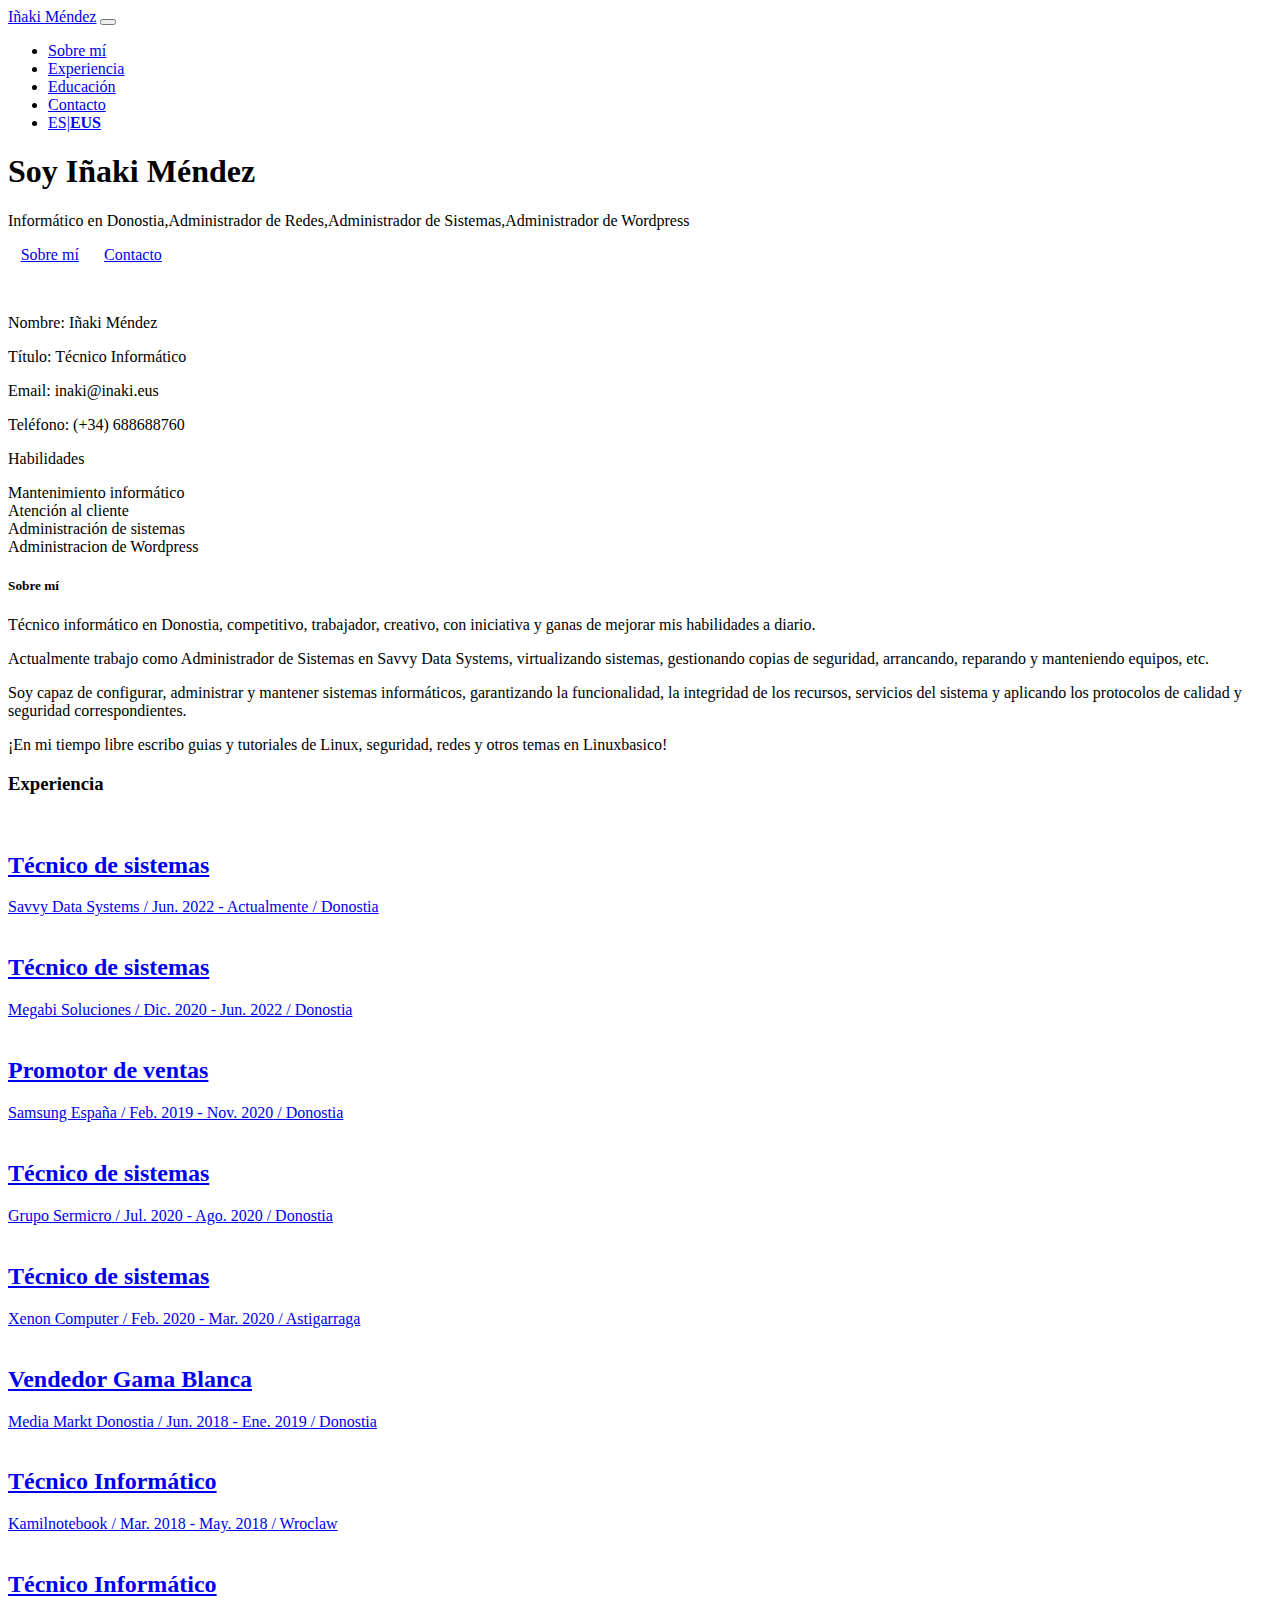
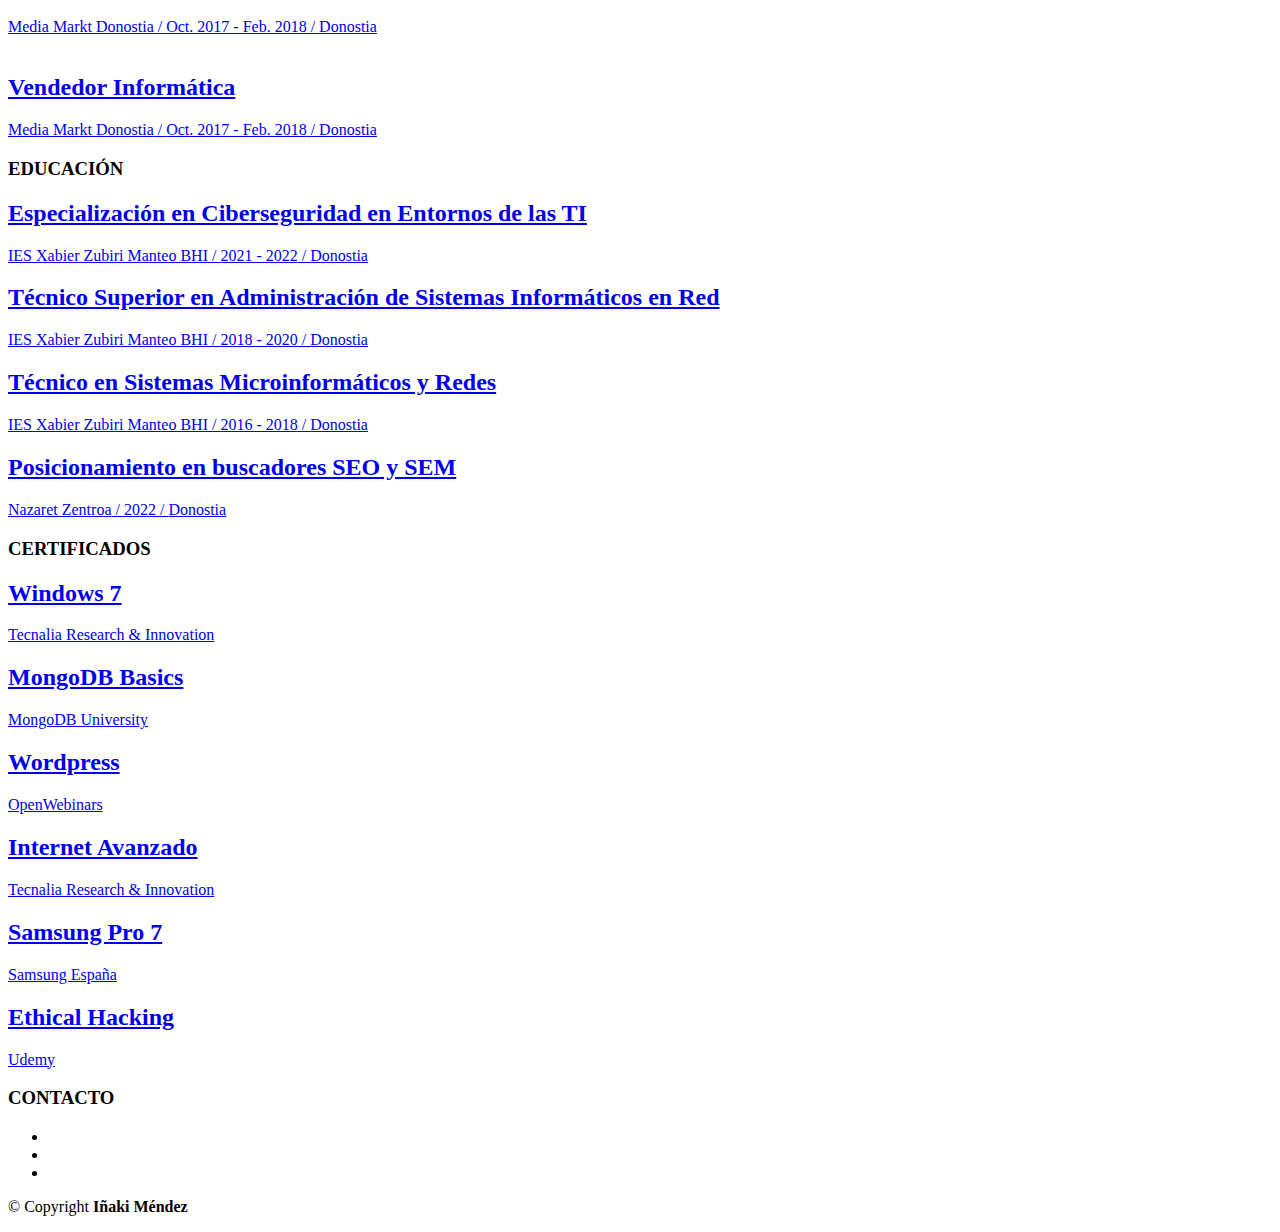
==== eus/index.html @ 1852ed79 "selector de idiomas mejorado" ====
<!DOCTYPE html>
<html lang="es">

<head>
  <meta charset="utf-8">
  <meta content="width=device-width, initial-scale=1.0" name="viewport">

  <title>Iñaki Méndez | Informatika teknikaria Donostian</title>
  <meta name="description" content="Soy Iñaki Méndez técnico informático de Donostia, Administrador de Redes, Administrador de Sistemas, Administrador de Wordpress, etc."/>
  <meta name="keywords" content="iñaki mendez, tecnico informatico donostia, iñaki, mendez">

  <!-- Favicons -->
  <link rel="icon" href="assets/img/favicon.ico"/>
  <link rel="apple-touch-icon" href="assets/img/apple-touch-icon.png"/>

  <!-- Vendor CSS Files -->
  <link href="assets/vendor/bootstrap/css/bootstrap.min.css" rel="stylesheet">
  <link href="assets/vendor/font-awesome/css/font-awesome.min.css" rel="stylesheet">
  <link href="assets/vendor/ionicons/css/ionicons.min.css" rel="stylesheet">
  <link href="assets/vendor/owl.carousel/assets/owl.carousel.min.css" rel="stylesheet">
  <link href="assets/vendor/animate.css/animate.min.css" rel="stylesheet">
  <link href="assets/vendor/venobox/venobox.css" rel="stylesheet">

  <!-- Template Main CSS File -->
  <link href="assets/css/style.css" rel="stylesheet">

  <meta property="og:title" content="Iñaki Méndez | Técnico Informático	">
  <meta property="og:description" content="Página web personal.">
  <meta property="og:image" content="https://inakimendez.com/assets/img/link.jpg">
  <meta property="og:url" content="https://inakimendez.com">
  <meta name="twitter:card" content="summary_large_image">
  
</head>

<body id="page-top">

  <!-- ======= Header/ Navbar ======= -->
  <nav class="navbar navbar-b navbar-trans navbar-expand-md fixed-top" id="mainNav">
    <div class="container">
      <a class="navbar-brand js-scroll" href="#page-top">Iñaki Méndez</a>
      <button class="navbar-toggler collapsed" type="button" data-toggle="collapse" data-target="#navbarDefault" aria-controls="navbarDefault" aria-expanded="false" aria-label="Toggle navigation">
        <span></span>
        <span></span>
        <span></span>
      </button>
      <div class="navbar-collapse collapse justify-content-end" id="navbarDefault">
        <ul class="navbar-nav">
          <li class="nav-item">
            <a class="nav-link js-scroll" href="#about">Sobre mí</a>
          </li>
          <li class="nav-item">
            <a class="nav-link js-scroll" href="#work">Experiencia</a>
          </li>
          <li class="nav-item">
            <a class="nav-link js-scroll" href="#education">Educación</a>
          </li>
          <li class="nav-item">
            <a class="nav-link js-scroll" href="#contact">Contacto</a>
          </li>
          <li class="nav-item">
            <a class="nav-link js-scroll active" href="https://inakimendez.com">ES|<b>EUS</b></a>
          </li>
        </ul>
      </div>
    </div>
  </nav>

  <!-- ======= Intro Section ======= -->
  <div id="home" class="intro route bg-image" style="background-image: url(assets/img/intro-bg.jpg)">
    <div class="overlay-itro"></div>
    <div class="intro-content display-table">
      <div class="table-cell">
        <div class="container">
          <!--<p class="display-6 color-d">Hello, world!</p>-->
          <h1 class="intro-title mb-4">Soy Iñaki Méndez</h1>
          <p class="intro-subtitle"><span class="text-slider-items">Informático en Donostia,Administrador de Redes,Administrador de Sistemas,Administrador de Wordpress</span><strong class="text-slider"></strong></p>
          <p class="pt-3"><a class="btn btn-primary btn js-scroll px-4" style="margin: 1%" href="#about" role="button">Sobre mí</a><a class="btn btn-primary btn js-scroll px-4" style="margin: 1%" href="#contact" role="button">Contacto</a></p>
        </div>
      </div>
    </div>
  </div><!-- End Intro Section -->

  <main id="main">

    <!-- ======= About Section ======= -->
    <section id="about" class="about-mf sect-pt4 route">
      <div class="container">
        <div class="row">
          <div class="col-sm-12">
            <div class="box-shadow-full">
              <div class="row">
                <div class="col-md-6">
                  <div class="row">
                    <div class="col-sm-6 col-md-5">
                      <div class="about-img">
                        <img src="assets/img/inaki.jpg" class="img-fluid rounded b-shadow-a" alt="">
                      </div>
                    </div>
                    <div class="col-sm-6 col-md-7">
                      <div class="about-info">
                        <p><span class="title-s">Nombre: </span> <span>Iñaki Méndez</span></p>
                        <p><span class="title-s">Título: </span> <span>Técnico Informático</span></p>
                        <p><span class="title-s">Email: </span> <span>inaki@inaki.eus</span></p>
                        <p><span class="title-s">Teléfono: </span> <span>(+34) 688688760</span></p>
                      </div>
                    </div>
                  </div>
                  <div class="skill-mf">
                    <p class="title-s">Habilidades</p>
                    <span>Mantenimiento informático</span> <span class="pull-right"></span>
                    <div class="progress">
                      <div class="progress-bar" role="progressbar" style="width: 95%;" aria-valuenow="95" aria-valuemin="0" aria-valuemax="100"></div>
                    </div>
                    <span>Atención al cliente</span> <span class="pull-right"></span>
                    <div class="progress">
                      <div class="progress-bar" role="progressbar" style="width: 85%" aria-valuenow="85" aria-valuemin="0" aria-valuemax="100"></div>
                    </div>
                    <span>Administración de sistemas</span> <span class="pull-right"></span>
                    <div class="progress">
                      <div class="progress-bar" role="progressbar" style="width: 80%" aria-valuenow="80" aria-valuemin="0" aria-valuemax="100"></div>
                    </div>
                    <span>Administracion de Wordpress</span> <span class="pull-right"></span>
                    <div class="progress">
                      <div class="progress-bar" role="progressbar" style="width: 70%" aria-valuenow="70" aria-valuemin="0" aria-valuemax="100"></div>
                    </div>
                  </div>
                </div>
                <div class="col-md-6">
                  <div class="about-me pt-4 pt-md-0">
                    <div class="title-box-2">
                      <h5 class="title-left">
                        Sobre mí
                      </h5>
                    </div>
                    <p class="lead">
                      Técnico informático en Donostia, competitivo, trabajador, creativo, con iniciativa y ganas de mejorar mis habilidades a diario.
                    </p>
                    <p class="lead">
                      Actualmente trabajo como Administrador de Sistemas en Savvy Data Systems, virtualizando sistemas, gestionando copias de seguridad, arrancando, reparando y manteniendo equipos, etc.
                    </p>
                    <p class="lead">
                      Soy capaz de configurar, administrar y mantener sistemas informáticos, garantizando la funcionalidad, la integridad de los recursos, servicios del sistema y aplicando los protocolos 
                      de calidad y seguridad correspondientes.  
					  <p class="lead">
                      ¡En mi tiempo libre escribo guias y tutoriales de Linux, seguridad, redes y otros temas en Linuxbasico!
                    </p>
                    </p>
                  </div>
                </div>
              </div>
            </div>
          </div>
        </div>
      </div>
    </section>
    <!-- End About Section -->

    <!-- ======= Portfolio Section ======= -->
    <section id="work" class="portfolio-mf sect-pt4 route">
      <div class="container">
        <div class="row">
          <div class="col-sm-12">
            <div class="title-box text-center">
              <h3 class="title-a">
                Experiencia 
              </h3>
              
              <div class="line-mf"></div>
            </div>
          </div>
        </div>
		  
        <div class="row">
            <div class="col-md-4">
              <div class="work-box">
                <a href="https://es.linkedin.com/in/inakimendez" target="_blank">
                  <div class="work-img">
                    <img src="assets/img/work-09.jpg" alt="" class="img-fluid">
                  </div>
                  <div class="work-content">
                    <div class="row">
                      <div class="col-sm-8">
                        <h2 class="w-title">Técnico de sistemas</h2>
                        <div class="w-more">
                          <span class="w-ctegory">Savvy Data Systems</span> / <span class="w-date">Jun. 2022 - Actualmente</span> / <span class="w-location">Donostia</span>
                        </div>
                      </div>
                      <div class="col-sm-4">
                        <div class="w-like">
                          <span class="ion-ios-plus-outline"></span>
                        </div>
                      </div>
                    </div>
                  </div>
                </a>
              </div>
            </div>
          <div class="col-md-4">
            <div class="work-box">
              <a href="https://es.linkedin.com/in/inakimendez" target="_blank">
                <div class="work-img">
                  <img src="assets/img/work-08.jpg" alt="" class="img-fluid">
                </div>
                <div class="work-content">
                  <div class="row">
                    <div class="col-sm-8">
                      <h2 class="w-title">Técnico de sistemas</h2>
                      <div class="w-more">
                        <span class="w-ctegory">Megabi Soluciones</span> / <span class="w-date">Dic. 2020 - Jun. 2022</span> / <span class="w-location">Donostia</span>
                      </div>
                    </div>
                    <div class="col-sm-4">
                      <div class="w-like">
                        <span class="ion-ios-plus-outline"></span>
                      </div>
                    </div>
                  </div>
                </div>
              </a>
            </div>
          </div>
          <div class="col-md-4">
            <div class="work-box">
              <a href="https://es.linkedin.com/in/inakimendez" target="_blank">
                <div class="work-img">
                  <img src="assets/img/work-06.jpg" alt="" class="img-fluid">
                </div>
                <div class="work-content">
                  <div class="row">
                    <div class="col-sm-8">
                      <h2 class="w-title">Promotor de ventas</h2>
                      <div class="w-more">
                        <span class="w-ctegory">Samsung España</span> / <span class="w-date">Feb. 2019 - Nov. 2020</span> / <span class="w-location">Donostia</span>
                      </div>
                    </div>
                    <div class="col-sm-4">
                      <div class="w-like">
                        <span class="ion-ios-plus-outline"></span>
                      </div>
                    </div>
                  </div>
                </div>
              </a>
            </div>
          </div>
          <div class="col-md-4">
            <div class="work-box">
              <a href="https://es.linkedin.com/in/inakimendez" target="_blank">
                <div class="work-img">
                  <img src="assets/img/work-07.jpg" alt="" class="img-fluid">
                </div>
                <div class="work-content">
                  <div class="row">
                    <div class="col-sm-8">
                      <h2 class="w-title">Técnico de sistemas</h2>
                      <div class="w-more">
                        <span class="w-ctegory">Grupo Sermicro</span> / <span class="w-date">Jul. 2020 - Ago. 2020</span> / <span class="w-location">Donostia</span>
                      </div>
                    </div>
                    <div class="col-sm-4">
                      <div class="w-like">
                        <span class="ion-ios-plus-outline"></span>
                      </div>
                    </div>
                  </div>
                </div>
              </a>
            </div>
          </div>
          <div class="col-md-4">
            <div class="work-box">
              <a href="https://es.linkedin.com/in/inakimendez" target="_blank">
                <div class="work-img">
                  <img src="assets/img/work-05.jpg" alt="" class="img-fluid">
                </div>
                <div class="work-content">
                  <div class="row">
                    <div class="col-sm-8">
                      <h2 class="w-title">Técnico de sistemas</h2>
                      <div class="w-more">
                        <span class="w-ctegory">Xenon Computer</span> / <span class="w-date">Feb. 2020 - Mar. 2020</span> / <span class="w-location">Astigarraga</span>
                      </div>
                    </div>
                    <div class="col-sm-4">
                      <div class="w-like">
                        <span class="ion-ios-plus-outline"></span>
                      </div>
                    </div>
                  </div>
                </div>
              </a>
            </div>
          </div>
          <div class="col-md-4">
            <div class="work-box">
              <a href="https://es.linkedin.com/in/inakimendez" target="_blank">
                <div class="work-img">
                  <img src="assets/img/work-04.jpg" alt="" class="img-fluid">
                </div>
                <div class="work-content">
                  <div class="row">
                    <div class="col-sm-8">
                      <h2 class="w-title">Vendedor Gama Blanca</h2>
                      <div class="w-more">
                        <span class="w-ctegory">Media Markt Donostia</span> / <span class="w-date">Jun. 2018 - Ene. 2019 </span> / <span class="w-location">Donostia</span>
                      </div>
                    </div>
                    <div class="col-sm-4">
                      <div class="w-like">
                        <span class="ion-ios-plus-outline"></span>
                      </div>
                    </div>
                  </div>
                </div>
              </a>
            </div>
          </div>
          <div class="col-md-4">
            <div class="work-box">
              <a href="https://es.linkedin.com/in/inakimendez" target="_blank">
                <div class="work-img">
                  <img src="assets/img/work-03.jpg" alt="" class="img-fluid">
                </div>
                <div class="work-content">
                  <div class="row">
                    <div class="col-sm-8">
                      <h2 class="w-title">Técnico Informático</h2>
                      <div class="w-more">
                        <span class="w-ctegory">Kamilnotebook</span> / <span class="w-date">Mar. 2018 - May. 2018</span> / <span class="w-location">Wroclaw</span>
                      </div>
                    </div>
                    <div class="col-sm-4">
                      <div class="w-like">
                        <span class="ion-ios-plus-outline"></span>
                      </div>
                    </div>
                  </div>
                </div>
              </a>
            </div>
          </div>
          <div class="col-md-4">
            <div class="work-box">
              <a href="https://es.linkedin.com/in/inakimendez" target="_blank">
                <div class="work-img">
                  <img src="assets/img/work-02.jpg" alt="" class="img-fluid">
                </div>
                <div class="work-content">
                  <div class="row">
                    <div class="col-sm-8">
                      <h2 class="w-title">Técnico Informático</h2>
                      <div class="w-more">
                        <span class="w-ctegory">Media Markt Donostia</span> / <span class="w-date">Oct. 2017 - Feb. 2018</span> / <span class="w-location">Donostia</span>
                      </div>
                    </div>
                    <div class="col-sm-4">
                      <div class="w-like">
                        <span class="ion-ios-plus-outline"></span>
                      </div>
                    </div>
                  </div>
                </div>
              </a>
            </div>
          </div>
          <div class="col-md-4">
            <div class="work-box">
              <a href="https://es.linkedin.com/in/inakimendez" target="_blank">
                <div class="work-img">
                  <img src="assets/img/work-01.jpg" alt="" class="img-fluid">
                </div>
                <div class="work-content">
                  <div class="row">
                    <div class="col-sm-8">
                      <h2 class="w-title">Vendedor Informática</h2>
                      <div class="w-more">
                        <span class="w-ctegory">Media Markt Donostia</span> / <span class="w-date">Oct. 2017 - Feb. 2018</span> / <span class="w-location">Donostia</span>
                      </div>
                    </div>
                    <div class="col-sm-4">
                      <div class="w-like">
                        <span class="ion-ios-plus-outline"></span>
                      </div>
                    </div>
                  </div>
                </div>
              </a>
            </div>
          </div>
        </div>
      </div>
    </section>
    <!-- End Portfolio Section -->

     <!-- ======= Portfolio Section ======= -->
     <section id="education" class="portfolio-mf sect-pt4 route">
      <div class="container">
        <div class="row">
          <div class="col-sm-12">
            <div class="title-box text-center">
              <h3 class="title-a">
                 EDUCACIÓN
              </h3>
              
              <div class="line-mf"></div>
            </div>
          </div>
        </div>

        <div class="row">
          <div class="col-md-6">
            <div class="work-box">
              <a href="https://es.linkedin.com/in/inakimendez" target="_blank">
                
                <div class="work-content">
                  <div class="row">
                    <div class="col-sm-8">
                      <h2 class="w-title">Especialización en Ciberseguridad en Entornos de las TI</h2>
                      <div class="w-more">
                        <span class="w-ctegory">IES Xabier Zubiri Manteo BHI</span> / <span class="w-date">2021 - 2022</span> / <span class="w-location">Donostia</span>
                      </div>
                    </div>
                    <div class="col-sm-4">
                      <div class="w-like">
                        <span class="ion-ios-plus-outline"></span>
                      </div>
                    </div>
                  </div>
                </div>
              </a>
            </div>
          </div>

          <div class="col-md-6">
            <div class="work-box">
              <a href="https://es.linkedin.com/in/inakimendez" target="_blank">
                
                <div class="work-content">
                  <div class="row">
                    <div class="col-sm-8">
                      <h2 class="w-title">Técnico Superior en Administración de Sistemas Informáticos en Red</h2>
                      <div class="w-more">
                        <span class="w-ctegory">IES Xabier Zubiri Manteo BHI</span> / <span class="w-date">2018 - 2020</span> / <span class="w-location">Donostia</span>
                      </div>
                    </div>
                    <div class="col-sm-4">
                      <div class="w-like">
                        <span class="ion-ios-plus-outline"></span>
                      </div>
                    </div>
                  </div>
                </div>
              </a>
            </div>
          </div>
          
          <div class="col-md-6">
            <div class="work-box">
              <a href="https://es.linkedin.com/in/inakimendez" target="_blank">
                
                <div class="work-content">
                  <div class="row">
                    <div class="col-sm-8">
                      <h2 class="w-title">Técnico en Sistemas Microinformáticos y Redes</h2>
                      <div class="w-more">
                        <span class="w-ctegory">IES Xabier Zubiri Manteo BHI</span> / <span class="w-date">2016 - 2018</span> / <span class="w-location">Donostia</span>
                      </div>
                    </div>
                    <div class="col-sm-4">
                      <div class="w-like">
                        <span class="ion-ios-plus-outline"></span>
                      </div>
                    </div>
                  </div>
                </div>
              </a>
            </div>
          </div>

            <div class="col-md-6">
              <div class="work-box">
                <a href="https://es.linkedin.com/in/inakimendez" target="_blank">
          
          <div class="work-content">
            <div class="row">
              <div class="col-sm-8">
                <h2 class="w-title">Posicionamiento en buscadores SEO y SEM</h2>
                <div class="w-more">
                  <span class="w-ctegory">Nazaret Zentroa</span> / <span class="w-date">2022</span> / <span class="w-location">Donostia</span>
                </div>
              </div>
              <div class="col-sm-4">
                <div class="w-like">
                  <span class="ion-ios-plus-outline"></span>
                </div>
              </div>
            </div>
          </div>
        </a>
      </div>
    </div>
          

        </div>
      </div>
    </section>
    <!-- End Portfolio Section -->

    
      <!-- ======= Services Section ======= -->
      
      <section id="service" class="portfolio-mf sect-pt4 route">
        <div class="container">
          <div class="row">
            <div class="col-sm-12">
              <div class="title-box text-center">
                <h3 class="title-a">
                  CERTIFICADOS
                </h3>
              
                <div class="line-mf"></div>
              </div>
            </div>
          </div>
          <div class="row">
            <div class="col-md-4">
              <div class="service-box">
                <a href="https://www.it-txartela.net/KZ/usuario/Estaticos.do?req=mod_SistemasOperativosWindows7" target="_blank">
                <div class="service-ico">
                  <span class="ico-circle"><i class="ion-social-windows"></i></span>
                </div>
                <div class="service-content">
                  <h2 class="s-title">Windows 7</h2>
                  <p class="s-description text-center">
                   Tecnalia Research & Innovation
                  </p>
                </div>
              </a>
              </div>
            </div>
            <div class="col-md-4">
              <div class="service-box">
                <a href="https://university.mongodb.com/courses/M001/about" target="_blank">
                <div class="service-ico">
                  <span class="ico-circle"><i class="ion-leaf"></i></span>
                </div>
                <div class="service-content">
                  <h2 class="s-title">MongoDB Basics</h2>
                  <p class="s-description text-center">
                    MongoDB University
                  </p>
                </div>
              </a>
              </div>
            </div>
            <div class="col-md-4">
              <div class="service-box">
                <a href="https://openwebinars.net/cursos/administracion-wordpress-profesional/" target="_blank">
                <div class="service-ico">
                  <span class="ico-circle" ><i class="ion-social-wordpress"></i></span>
                </div>
                <div class="service-content">
                  <h2 class="s-title">Wordpress</h2>
                  <p class="s-description text-center">
                    OpenWebinars
                  </p>
                </div>
              </a>
              </div>
            </div>
            <div class="col-md-4">
              <div class="service-box">
                <a href="https://www.it-txartela.net/KZ/usuario/Estaticos.do?req=mod_InternetAvanzado" target="_blank">
                <div class="service-ico">
                  <span class="ico-circle"><i class="ion-earth"></i></span>
                </div>
                <div class="service-content">
                  <h2 class="s-title">Internet Avanzado</h2>
                  <p class="s-description text-center">
                    Tecnalia Research & Innovation
                  </p>
                </div>
              </a>
              </div>
            </div>
            <div class="col-md-4">
              <div class="service-box">
                <a href="https://es.linkedin.com/in/inakimendez" target="_blank">
                <div class="service-ico">
                  <span class="ico-circle"><i class="ion-android-phone-portrait"></i></span>
                </div>
                <div class="service-content">
                  <h2 class="s-title">Samsung Pro 7</h2>
                  <p class="s-description text-center">
                    Samsung España
                  </p>
                </div>
              </a>
              </div>
            </div>
            <div class="col-md-4">
              <div class="service-box">
                <a href="https://www.udemy.com/course/hacking-complete/" target="_blank">
                <div class="service-ico">
                  <span class="ico-circle"><i class="ion-unlocked"></i></span>
                </div>
                <div class="service-content">
                  <h2 class="s-title">Ethical Hacking</h2>
                  <p class="s-description text-center">
                    Udemy
                  </p>
                </div>
              </a>
              </div>
            </div>
          </div>
        </div>
      </section><!-- End Services Section -->

    <!-- ======= Contact Section ======= -->
    <section class="paralax-mf footer-paralax bg-image sect-mt4 route" style="background-image: url(assets/img/overlay-bg.jpg)">
      <div class="overlay-mf"></div>
      <div class="container">
        <div class="row">
          <div class="col-sm-12">
            <div class="contact-mf">
              <div id="contact" class="box-shadow-full">
                <div class="row">
             
                 
                  <div class="container">
                    <div class="row">
                      <div class="col-sm-12 ">
                        <div class="title-box text-center">
                          <h3 class="title-a">
                            CONTACTO
                          </h3>
                          <div class="line-mf"></div>
                          
                        </div>
                      </div>
                    </div>
                    <div class="socials">
                      <ul>
                        <li><a href="tel:688688760" target="_blank"><span class="ico-circle"><i class="ion-android-call"></i></span></a></li>
                        <li><a href="mailto:inaki@inaki.eus" target="_blank"><span class="ico-circle"><i class="ion-email"></i></span></a></li>
                        <li><a href="https://www.linkedin.com/in/inakimendez/" target="_blank"><span class="ico-circle"><i class="ion-social-linkedin"></i></span></a></li>
                      </ul>
                    </div>
                  </div>
                    
                </div>
                     
                  </div>
                </div>
              </div>
            </div>
          </div>
        </div>
      </div>
    </section><!-- End Contact Section -->

  </main><!-- End #main -->

  <!-- ======= Footer ======= -->
  <footer>
    <div class="container">
      <div class="row">
        <div class="col-sm-12">
          <div class="copyright-box">
            <p class="copyright">&copy; Copyright <strong>Iñaki Méndez</strong></p>
            <div class="credits">
            </div>
          </div>
        </div>
      </div>
    </div>
  </footer><!-- End  Footer -->

  <a href="#" class="back-to-top"><i class="fa fa-chevron-up"></i></a>
  <div id="preloader"></div>

  <!-- Vendor JS Files -->
  <script src="assets/vendor/jquery/jquery.min.js"></script>
  <script src="assets/vendor/bootstrap/js/bootstrap.bundle.min.js"></script>
  <script src="assets/vendor/jquery.easing/jquery.easing.min.js"></script>
  <script src="assets/vendor/php-email-form/validate.js"></script>
  <script src="assets/vendor/waypoints/jquery.waypoints.min.js"></script>
  <script src="assets/vendor/counterup/jquery.counterup.min.js"></script>
  <script src="assets/vendor/owl.carousel/owl.carousel.min.js"></script>
  <script src="assets/vendor/typed.js/typed.min.js"></script>
  <script src="assets/vendor/venobox/venobox.min.js"></script>

  <!-- Template Main JS File -->
  <script src="assets/js/main.js"></script>

</body>

</html>
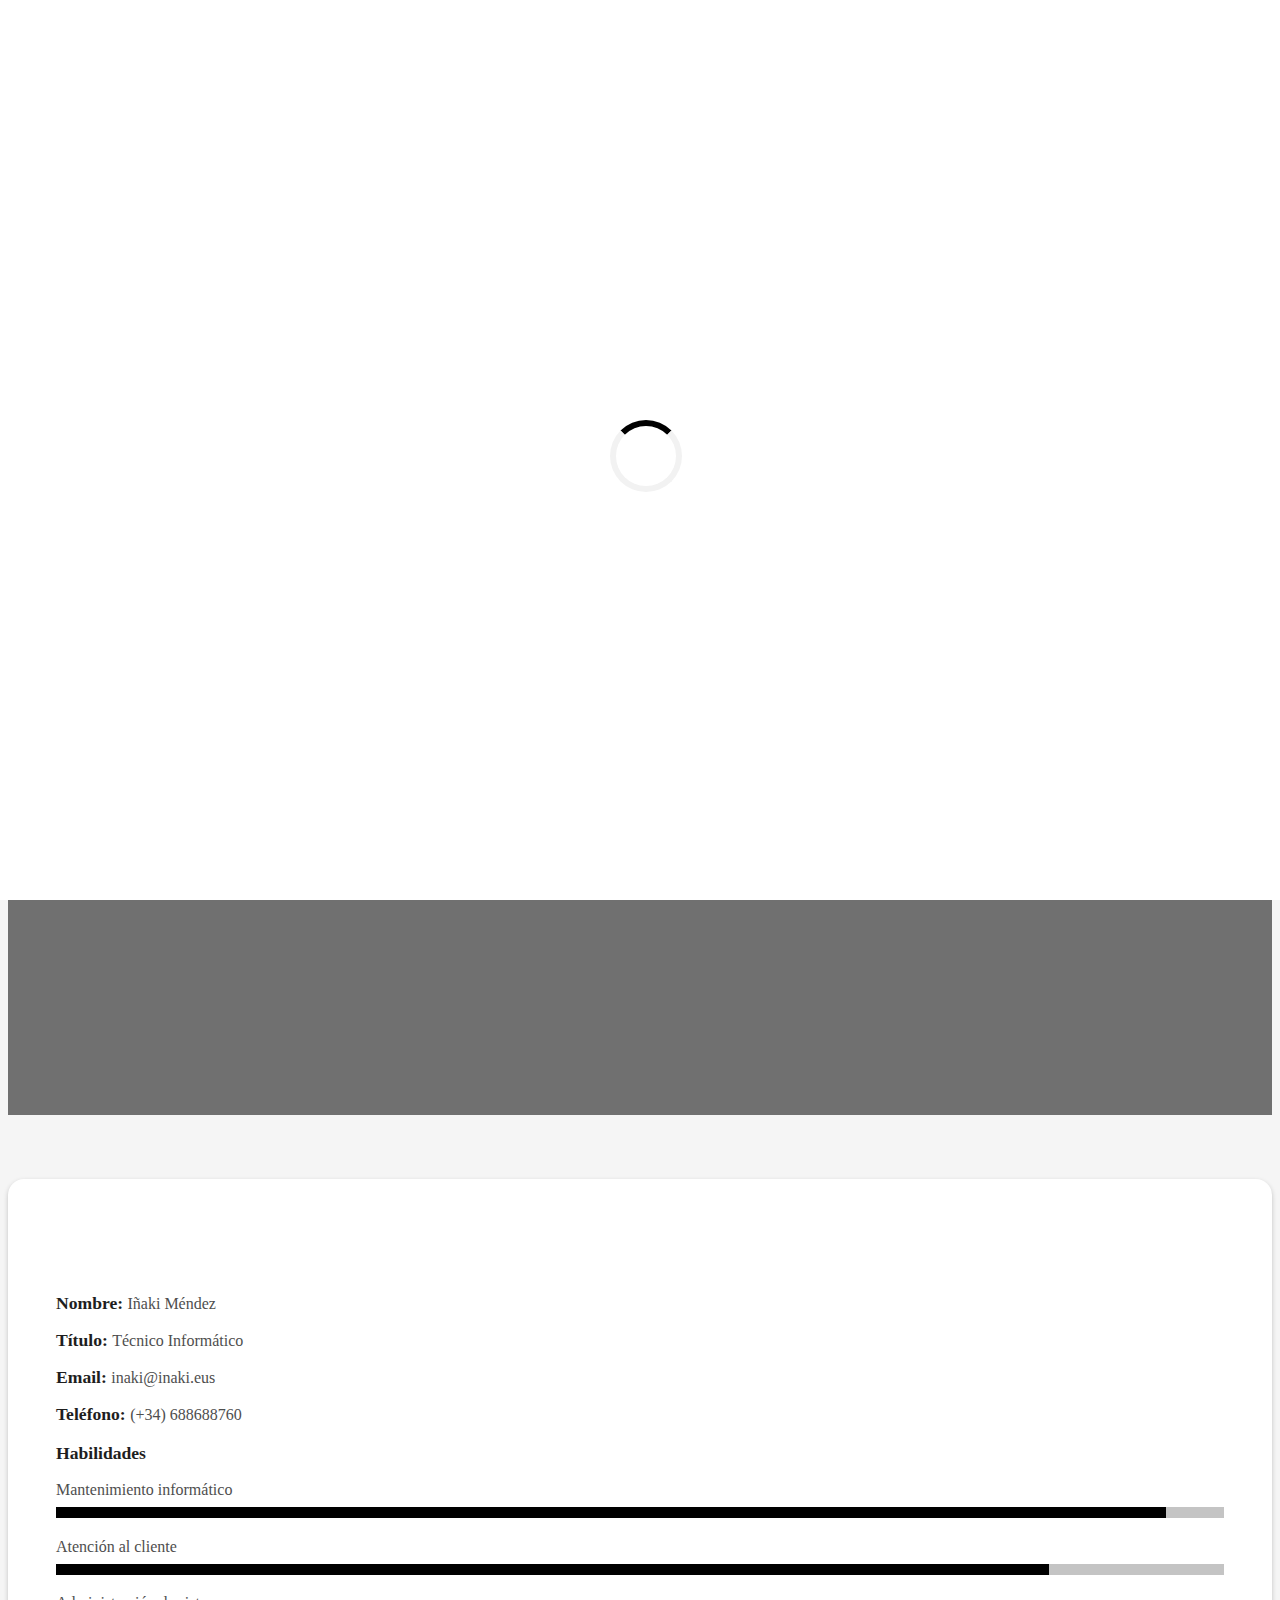
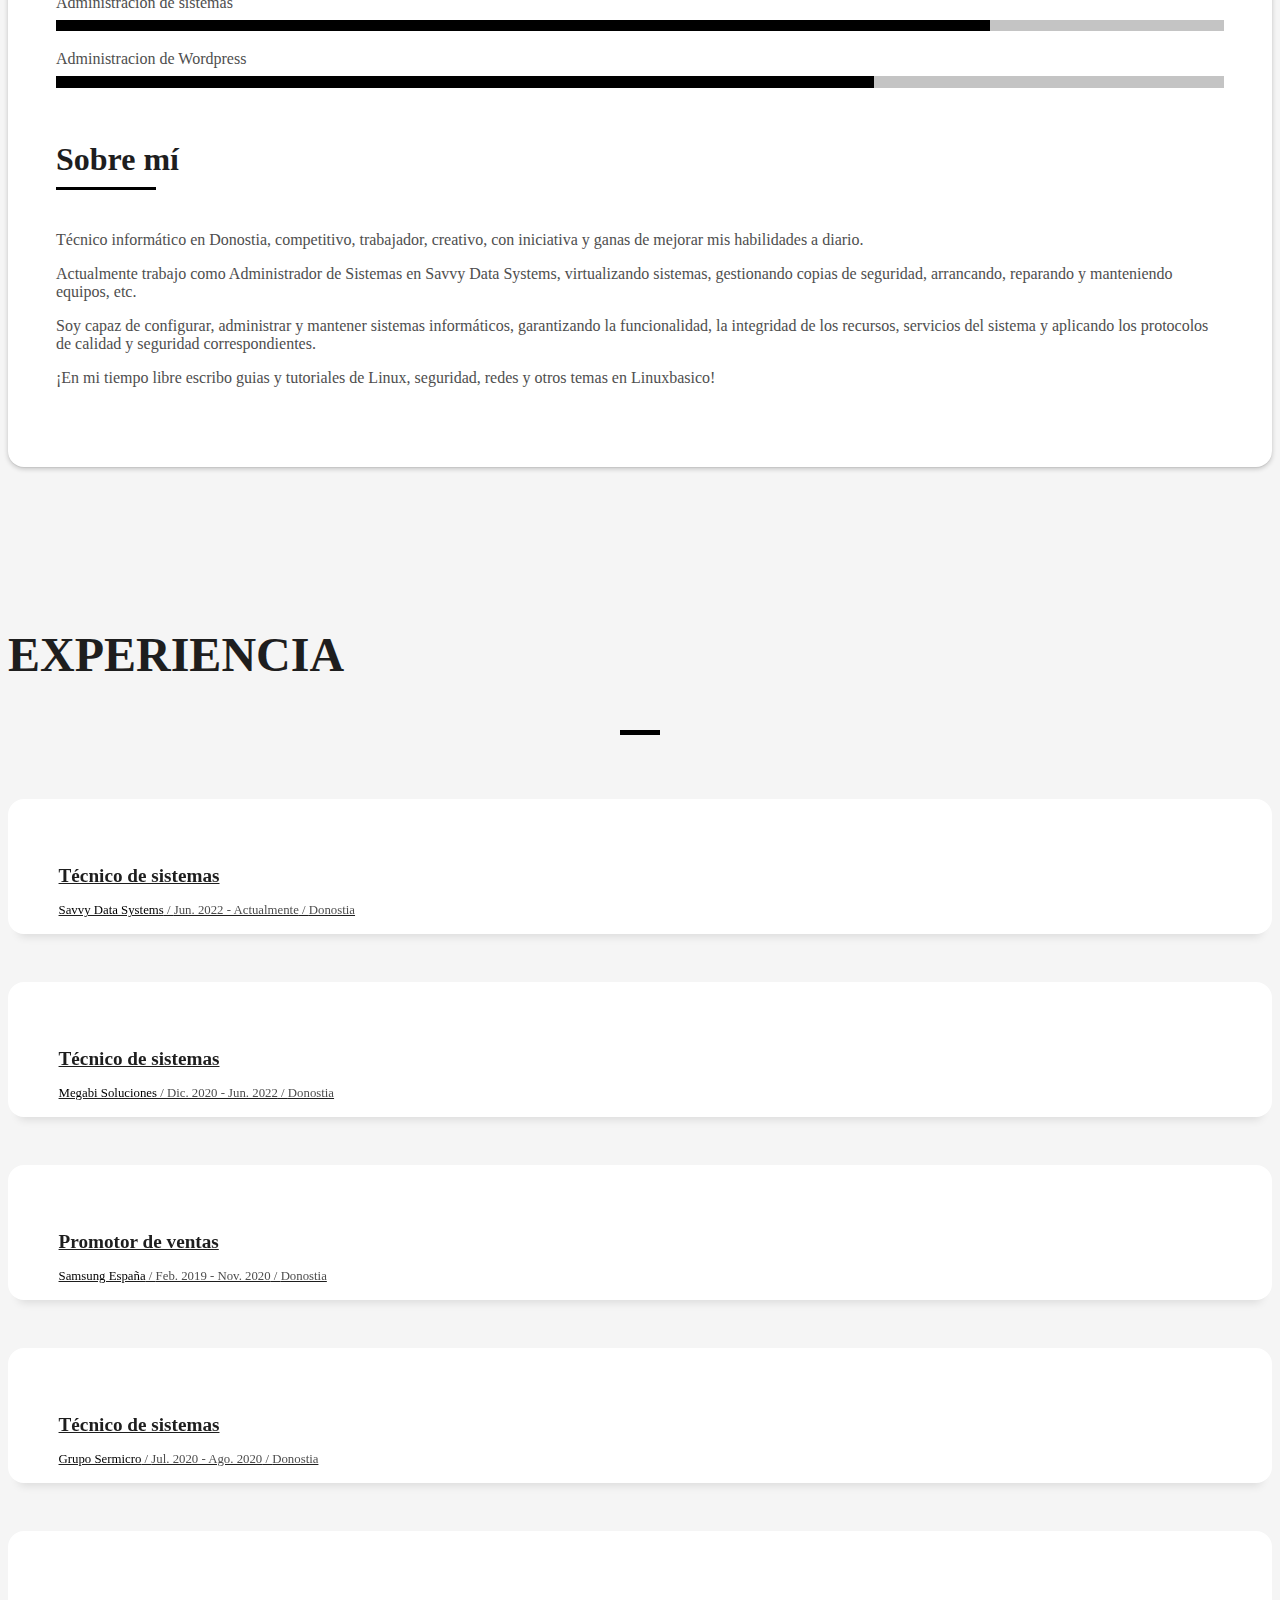
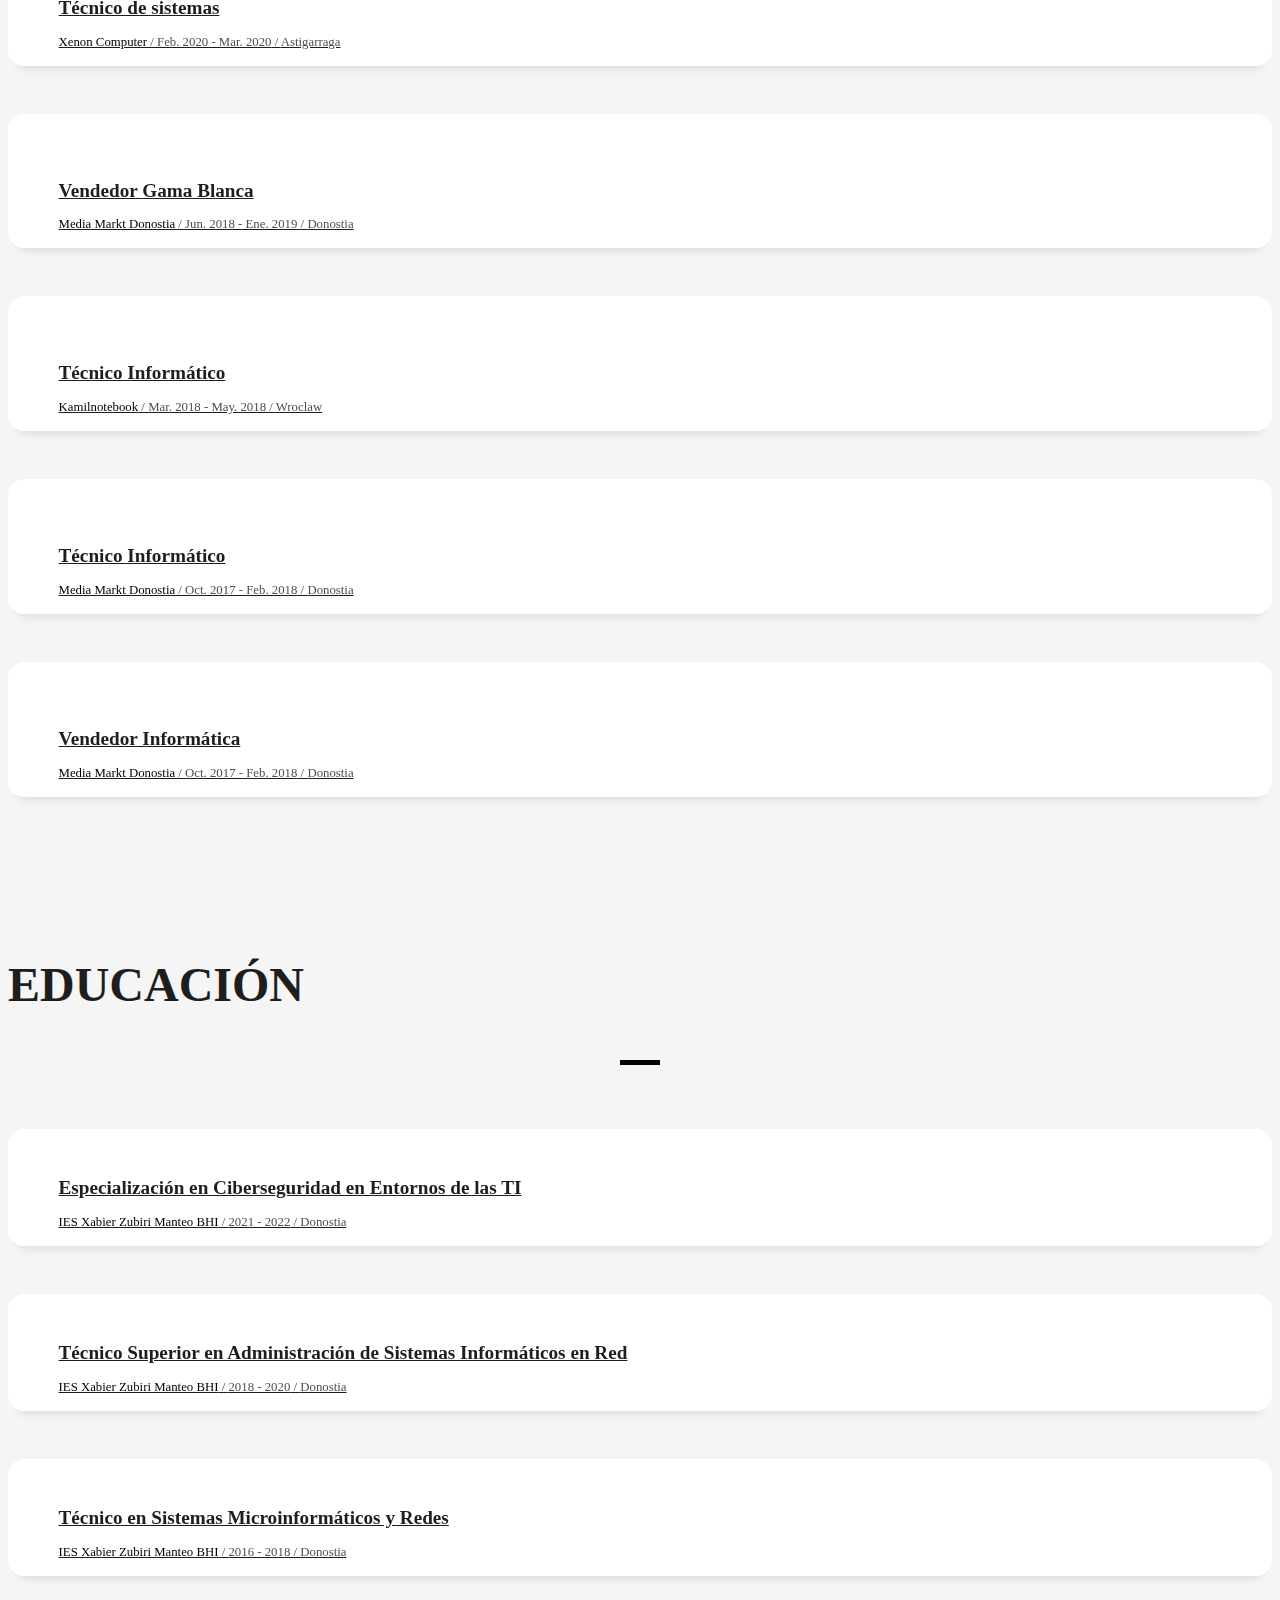
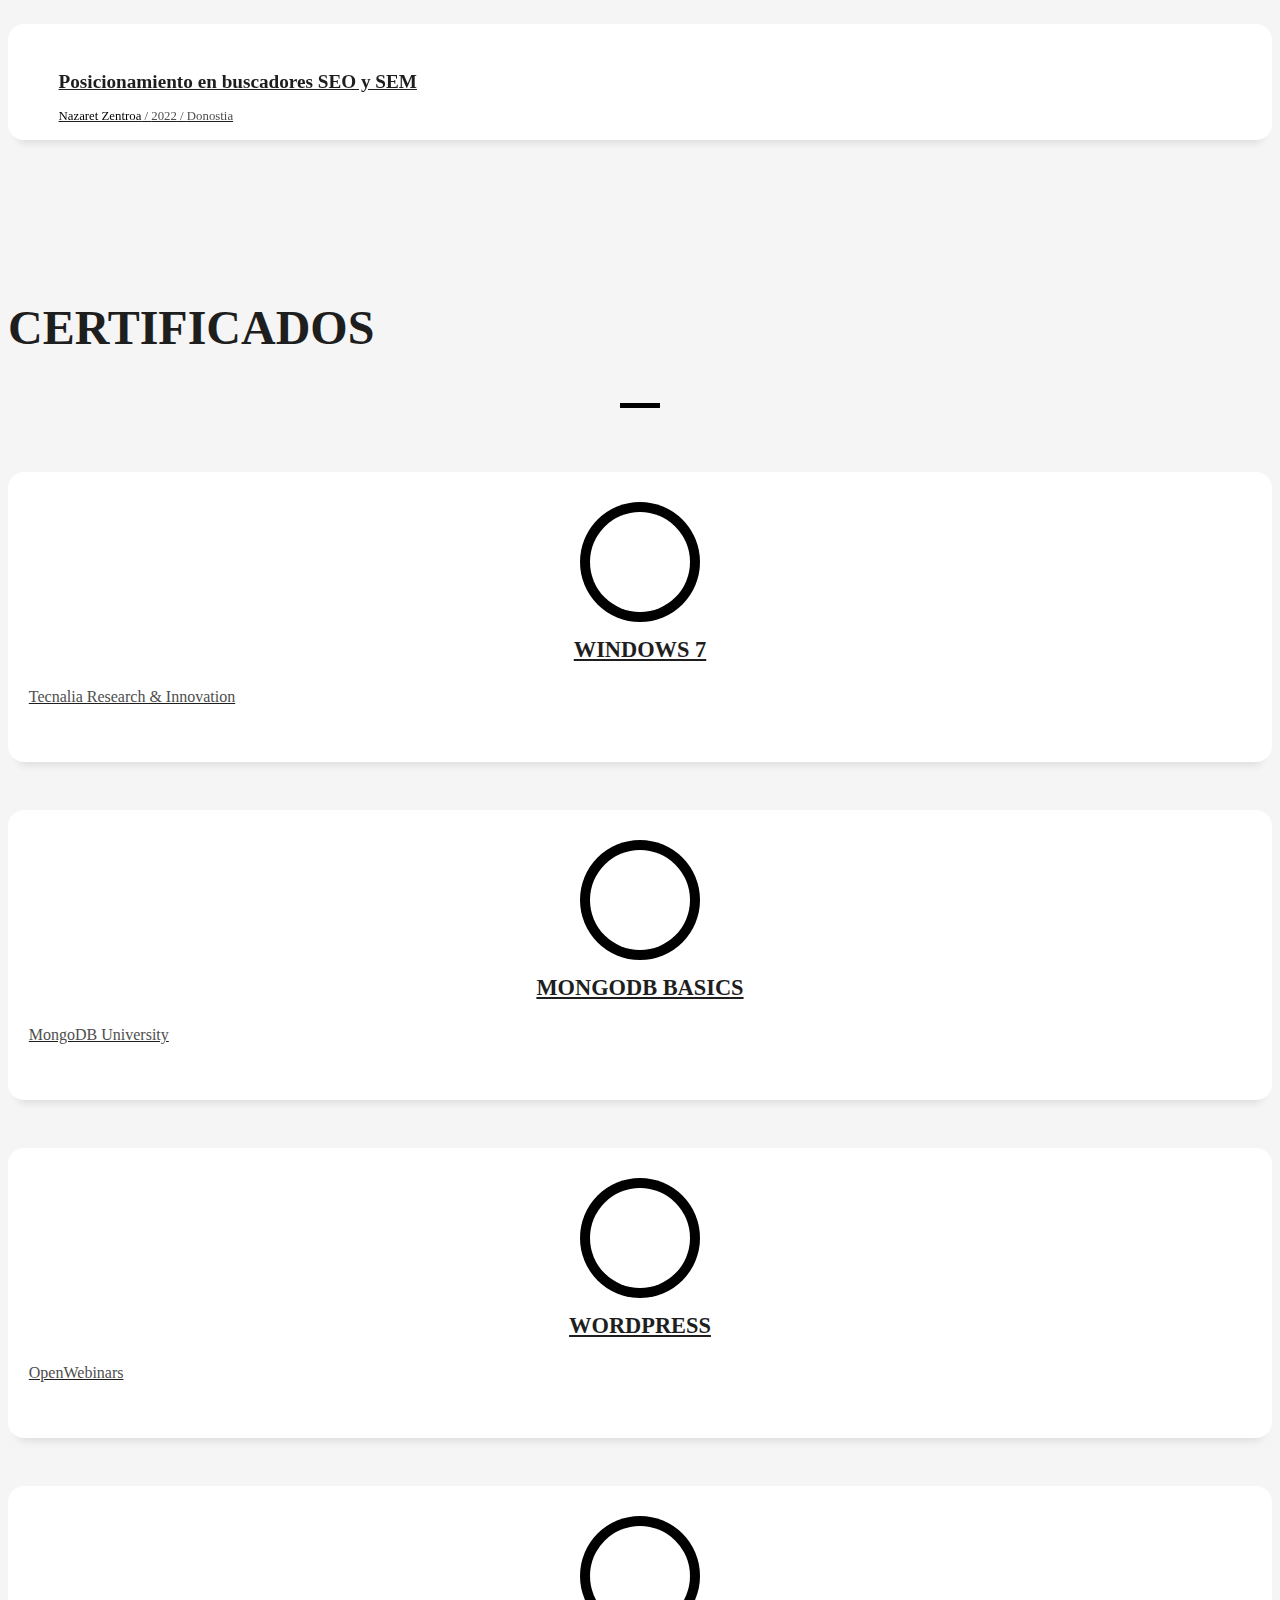
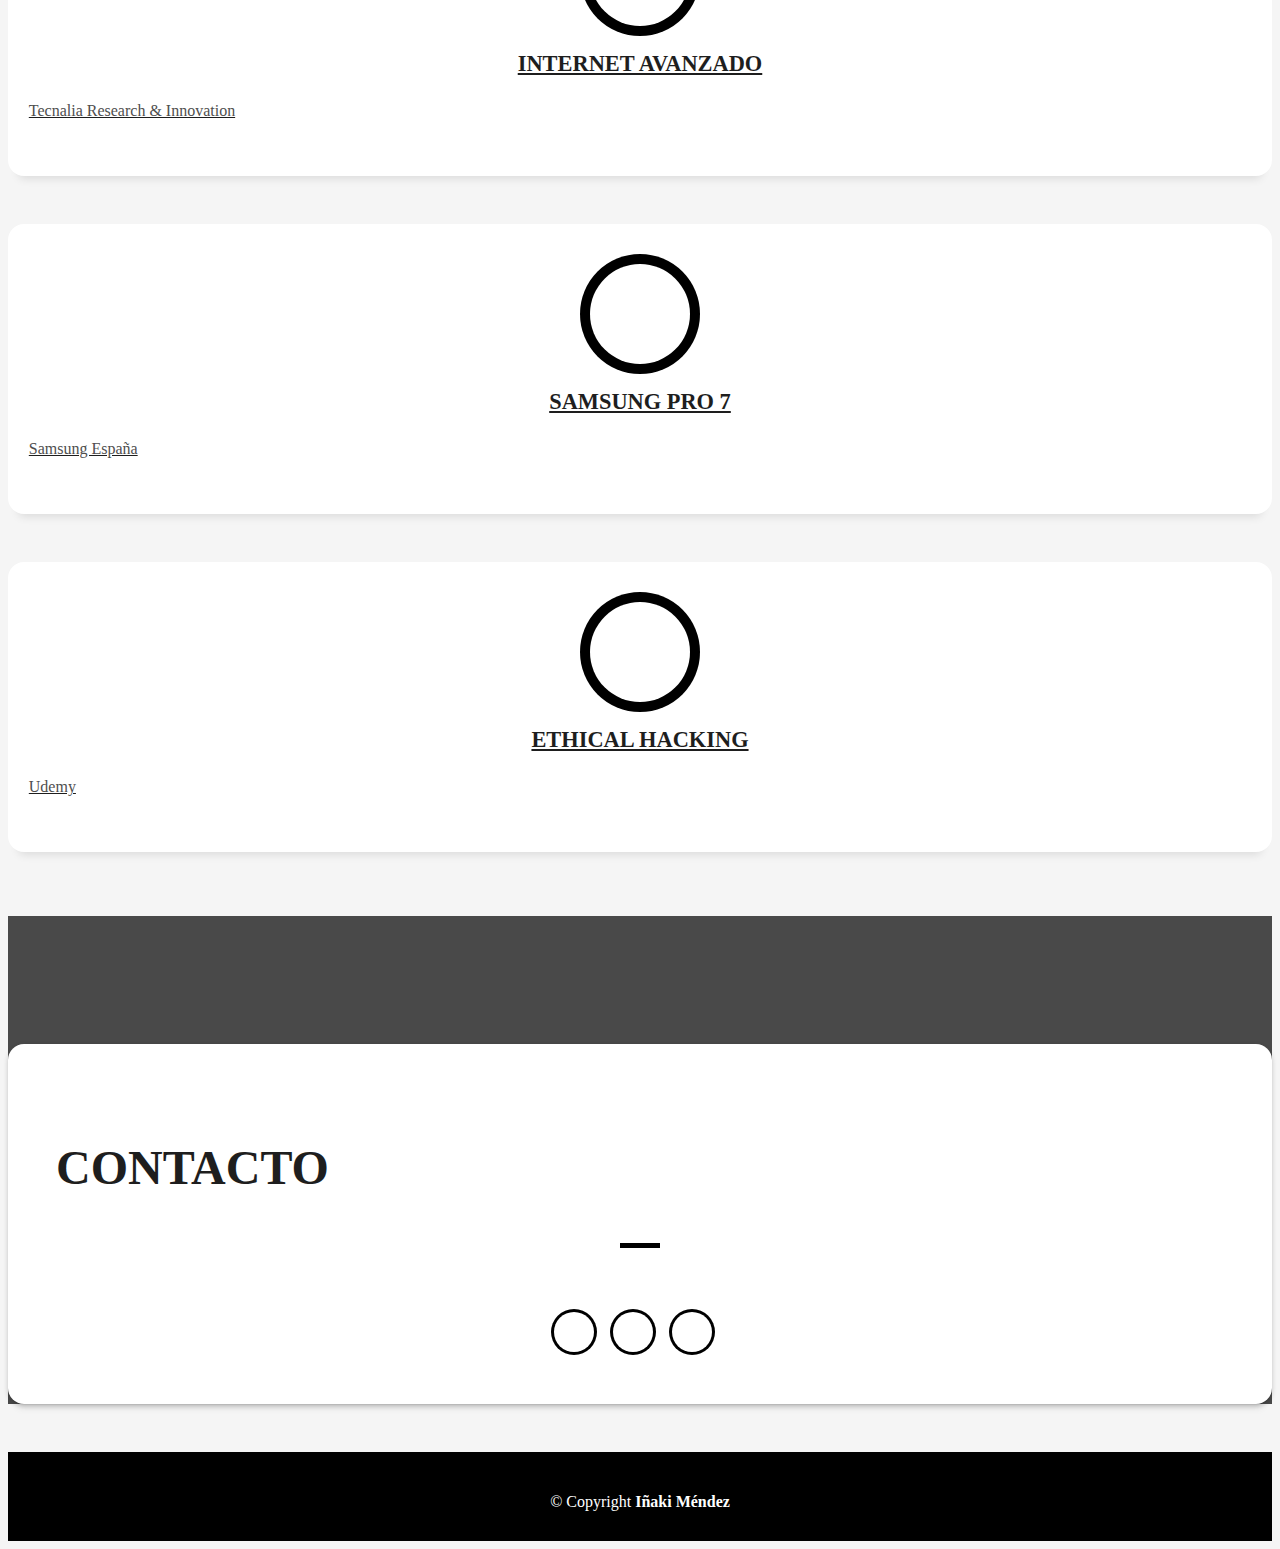
==== commit d0ffea68: "css change" ====
--- a/eus/index.html
+++ b/eus/index.html
@@ -58,7 +58,7 @@
             <a class="nav-link js-scroll" href="#contact">Contacto</a>
           </li>
           <li class="nav-item">
-            <a class="nav-link js-scroll active" href="https://inakimendez.com">ES|<b>EUS</b></a>
+            <a class="nav-link js-scroll active" href="https://inakimendez.com">ES | <b>EUS</b></a>
           </li>
         </ul>
       </div>
--- a/eus/assets/css/style.css
+++ b/eus/assets/css/style.css
@@ -0,0 +1,1209 @@
+/**
+* Template Name: DevFolio - v2.0.0
+* Template URL: https://bootstrapmade.com/devfolio-bootstrap-portfolio-html-template/
+* Author: BootstrapMade.com
+* License: https://bootstrapmade.com/license/
+*/
+
+/*--------------------------------------------------------------
+# General
+--------------------------------------------------------------*/
+body {
+    background-color: #f5f5f5;
+    color: #4e4e4e;
+  }
+  
+  h1,
+  h2,
+  h3,
+  h4,
+  h5,
+  h6 {
+    color: #1e1e1e;
+  }
+  
+  a {
+    color: #1e1e1e;
+    transition: all 0.5s ease-in-out;
+  }
+  
+  a:hover {
+    color: #000000;
+    text-decoration: none;
+    transition: all 0.5s ease-in-out;
+  }
+  
+  .p-r {
+    position: relative;
+  }
+  
+  .color-a {
+    color: #000000;
+  }
+  
+  .color-d {
+    color: #f5f5f5;
+  }
+  
+  .color-text-a {
+    color: #4e4e4e;
+  }
+  
+  .box-shadow, .paralax-mf, .service-box, .work-box, .card-blog {
+    box-shadow: 0 13px 8px -10px rgba(0, 0, 0, 0.1);
+    
+  }
+  
+  .box-shadow-a, .button:hover {
+    box-shadow: 0 0 0 4px #c4c4c4;
+  }
+  
+  .display-5 {
+    font-size: 2.5rem;
+    font-weight: 300;
+    line-height: 1.1;
+  }
+  
+  .display-6 {
+    font-size: 2rem;
+    font-weight: 300;
+    line-height: 1.1;
+  }
+  
+  .avatar {
+    width: 32px;
+    height: 32px;
+    margin-right: 4px;
+    overflow: hidden;
+  }
+  
+  .bg-image {
+    background-repeat: no-repeat;
+    background-attachment: fixed;
+    background-size: cover;
+    background-position: center center;
+  }
+  
+  @media (max-width: 1024px) {
+    .bg-image {
+      background-attachment: scroll;
+    }
+  }
+  
+  .overlay-mf {
+    background-color: #000000;
+  }
+  
+  .overlay-mf {
+    position: absolute;
+    top: 0;
+    left: 0px;
+    padding: 0;
+    height: 100%;
+    width: 100%;
+    opacity: .7;
+  }
+  
+  .paralax-mf {
+    position: relative;
+    padding: 8rem 0;
+  }
+  
+  .display-table {
+    width: 100%;
+    height: 100%;
+    display: table;
+  }
+  
+  .table-cell {
+    display: table-cell;
+    vertical-align: middle;
+  }
+  
+  /*--/ Sections /--*/
+  .sect-4 {
+    padding: 4rem 0;
+  }
+  
+  .sect-pt4 {
+    padding-top: 4rem;
+    
+  }
+  
+  .sect-mt4 {
+    margin-top: 4rem;
+  }
+  
+  /*--/ Title s /--*/
+  .title-s {
+    font-weight: 600;
+    color: #1e1e1e;
+    font-size: 1.1rem;
+  }
+  
+  /*--/ Title A /--*/
+  .title-box {
+    margin-bottom: 4rem;
+    
+  }
+  
+  .title-a {
+    font-size: 3rem;
+    font-weight: bold;
+    text-transform: uppercase;
+  }
+  
+  .subtitle-a {
+    color: #4e4e4e;
+  }
+  
+  .line-mf {
+    width: 40px;
+    height: 5px;
+    background-color: #000000;
+    margin: 0 auto;
+  }
+  
+  /*--/ Title Left /--*/
+  .title-box-2 {
+    margin-bottom: 3rem;
+  }
+  
+  .title-left {
+    font-size: 2rem;
+    position: relative;
+  }
+  
+  .title-left:before {
+    content: '';
+    position: absolute;
+    height: 3px;
+    background-color: #000000;
+    width: 100px;
+    bottom: -12px;
+  }
+  
+  /*------/ Box /------*/
+  .box-pl2 {
+    padding-left: 2rem;
+  }
+  
+  .box-shadow-full {
+    padding: 3rem 1.25rem;
+    position: relative;
+    background-color: #fff;
+    margin-bottom: 3rem;
+    z-index: 2;
+    box-shadow: 0 1px 1px 0 rgba(0, 0, 0, 0.06), 0 2px 5px 0 rgba(0, 0, 0, 0.2);
+    border-radius: 1rem;
+  }
+  
+  @media (min-width: 768px) {
+    .box-shadow-full {
+      padding: 3rem;
+    }
+  }
+  
+  /*------/ Socials /------*/
+  .socials {
+    text-align: center;
+  }
+  
+  .socials ul li {
+    display: inline-block;
+  
+  }
+  
+  .socials .ico-circle {
+    height: 40px;
+    width: 40px;
+    font-size: 1.7rem;
+    border-radius: 50%;
+    line-height: 1.4;
+    margin: 0 15px 0 0;
+    box-shadow: 0 0 0 3px #000000;
+    transition: all 500ms ease;
+  }
+  
+  .socials .ico-circle:hover {
+    background-color: #000000;
+    color: #fff;
+    box-shadow: 0 0 0 3px #c4c4c4;
+    transition: all 500ms ease;
+  }
+  
+  /*------/ Ul resect /------*/
+  .ul-resect, .socials ul, .list-ico, .blog-wrapper .post-meta ul, .box-comments .list-comments, .widget-sidebar .list-sidebar, .widget-tags ul {
+    list-style: none;
+    padding-left: 0;
+    margin-bottom: 0;
+  }
+  
+  .list-ico {
+    line-height: 2;
+  }
+  
+  .list-ico span {
+    color: #000000;
+    margin-right: 10px;
+  }
+  
+  /*------/ Ico Circle /------*/
+  .ico-circle {
+    height: 100px;
+    width: 100px;
+    font-size: 2rem;
+    border-radius: 50%;
+    line-height: 1.55;
+    margin: 0 auto;
+    text-align: center;
+    box-shadow: 0 0 0 10px #000000;
+    display: block;
+  }
+  
+  /*------/ Owl Carousel /------*/
+  .owl-theme .owl-dots {
+    text-align: center;
+    margin-top: 18px;
+  }
+  
+  .owl-theme .owl-dots .owl-dot {
+    display: inline-block;
+  }
+  
+  .owl-theme .owl-dots .owl-dot span {
+    width: 18px;
+    height: 7px;
+    margin: 5px 5px;
+    background: #c4c4c4;
+    border: 0px solid #c4c4c4;
+    display: block;
+    transition: all 0.6s ease-in-out;
+    cursor: pointer;
+  }
+  
+  .owl-theme .owl-dots .owl-dot:hover span {
+    background-color: #c4c4c4;
+  }
+  
+  .owl-theme .owl-dots .owl-dot.active span {
+    background-color: #1B1B1B;
+    width: 25px;
+  }
+  
+  /*--/ Scrolltop s /--*/
+  .scrolltop-mf {
+    position: relative;
+    display: none;
+  }
+  
+  .scrolltop-mf span {
+    z-index: 999;
+    position: fixed;
+    width: 42px;
+    height: 42px;
+    background-color: #000000;
+    opacity: .7;
+    font-size: 1.6rem;
+    line-height: 1.5;
+    text-align: center;
+    color: #fff;
+    top: auto;
+    left: auto;
+    right: 30px;
+    bottom: 50px;
+    cursor: pointer;
+    border-radius: 50%;
+  }
+  
+  /*------/ Back to top button /------*/
+  .back-to-top {
+    position: fixed;
+    display: none;
+    background: #000000;
+    color: #fff;
+    width: 44px;
+    height: 44px;
+    text-align: center;
+    line-height: 1;
+    font-size: 16px;
+    border-radius: 50%;
+    right: 15px;
+    bottom: 15px;
+    transition: background 0.5s;
+    z-index: 11;
+  }
+  
+  .back-to-top i {
+    padding-top: 12px;
+    color: #fff;
+  }
+  
+  @media (max-width: 768px) {
+    .back-to-top {
+      bottom: 15px;
+    }
+  }
+  
+  /*------/ Prelaoder /------*/
+  #preloader {
+    position: fixed;
+    top: 0;
+    left: 0;
+    right: 0;
+    bottom: 0;
+    z-index: 9999;
+    overflow: hidden;
+    background: #fff;
+  }
+  
+  #preloader:before {
+    content: "";
+    position: fixed;
+    top: calc(50% - 30px);
+    left: calc(50% - 30px);
+    border: 6px solid #f2f2f2;
+    border-top: 6px solid #000000;
+    border-radius: 50%;
+    width: 60px;
+    height: 60px;
+    -webkit-animation: animate-preloader 1s linear infinite;
+    animation: animate-preloader 1s linear infinite;
+  }
+  
+  @-webkit-keyframes animate-preloader {
+    0% {
+      transform: rotate(0deg);
+    }
+    100% {
+      transform: rotate(360deg);
+    }
+  }
+  
+  @keyframes animate-preloader {
+    0% {
+      transform: rotate(0deg);
+    }
+    100% {
+      transform: rotate(360deg);
+    }
+  }
+  
+  /*------/ Button /------*/
+  .button {
+    display: inline-block;
+    padding: .3rem .6rem;
+    text-align: center;
+    vertical-align: middle;
+    -webkit-user-select: none;
+    -moz-user-select: none;
+    -ms-user-select: none;
+    user-select: none;
+    font-size: 1rem;
+    border-radius: .3rem;
+    border: 1px solid transparent;
+    transition: all 500ms ease;
+    cursor: pointer;
+  }
+  
+  .button:focus {
+    outline: 0;
+  }
+  
+  .button:hover {
+    background-color: #000000;
+    color: #fff;
+    transition: all 500ms ease;
+  }
+  
+  .button-a {
+    background-color: #000000;
+    color: #fff;
+    border-color: #c4c4c4;
+  }
+  
+  .button-big {
+    padding: .9rem 2.3rem;
+    font-size: 1.2rem;
+  }
+  
+  .button-rouded {
+    border-radius: 5rem;
+  }
+  
+  .btn-lg {
+    padding: .5rem 1rem;
+    font-size: 1.25rem;
+    line-height: 1.5;
+    border-radius: .3rem;
+  }
+  
+  /*--------------------------------------------------------------
+  # Nav Bar
+  --------------------------------------------------------------*/
+  .navbar-b {
+    transition: all .5s ease-in-out;
+    background-color: transparent;
+    padding-top: 1.563rem;
+    padding-bottom: 1.563rem;
+  }
+  
+  .navbar-b.navbar-reduce {
+    box-shadow: 0px 6px 9px 0px rgba(0, 0, 0, 0.06);
+  }
+  
+  .navbar-b.navbar-trans .nav-item, .navbar-b.navbar-reduce .nav-item {
+    position: relative;
+    padding-right: 10px;
+    padding-left: 0;
+  }
+  
+  @media (min-width: 768px) {
+    .navbar-b.navbar-trans .nav-item, .navbar-b.navbar-reduce .nav-item {
+      padding-left: 10px;
+    }
+  }
+  
+  .navbar-b.navbar-trans .nav-link, .navbar-b.navbar-reduce .nav-link {
+    color: #fff;
+    text-transform: uppercase;
+    font-weight: 600;
+  }
+  
+  
+  @media (min-width: 768px) {
+    .navbar-b.navbar-trans .nav-link:before, .navbar-b.navbar-reduce .nav-link:before {
+      margin-left: 18px;
+    }
+  }
+  
+  .navbar-b.navbar-trans .nav-link:hover, .navbar-b.navbar-reduce .nav-link:hover {
+    color: #1B1B1B;
+  }
+  
+  .navbar-b.navbar-trans .nav-link:hover:before, .navbar-b.navbar-reduce .nav-link:hover:before {
+    width: 35px;
+  }
+  
+  .navbar-b.navbar-trans .show > .nav-link:before,
+  .navbar-b.navbar-trans .active > .nav-link:before,
+  .navbar-b.navbar-trans .nav-link.show:before,
+  .navbar-b.navbar-trans .nav-link.active:before, .navbar-b.navbar-reduce .show > .nav-link:before,
+  .navbar-b.navbar-reduce .active > .nav-link:before,
+  .navbar-b.navbar-reduce .nav-link.show:before,
+  .navbar-b.navbar-reduce .nav-link.active:before {
+    width: 35px;
+  }
+  
+  .navbar-b.navbar-trans .nav-link:before {
+    background-color: #fff;
+  }
+  
+  .navbar-b.navbar-trans .nav-link:hover {
+    color: #fff;
+  }
+  
+  .navbar-b.navbar-trans .show > .nav-link,
+  .navbar-b.navbar-trans .active > .nav-link,
+  .navbar-b.navbar-trans .nav-link.show,
+  .navbar-b.navbar-trans .nav-link.active {
+    color: #fff;
+  }
+  
+  .navbar-b.navbar-reduce {
+    transition: all .5s ease-in-out;
+    background-color: #fff;
+    padding-top: 15px;
+    padding-bottom: 15px;
+  }
+  
+  .navbar-b.navbar-reduce .nav-link {
+    color: #000000;
+  }
+  
+  .navbar-b.navbar-reduce .nav-link:before {
+    background-color: #000000;
+  }
+  
+  .navbar-b.navbar-reduce .nav-link:hover {
+    color: #000000;
+  }
+  
+  .navbar-b.navbar-reduce .show > .nav-link,
+  .navbar-b.navbar-reduce .active > .nav-link,
+  .navbar-b.navbar-reduce .nav-link.show,
+  .navbar-b.navbar-reduce .nav-link.active {
+    color: #000000;
+  }
+  
+  .navbar-b.navbar-reduce .navbar-brand {
+    color: #000000;
+  }
+  
+  .navbar-b.navbar-reduce .navbar-toggler span {
+    background-color: #1B1B1B;
+  }
+  
+  .navbar-b .navbar-brand {
+    color: #fff;
+    font-size: 1.6rem;
+    font-weight: 600;
+  }
+  
+  .navbar-b .navbar-nav .dropdown-item.show .dropdown-menu,
+  .navbar-b .dropdown.show .dropdown-menu,
+  .navbar-b .dropdown-btn.show .dropdown-menu {
+    transform: translate3d(0px, 0px, 0px);
+    visibility: visible !important;
+  }
+  
+  .navbar-b .dropdown-menu {
+    margin: 1.12rem 0 0;
+    border-radius: 0;
+  }
+  
+  .navbar-b .dropdown-menu .dropdown-item {
+    padding: .7rem 1.7rem;
+    transition: all 500ms ease;
+  }
+  
+  .navbar-b .dropdown-menu .dropdown-item:hover {
+    background-color: #000000;
+    color: #fff;
+    transition: all 500ms ease;
+  }
+  
+  .navbar-b .dropdown-menu .dropdown-item.active {
+    background-color: #000000;
+  }
+  
+  /*--/ Hamburger Navbar /--*/
+  .navbar-toggler {
+    position: relative;
+  }
+  
+  .navbar-toggler:focus,
+  .navbar-toggler:active {
+    outline: 0;
+  }
+  
+  .navbar-toggler span {
+    display: block;
+    background-color: #fff;
+    height: 3px;
+    width: 25px;
+    margin-top: 4px;
+    margin-bottom: 4px;
+    transform: rotate(0deg);
+    left: 0;
+    opacity: 1;
+  }
+  
+  .navbar-toggler span:nth-child(1),
+  .navbar-toggler span:nth-child(3) {
+    transition: transform .35s ease-in-out;
+  }
+  
+  .navbar-toggler:not(.collapsed) span:nth-child(1) {
+    position: absolute;
+    left: 12px;
+    top: 10px;
+    transform: rotate(135deg);
+    opacity: 0.9;
+  }
+  
+  .navbar-toggler:not(.collapsed) span:nth-child(2) {
+    height: 12px;
+    visibility: hidden;
+    background-color: transparent;
+  }
+  
+  .navbar-toggler:not(.collapsed) span:nth-child(3) {
+    position: absolute;
+    left: 12px;
+    top: 10px;
+    transform: rotate(-135deg);
+    opacity: 0.9;
+  }
+
+  .idioma {
+    color: #fff;
+    text-transform: uppercase;
+    font-weight: 600;
+  }
+  
+  /*--------------------------------------------------------------
+  # Intro Section
+  --------------------------------------------------------------*/
+  .intro {
+    height: 100vh;
+    position: relative;
+    color: #fff;
+  }
+  
+  .intro .intro-content {
+    text-align: center;
+    position: absolute;
+  }
+  
+  .intro .overlay-itro {
+    background-color: rgba(0, 0, 0, 0.6);
+    position: absolute;
+    top: 0;
+    left: 0px;
+    padding: 0;
+    height: 100%;
+    width: 100%;
+    opacity: .9;
+  }
+  
+  .intro .intro-title {
+    color: #fff;
+    font-weight: 600;
+    font-size: 3rem;
+  }
+  
+  @media (min-width: 768px) {
+    .intro .intro-title {
+      font-size: 4.5rem;
+    }
+  }
+  
+  .intro .intro-subtitle {
+    font-size: 1.5rem;
+    font-weight: 300;
+  }
+  
+  @media (min-width: 768px) {
+    .intro .intro-subtitle {
+      font-size: 2.5rem;
+    }
+  }
+  
+  .intro .text-slider-items {
+    display: none;
+  }
+  
+  .intro-single {
+    height: 350px;
+  }
+  
+  .intro-single .intro-content {
+    margin-top: 30px;
+  }
+  
+  .intro-single .intro-title {
+    text-transform: uppercase;
+    font-size: 3rem;
+  }
+  
+  @media (min-width: 768px) {
+    .intro-single .intro-title {
+      font-size: 3.5rem;
+    }
+  }
+  
+  .intro-single .breadcrumb {
+    background-color: transparent;
+    color: #000000;
+  }
+  
+  .intro-single .breadcrumb .breadcrumb-item:before {
+    color: #c4c4c4;
+  }
+  
+  .intro-single .breadcrumb .breadcrumb-item.active {
+    color: #c4c4c4;
+  }
+  
+  .intro-single .breadcrumb a {
+    color: #fff;
+  }
+  
+  /*--------------------------------------------------------------
+  # About
+  --------------------------------------------------------------*/
+  .about-mf .box-shadow-full {
+    padding-top: 4rem;
+    padding-bottom: 4rem;
+    
+  }
+  
+  
+  .about-mf .about-img {
+    margin-bottom: 2rem;
+ 
+  }
+  
+  .about-mf .about-img img {
+    margin-left: 10px;
+   
+  }
+  
+  @media (min-width: 767px) {
+    .about-mf .box-pl2 {
+      margin-top: 3rem;
+      padding-left: 0rem;
+    }
+  }
+  
+  .skill-mf span {
+    color: #4e4e4e;
+  }
+  
+  .skill-mf .progress {
+    background-color: #c4c4c4;
+    margin: .5rem 0 1.2rem 0;
+    border-radius: 0;
+    height: .7rem;
+  }
+  
+  .skill-mf .progress .progress-bar {
+    height: .7rem;
+    background-color: #000000;
+  }
+  
+  /*--------------------------------------------------------------
+  # Services
+  --------------------------------------------------------------*/
+  .service-box {
+    background-color: #fff;
+    padding: 2.5rem 1.3rem;
+    border-radius: 1rem;
+    margin-bottom: 3rem;
+  }
+  
+  .service-box:hover .ico-circle {
+    transition: all 500ms ease;
+    color: #fff;
+    background-color: #000000;
+    box-shadow: 0 0 0 10px #c4c4c4;
+  }
+  
+  .service-box .service-ico {
+    margin-bottom: 1rem;
+    color: #1e1e1e;
+  }
+  
+  .service-box .ico-circle {
+    transition: all 500ms ease;
+    font-size: 4rem;
+  }
+  
+  .service-box .s-title {
+    font-size: 1.4rem;
+    text-transform: uppercase;
+    text-align: center;
+    padding: .4rem 0;
+  
+  }
+  
+  .service-box .s-description {
+    color: #4e4e4e;
+  }
+  
+  /*--------------------------------------------------------------
+  # Counter
+  --------------------------------------------------------------*/
+  .counter-box {
+    color: #fff;
+    text-align: center;
+  }
+  
+  @media (min-width: 577px) {
+    .counter-box {
+      margin-bottom: 1.8rem;
+    }
+  }
+  
+  .counter-ico {
+    margin-bottom: 1rem;
+  }
+  
+  .counter-ico .ico-circle {
+    height: 60px;
+    width: 60px;
+    line-height: 1.8;
+    box-shadow: 0 0 0 10px #c4c4c4;
+  }
+  
+  .counter-num .counter {
+    font-size: 2rem;
+    margin-bottom: 0;
+  }
+  
+  /*--------------------------------------------------------------
+  # Portfolio
+  --------------------------------------------------------------*/
+  .work-box {
+    margin-bottom: 3rem;
+    -webkit-backface-visibility: hidden;
+    backface-visibility: hidden;
+    background-color: #fff;
+    border-radius: 1rem;
+  }
+  
+  .work-box:hover img {
+    transform: scale(1.3);
+   
+  }
+  
+  .work-img {
+    display: block;
+    overflow: hidden;
+    border-radius: 1rem;
+  }
+  
+  .work-img img {
+    transition: all 1s;
+  }
+  
+  .work-content {
+    padding: 2rem 3% 1rem 4%;
+  }
+  
+  .work-content .w-more {
+    color: #4e4e4e;
+    font-size: .8rem;
+  }
+  
+  .work-content .w-more .w-ctegory {
+    color: #000000;
+  }
+  
+  .work-content .w-like {
+    font-size: 2.5rem;
+    color: #000000;
+    float: right;
+  }
+  
+  .work-content .w-like a {
+    color: #000000;
+  }
+  
+  .work-content .w-like .num-like {
+    font-size: .7rem;
+  }
+  
+  .w-title {
+    font-size: 1.2rem;
+  }
+  
+  /*--------------------------------------------------------------
+  # Testimonials
+  --------------------------------------------------------------*/
+  .testimonials .owl-carousel .owl-item img {
+    width: auto;
+  }
+  
+  .testimonial-box {
+    color: #fff;
+    text-align: center;
+  }
+  
+  .testimonial-box .author-test {
+    margin-top: 1rem;
+  }
+  
+  .testimonial-box .author-test img {
+    margin: 0 auto;
+  }
+  
+  .testimonial-box .author {
+    color: #fff;
+    text-transform: uppercase;
+    font-weight: 600;
+    margin: 1rem 0;
+    display: block;
+    font-size: 1.4rem;
+  }
+  
+  .testimonial-box .comit {
+    font-size: 2rem;
+    color: #000000;
+    background-color: #fff;
+    width: 52px;
+    height: 52px;
+    display: block;
+    margin: 0 auto;
+    border-radius: 50%;
+    line-height: 1.6;
+  }
+  
+  @media (min-width: 768px) {
+    .testimonial-box .description {
+      padding: 0 5rem;
+    }
+  }
+  
+  @media (min-width: 992px) {
+    .testimonial-box .description {
+      padding: 0 8rem;
+    }
+  }
+  
+  @media (min-width: 1200px) {
+    .testimonial-box .description {
+      padding: 0 13rem;
+    }
+  }
+  
+  /*--------------------------------------------------------------
+  # Contact
+  --------------------------------------------------------------*/
+  .footer-paralax {
+    padding: 4rem 0 0 0;
+  }
+  
+  .contact-mf {
+    margin-top: 4rem;
+  }
+  
+  @media (min-width: 767px) {
+    .contact-mf .box-pl2 {
+      margin-top: 3rem;
+      padding-left: 0rem;
+    }
+  }
+  
+  .php-email-form .validate {
+    display: none;
+    color: red;
+    margin: 0 0 15px 0;
+    font-weight: 400;
+    font-size: 13px;
+  }
+  
+  .php-email-form .error-message {
+    display: none;
+    color: #fff;
+    background: #ed3c0d;
+    text-align: center;
+    padding: 15px;
+    font-weight: 600;
+  }
+  
+  .php-email-form .sent-message {
+    display: none;
+    color: #fff;
+    background: #18d26e;
+    text-align: center;
+    padding: 15px;
+    font-weight: 600;
+  }
+  
+  .php-email-form .loading {
+    display: none;
+    background: #fff;
+    text-align: center;
+    padding: 15px;
+  }
+  
+  .php-email-form .loading:before {
+    content: "";
+    display: inline-block;
+    border-radius: 50%;
+    width: 24px;
+    height: 24px;
+    margin: 0 10px -6px 0;
+    border: 3px solid #18d26e;
+    border-top-color: #eee;
+    -webkit-animation: animate-loading 1s linear infinite;
+    animation: animate-loading 1s linear infinite;
+  }
+  
+  .php-email-form input, .php-email-form textarea {
+    border-radius: 0;
+    box-shadow: none;
+    font-size: 14px;
+  }
+  
+  .php-email-form input::focus, .php-email-form textarea::focus {
+    background-color: #000000;
+  }
+  
+  .php-email-form input {
+    padding: 20px 15px;
+  }
+  
+  .php-email-form textarea {
+    padding: 12px 15px;
+    margin-bottom: 0;
+  }
+  
+  .php-email-form button[type="submit"] {
+    background: #000000;
+    border: 0;
+    padding: 10px 24px;
+    color: #fff;
+    transition: 0.4s;
+  }
+  
+  .php-email-form button[type="submit"]:hover {
+    background: #ff8000;
+  }
+  
+  @-webkit-keyframes animate-loading {
+    0% {
+      transform: rotate(0deg);
+    }
+    100% {
+      transform: rotate(360deg);
+    }
+  }
+  
+  @keyframes animate-loading {
+    0% {
+      transform: rotate(0deg);
+    }
+    100% {
+      transform: rotate(360deg);
+    }
+  }
+  
+  /*--------------------------------------------------------------
+  # Blog
+  --------------------------------------------------------------*/
+  @media (min-width: 767px) {
+    .card-blog {
+      margin-bottom: 3rem;
+      border-radius: 1rem;
+    }
+  }
+  
+  .card-blog .card-body {
+    position: relative;
+    background-color: #fff;
+    border-radius: 1rem;
+    margin-bottom: 3em;
+  }
+  
+  .card-blog .card-category-box {
+    position: absolute;
+    text-align: center;
+    top: -16px;
+    left: 15px;
+    right: 15px;
+    line-height: 25px;
+    overflow: hidden;
+    border-radius: 1rem;
+  
+  }
+  
+  .card-blog .card-category {
+    display: inline-block;
+    color: #fff;
+    padding: 0 15px 5px;
+    overflow: hidden;
+    background-color: #000000;
+    border-radius: 1rem;
+  }
+  
+  .card-blog .card-category .category {
+    color: #fff;
+    display: inline-block;
+    text-transform: uppercase;
+    font-size: .7rem;
+    letter-spacing: .1px;
+    margin-bottom: 0;
+    border-radius: 1rem;
+  }
+  
+  .card-blog .card-title {
+    font-size: 1.3rem;
+    margin-top: .6rem;
+    border-radius: 1rem;
+  }
+  
+  .card-blog .card-description {
+    color: #4e4e4e;
+    border-radius: 1rem;
+  }
+  
+  .card-blog .post-author {
+    display: inline-block;
+    border-radius: 1rem;
+  }
+  
+  .card-blog .post-date {
+    color: #4e4e4e;
+    display: inline-block;
+    border-radius: 1rem;
+  }
+  
+  
+  
+  /*------/ Sidebar /------*/
+  .widget-sidebar .sidebar-title {
+    font-size: 1.6rem;
+    font-weight: 600;
+    border-left: 5px solid #000000;
+    padding-left: 15px;
+    text-transform: uppercase;
+    margin-bottom: 1.5rem;
+  }
+  
+  .widget-sidebar .list-sidebar li {
+    position: relative;
+    padding: 6px 0 6px 24px;
+  }
+  
+  .widget-sidebar .list-sidebar li:before {
+    position: absolute;
+    content: "";
+    width: 10px;
+    height: 1px;
+    left: 0;
+    background-color: #000000;
+    top: 20px;
+  }
+  
+  .sidebar-search input {
+    background-color: #fff;
+    border-radius: 0;
+    transition: all 0.5s ease-in-out;
+  }
+  
+  .sidebar-search .btn-search {
+    background-color: #000000;
+    border-color: #000000;
+    border-radius: 0;
+    padding-left: 20px;
+    padding-right: 20px;
+  }
+  
+  .widget-tags ul li {
+    display: inline-block;
+    background-color: #000000;
+    padding: .2rem .6rem;
+    margin-bottom: .5rem;
+  
+  }
+  
+  .widget-tags ul li a {
+    color: #fff;
+  }
+  
+  /*--------------------------------------------------------------
+  # Footer
+  --------------------------------------------------------------*/
+  footer {
+    text-align: center;
+    background-color: #000000;
+    padding: 25px 0;
+    color: #fff;
+    
+  }
+  
+  
+  footer .copyright {
+    margin-bottom: .3rem;
+  }
+  
+  footer .credits {
+    margin-bottom: 0;
+  }
+  
+  footer .credits a {
+    color: #fff;
+  }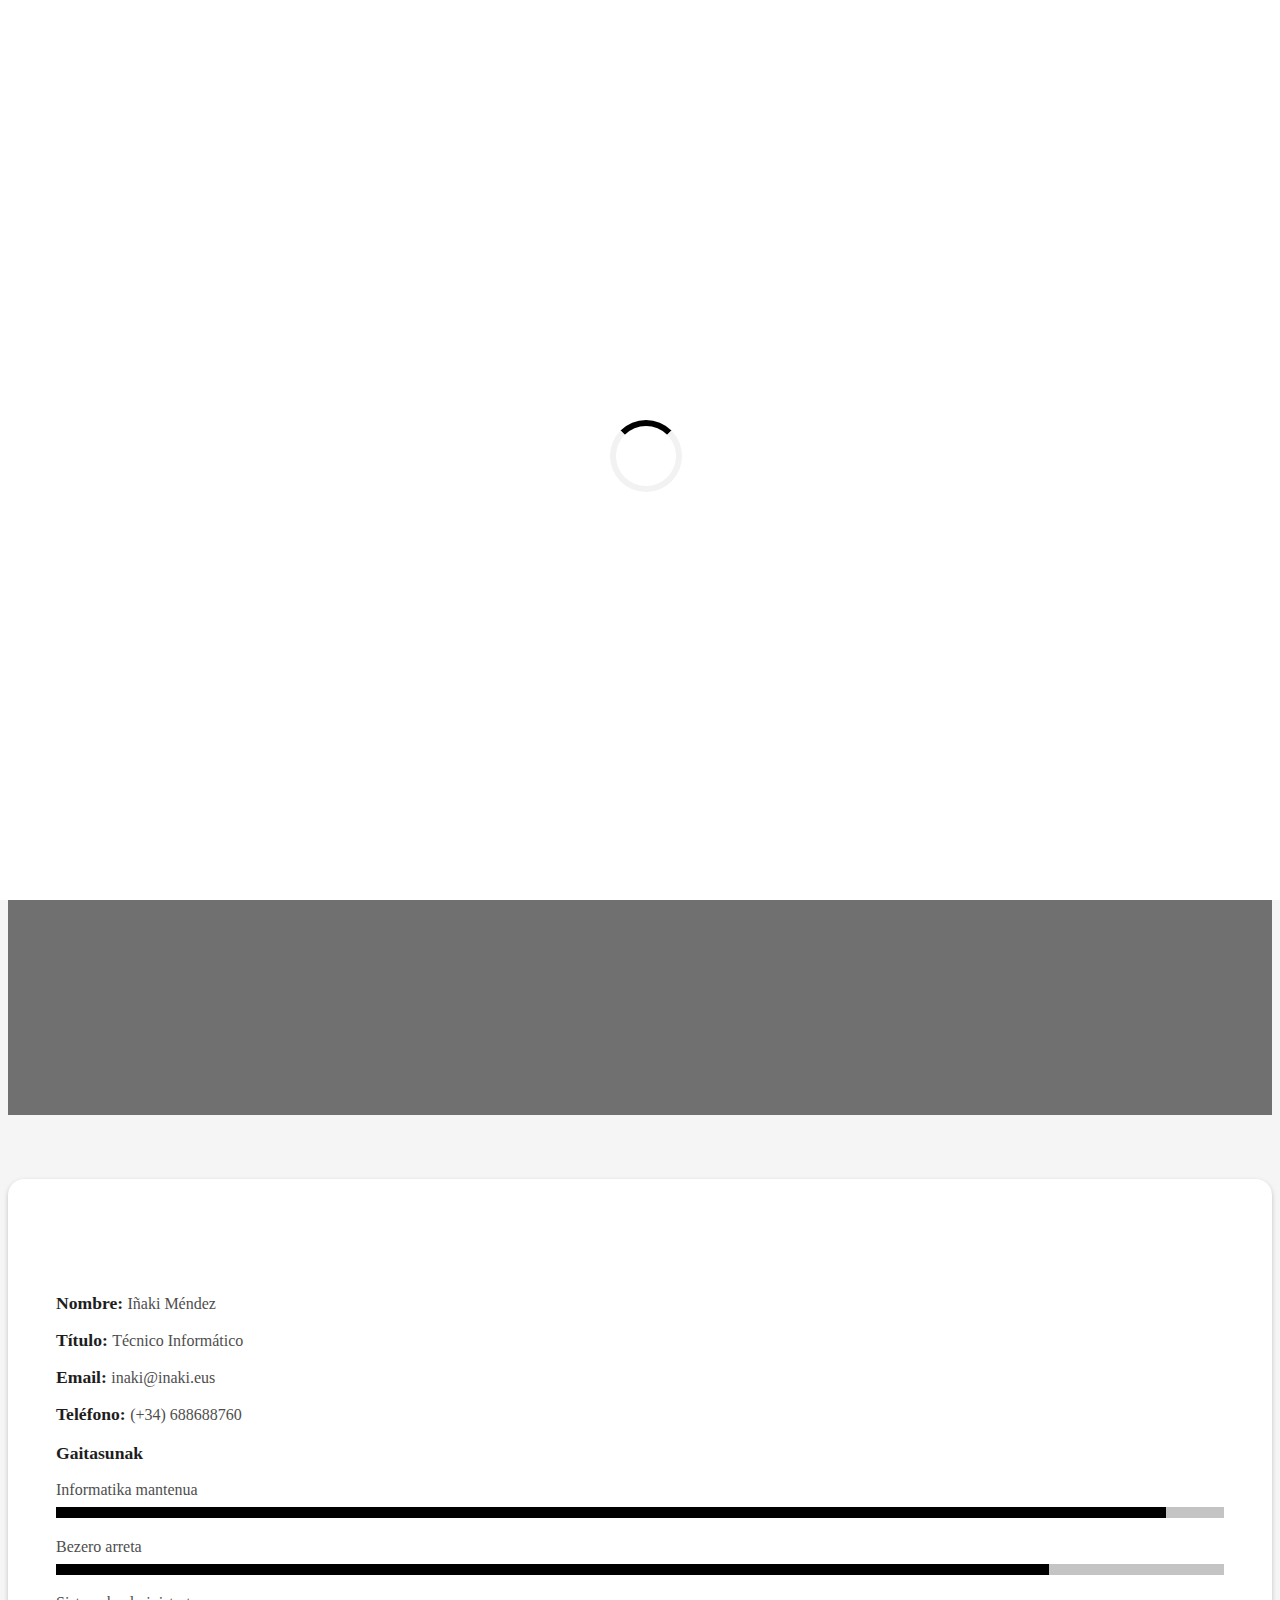
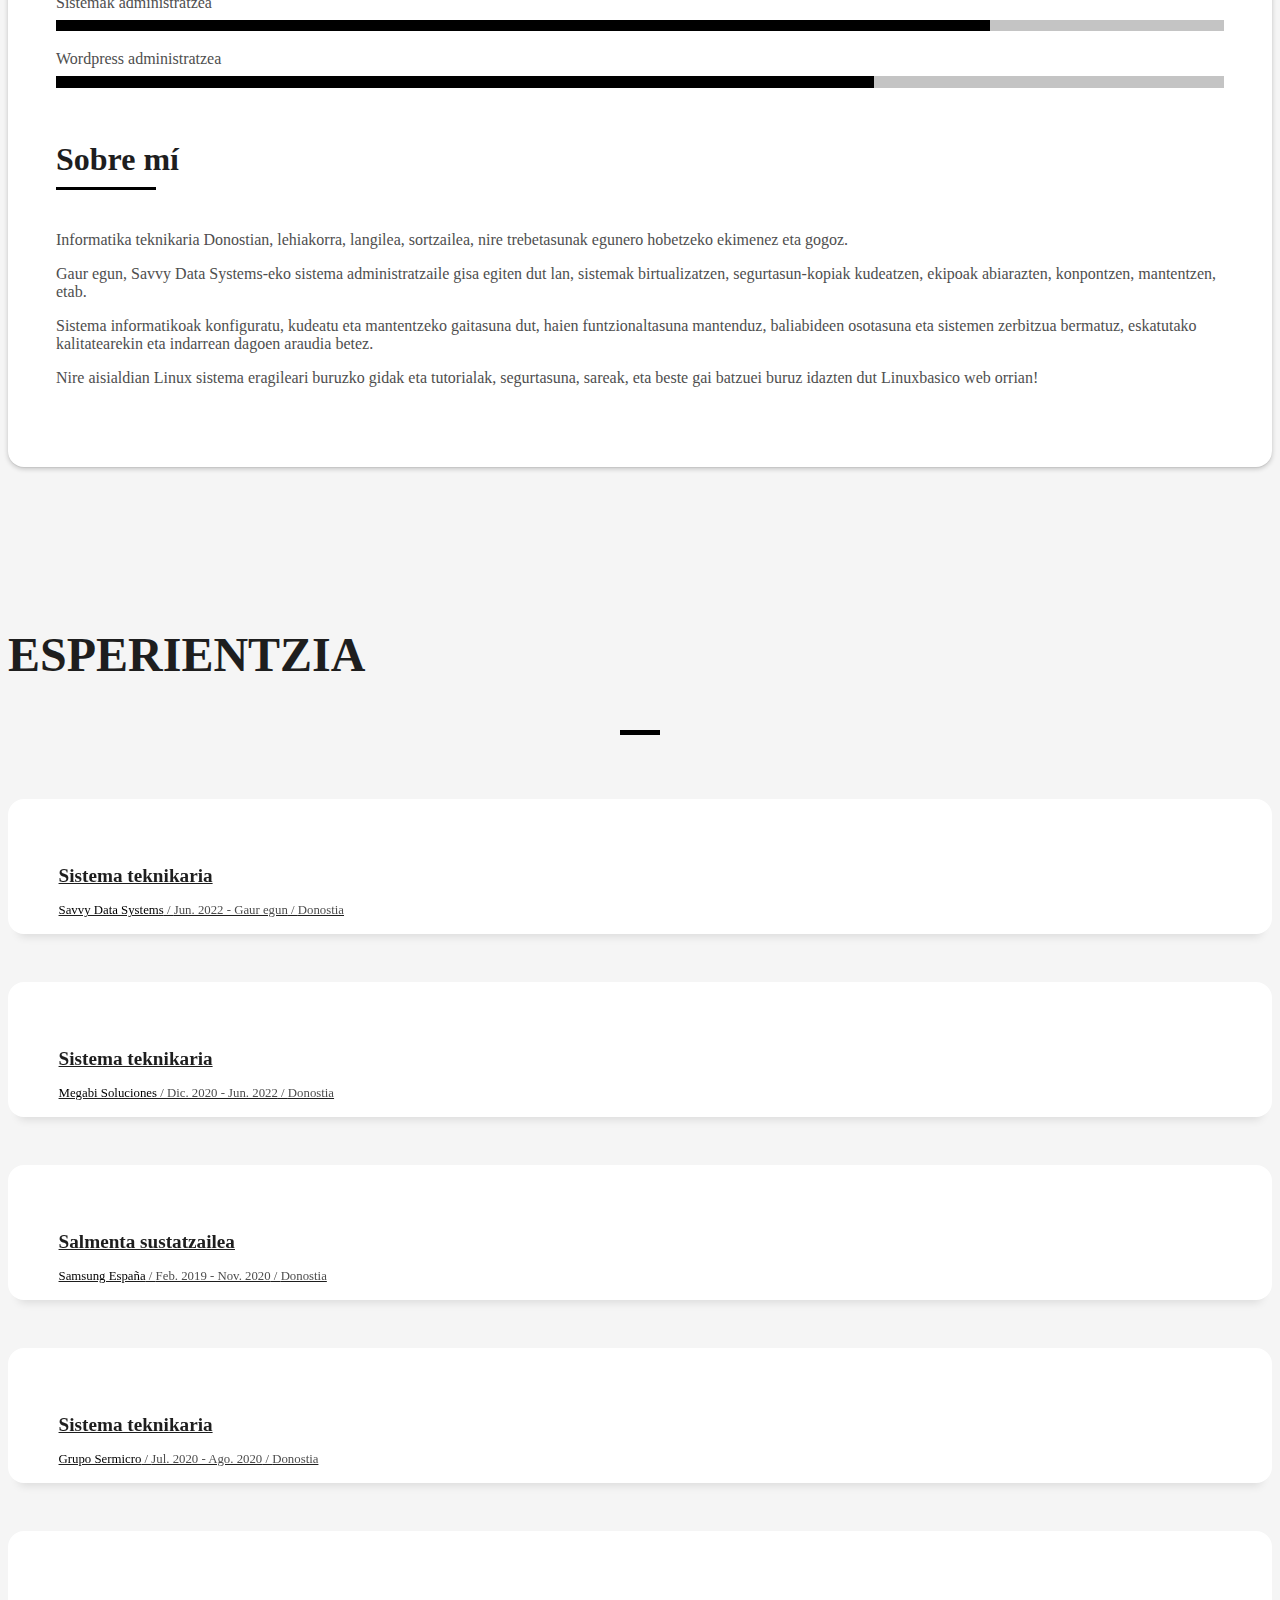
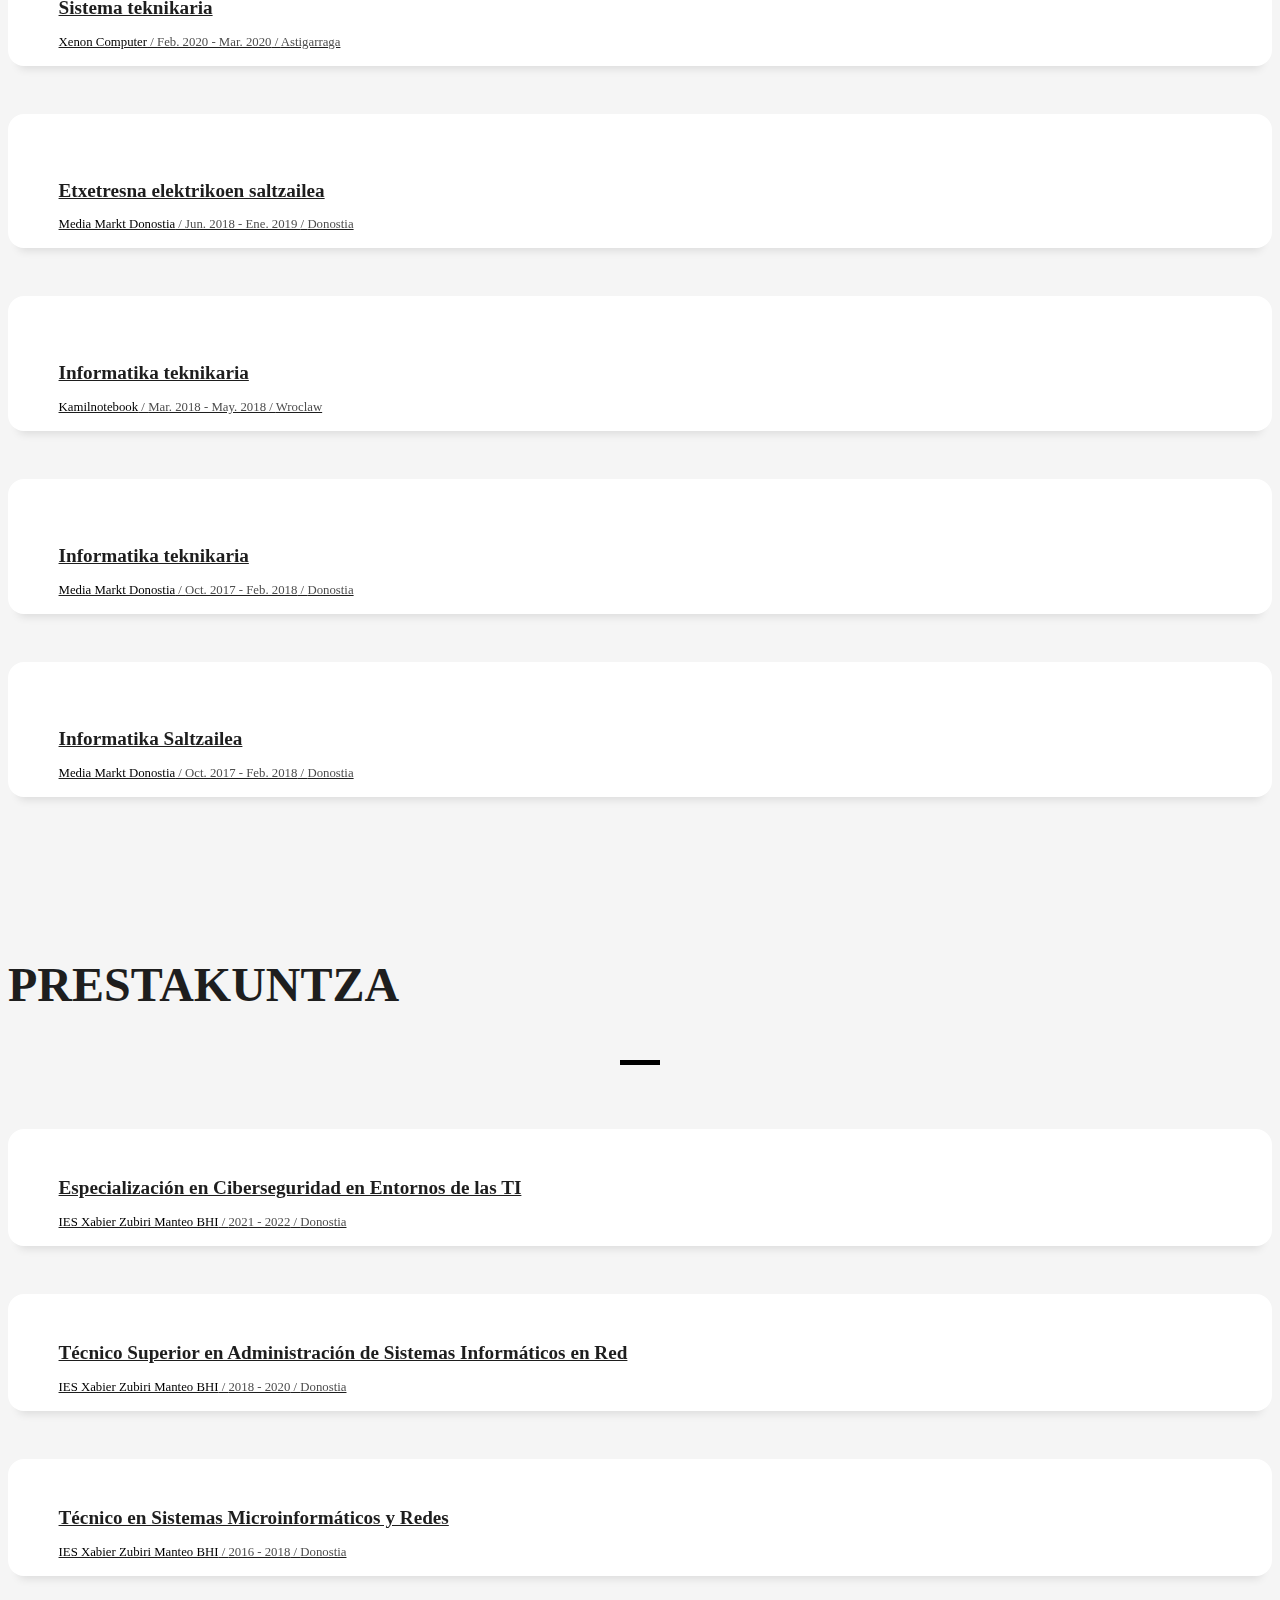
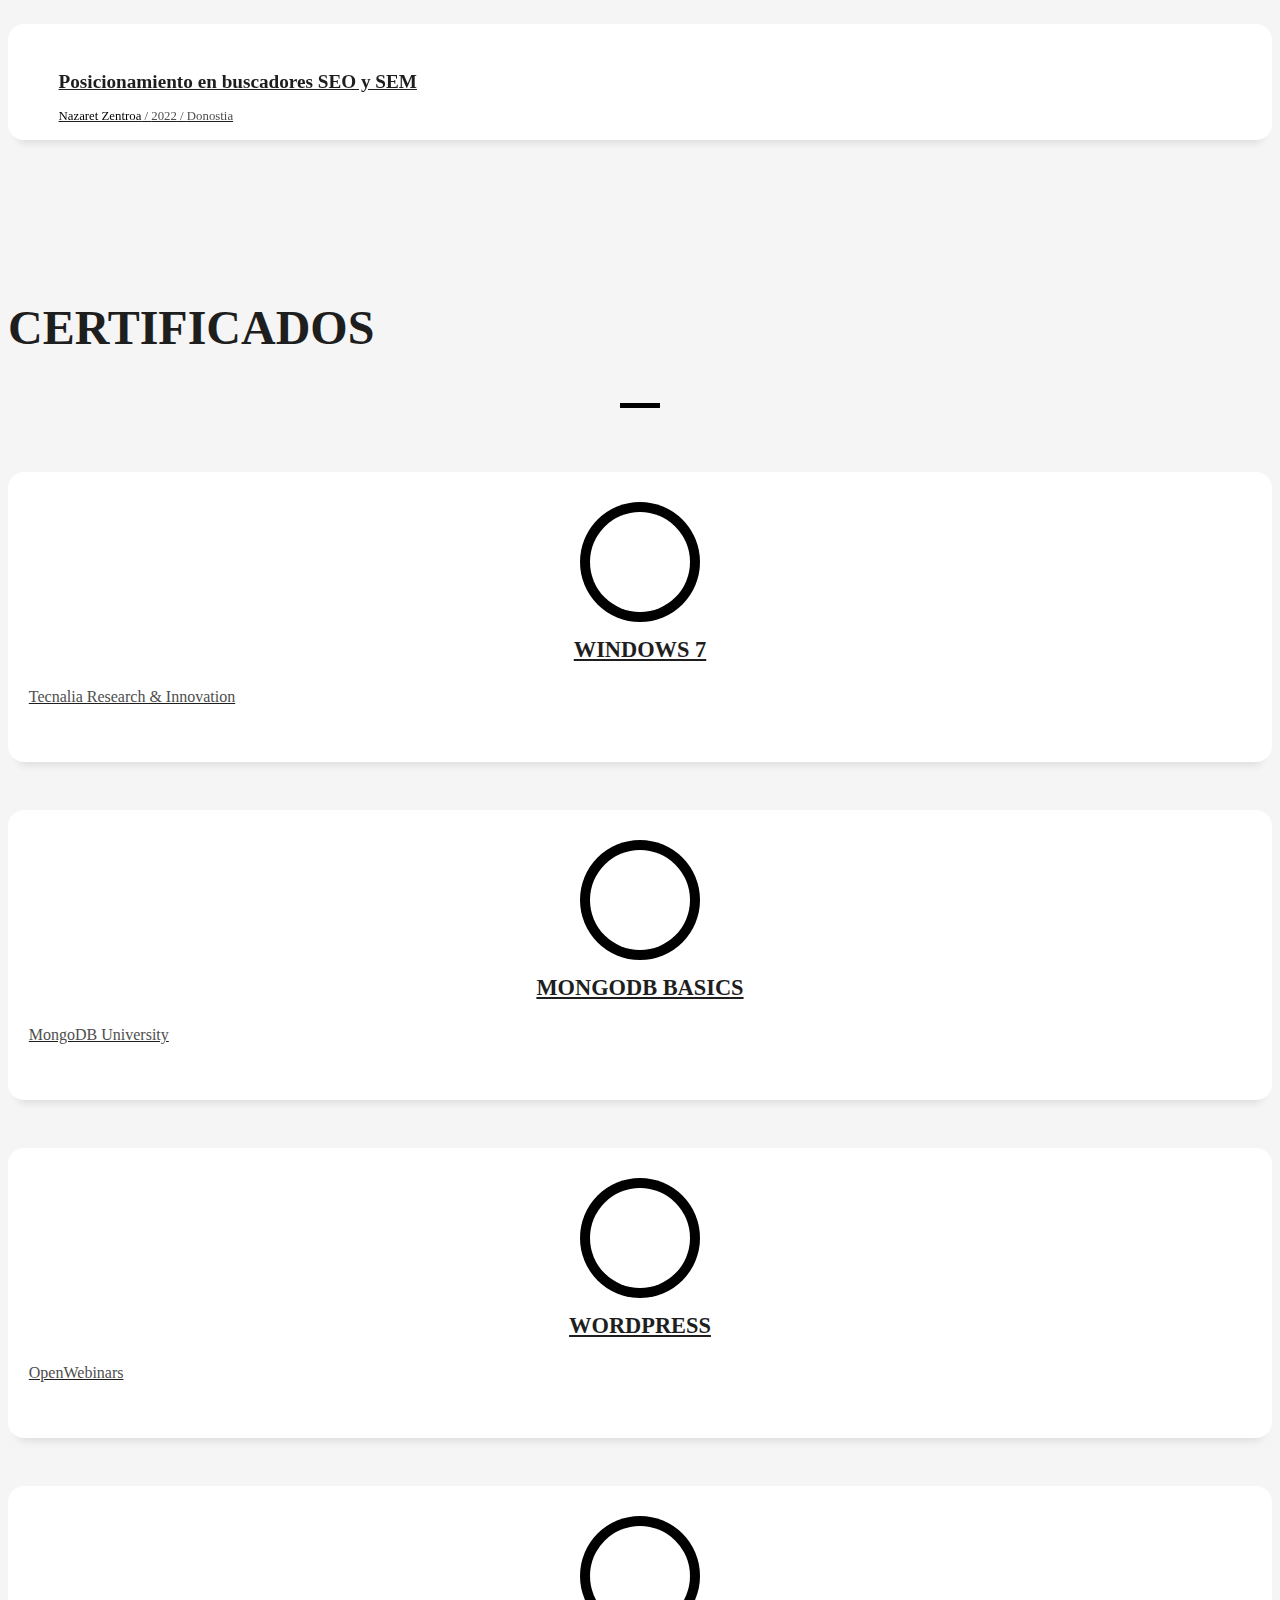
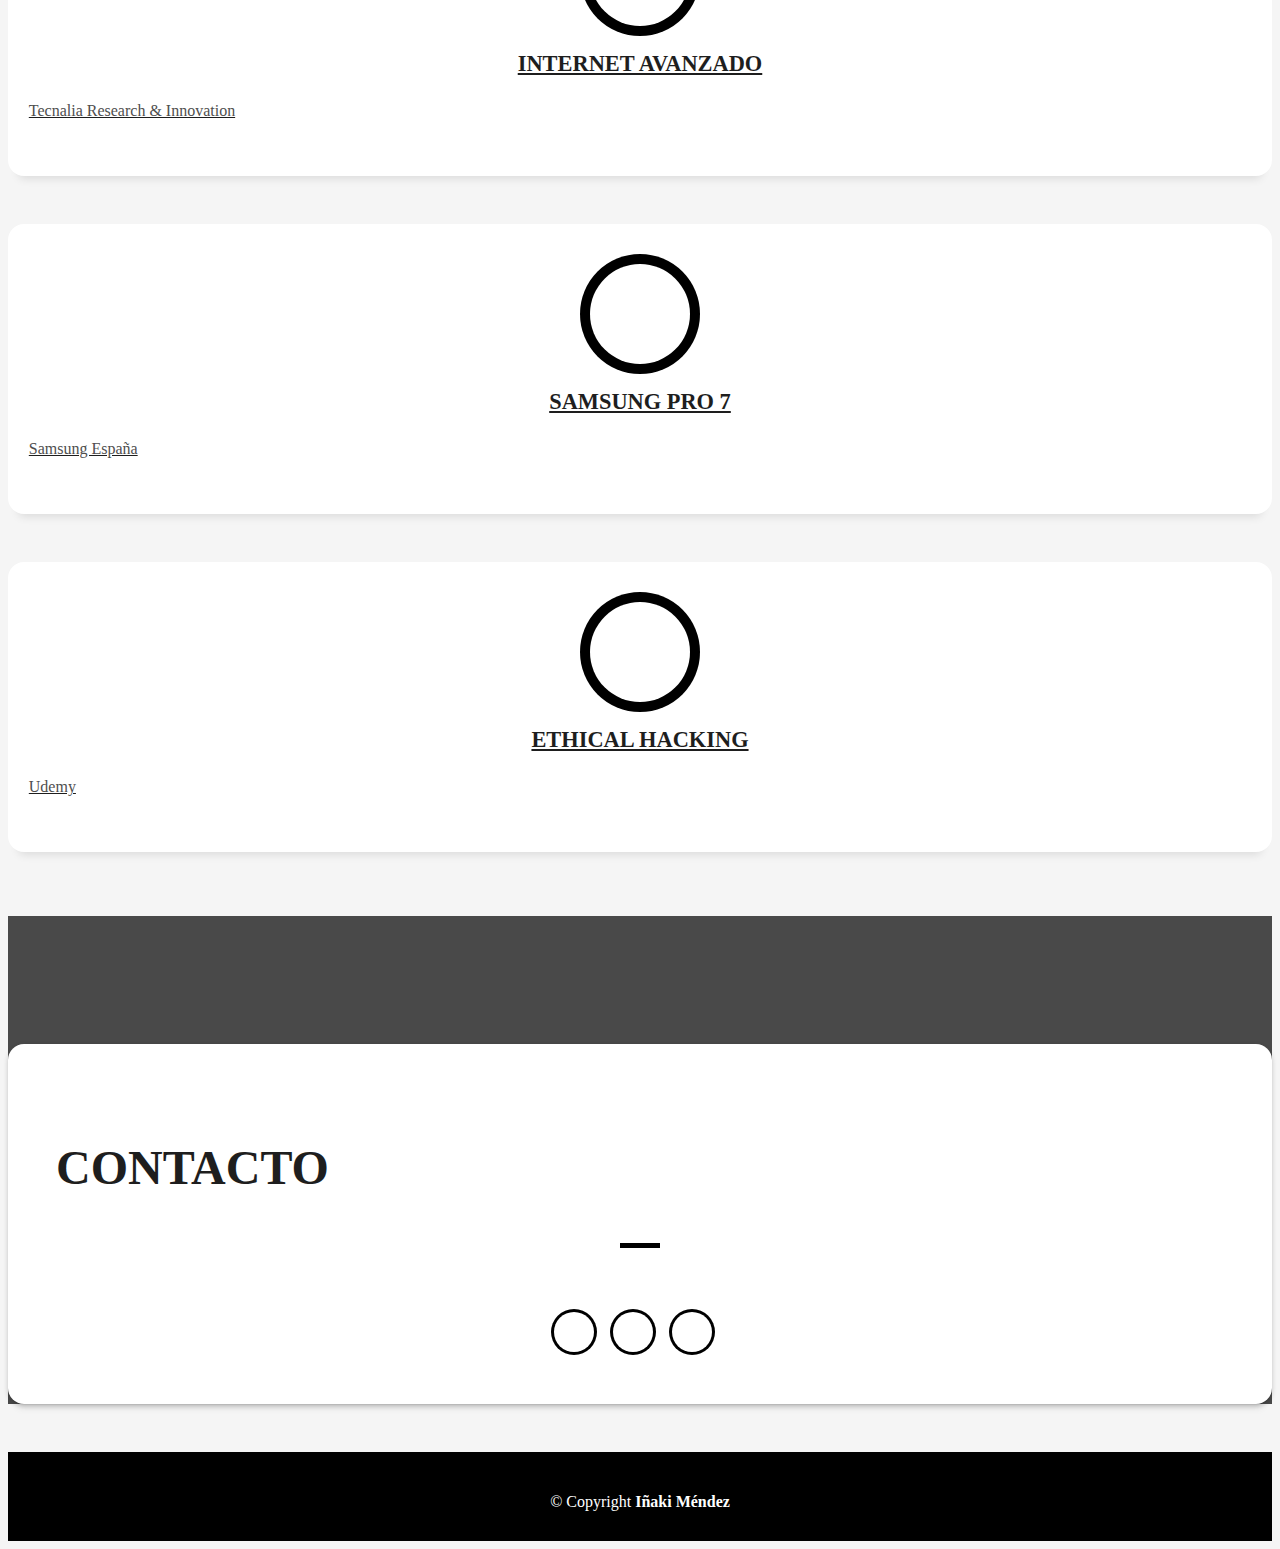
==== commit e1cdbb8a: "Traducción a euskera parte 1" ====
--- a/eus/index.html
+++ b/eus/index.html
@@ -46,19 +46,19 @@
       <div class="navbar-collapse collapse justify-content-end" id="navbarDefault">
         <ul class="navbar-nav">
           <li class="nav-item">
-            <a class="nav-link js-scroll" href="#about">Sobre mí</a>
+            <a class="nav-link js-scroll" href="#about">Niri buruz</a>
           </li>
           <li class="nav-item">
-            <a class="nav-link js-scroll" href="#work">Experiencia</a>
+            <a class="nav-link js-scroll" href="#work">Esperientzia</a>
           </li>
           <li class="nav-item">
-            <a class="nav-link js-scroll" href="#education">Educación</a>
+            <a class="nav-link js-scroll" href="#education">Prestakuntza</a>
           </li>
           <li class="nav-item">
-            <a class="nav-link js-scroll" href="#contact">Contacto</a>
+            <a class="nav-link js-scroll" href="#contact">Kontaktua</a>
           </li>
           <li class="nav-item">
-            <a class="nav-link js-scroll active" href="https://inakimendez.com">ES | <b>EUS</b></a>
+            <a class="nav-link js-scroll active" href="https://inakimendez.com">ES / <b>EUS</b></a>
           </li>
         </ul>
       </div>
@@ -73,8 +73,8 @@
         <div class="container">
           <!--<p class="display-6 color-d">Hello, world!</p>-->
           <h1 class="intro-title mb-4">Soy Iñaki Méndez</h1>
-          <p class="intro-subtitle"><span class="text-slider-items">Informático en Donostia,Administrador de Redes,Administrador de Sistemas,Administrador de Wordpress</span><strong class="text-slider"></strong></p>
-          <p class="pt-3"><a class="btn btn-primary btn js-scroll px-4" style="margin: 1%" href="#about" role="button">Sobre mí</a><a class="btn btn-primary btn js-scroll px-4" style="margin: 1%" href="#contact" role="button">Contacto</a></p>
+          <p class="intro-subtitle"><span class="text-slider-items">Informatikaria Donostian,Sare Administratzailea,Sistema Administratzailea,Wordpress Administratzailea</span><strong class="text-slider"></strong></p>
+          <p class="pt-3"><a class="btn btn-primary btn js-scroll px-4" style="margin: 1%" href="#about" role="button">Niri buruz</a><a class="btn btn-primary btn js-scroll px-4" style="margin: 1%" href="#contact" role="button">Contacto</a></p>
         </div>
       </div>
     </div>
@@ -106,20 +106,20 @@
                     </div>
                   </div>
                   <div class="skill-mf">
-                    <p class="title-s">Habilidades</p>
-                    <span>Mantenimiento informático</span> <span class="pull-right"></span>
+                    <p class="title-s">Gaitasunak</p>
+                    <span>Informatika mantenua</span> <span class="pull-right"></span>
                     <div class="progress">
                       <div class="progress-bar" role="progressbar" style="width: 95%;" aria-valuenow="95" aria-valuemin="0" aria-valuemax="100"></div>
                     </div>
-                    <span>Atención al cliente</span> <span class="pull-right"></span>
+                    <span>Bezero arreta</span> <span class="pull-right"></span>
                     <div class="progress">
                       <div class="progress-bar" role="progressbar" style="width: 85%" aria-valuenow="85" aria-valuemin="0" aria-valuemax="100"></div>
                     </div>
-                    <span>Administración de sistemas</span> <span class="pull-right"></span>
+                    <span>Sistemak administratzea</span> <span class="pull-right"></span>
                     <div class="progress">
                       <div class="progress-bar" role="progressbar" style="width: 80%" aria-valuenow="80" aria-valuemin="0" aria-valuemax="100"></div>
                     </div>
-                    <span>Administracion de Wordpress</span> <span class="pull-right"></span>
+                    <span>Wordpress administratzea</span> <span class="pull-right"></span>
                     <div class="progress">
                       <div class="progress-bar" role="progressbar" style="width: 70%" aria-valuenow="70" aria-valuemin="0" aria-valuemax="100"></div>
                     </div>
@@ -133,16 +133,15 @@
                       </h5>
                     </div>
                     <p class="lead">
-                      Técnico informático en Donostia, competitivo, trabajador, creativo, con iniciativa y ganas de mejorar mis habilidades a diario.
+                      Informatika teknikaria Donostian, lehiakorra, langilea, sortzailea, nire trebetasunak egunero hobetzeko ekimenez eta gogoz.
                     </p>
                     <p class="lead">
-                      Actualmente trabajo como Administrador de Sistemas en Savvy Data Systems, virtualizando sistemas, gestionando copias de seguridad, arrancando, reparando y manteniendo equipos, etc.
+                      Gaur egun, Savvy Data Systems-eko sistema administratzaile gisa egiten dut lan, sistemak birtualizatzen, segurtasun-kopiak kudeatzen, ekipoak abiarazten, konpontzen, mantentzen, etab.
                     </p>
                     <p class="lead">
-                      Soy capaz de configurar, administrar y mantener sistemas informáticos, garantizando la funcionalidad, la integridad de los recursos, servicios del sistema y aplicando los protocolos 
-                      de calidad y seguridad correspondientes.  
-					  <p class="lead">
-                      ¡En mi tiempo libre escribo guias y tutoriales de Linux, seguridad, redes y otros temas en Linuxbasico!
+                      Sistema informatikoak konfiguratu, kudeatu eta mantentzeko gaitasuna dut, haien funtzionaltasuna mantenduz, baliabideen osotasuna eta sistemen zerbitzua bermatuz, eskatutako kalitatearekin eta indarrean dagoen araudia betez. 
+					          <p class="lead">
+                      Nire aisialdian Linux sistema eragileari buruzko gidak eta tutorialak, segurtasuna, sareak, eta beste gai batzuei buruz idazten dut Linuxbasico web orrian!
                     </p>
                     </p>
                   </div>
@@ -162,7 +161,7 @@
           <div class="col-sm-12">
             <div class="title-box text-center">
               <h3 class="title-a">
-                Experiencia 
+                Esperientzia 
               </h3>
               
               <div class="line-mf"></div>
@@ -180,9 +179,9 @@
                   <div class="work-content">
                     <div class="row">
                       <div class="col-sm-8">
-                        <h2 class="w-title">Técnico de sistemas</h2>
+                        <h2 class="w-title">Sistema teknikaria</h2>
                         <div class="w-more">
-                          <span class="w-ctegory">Savvy Data Systems</span> / <span class="w-date">Jun. 2022 - Actualmente</span> / <span class="w-location">Donostia</span>
+                          <span class="w-ctegory">Savvy Data Systems</span> / <span class="w-date">Jun. 2022 - Gaur egun</span> / <span class="w-location">Donostia</span>
                         </div>
                       </div>
                       <div class="col-sm-4">
@@ -204,7 +203,7 @@
                 <div class="work-content">
                   <div class="row">
                     <div class="col-sm-8">
-                      <h2 class="w-title">Técnico de sistemas</h2>
+                      <h2 class="w-title">Sistema teknikaria</h2>
                       <div class="w-more">
                         <span class="w-ctegory">Megabi Soluciones</span> / <span class="w-date">Dic. 2020 - Jun. 2022</span> / <span class="w-location">Donostia</span>
                       </div>
@@ -228,7 +227,7 @@
                 <div class="work-content">
                   <div class="row">
                     <div class="col-sm-8">
-                      <h2 class="w-title">Promotor de ventas</h2>
+                      <h2 class="w-title">Salmenta sustatzailea</h2>
                       <div class="w-more">
                         <span class="w-ctegory">Samsung España</span> / <span class="w-date">Feb. 2019 - Nov. 2020</span> / <span class="w-location">Donostia</span>
                       </div>
@@ -252,7 +251,7 @@
                 <div class="work-content">
                   <div class="row">
                     <div class="col-sm-8">
-                      <h2 class="w-title">Técnico de sistemas</h2>
+                      <h2 class="w-title">Sistema teknikaria</h2>
                       <div class="w-more">
                         <span class="w-ctegory">Grupo Sermicro</span> / <span class="w-date">Jul. 2020 - Ago. 2020</span> / <span class="w-location">Donostia</span>
                       </div>
@@ -276,7 +275,7 @@
                 <div class="work-content">
                   <div class="row">
                     <div class="col-sm-8">
-                      <h2 class="w-title">Técnico de sistemas</h2>
+                      <h2 class="w-title">Sistema teknikaria</h2>
                       <div class="w-more">
                         <span class="w-ctegory">Xenon Computer</span> / <span class="w-date">Feb. 2020 - Mar. 2020</span> / <span class="w-location">Astigarraga</span>
                       </div>
@@ -300,7 +299,7 @@
                 <div class="work-content">
                   <div class="row">
                     <div class="col-sm-8">
-                      <h2 class="w-title">Vendedor Gama Blanca</h2>
+                      <h2 class="w-title">Etxetresna elektrikoen saltzailea</h2>
                       <div class="w-more">
                         <span class="w-ctegory">Media Markt Donostia</span> / <span class="w-date">Jun. 2018 - Ene. 2019 </span> / <span class="w-location">Donostia</span>
                       </div>
@@ -324,7 +323,7 @@
                 <div class="work-content">
                   <div class="row">
                     <div class="col-sm-8">
-                      <h2 class="w-title">Técnico Informático</h2>
+                      <h2 class="w-title">Informatika teknikaria</h2>
                       <div class="w-more">
                         <span class="w-ctegory">Kamilnotebook</span> / <span class="w-date">Mar. 2018 - May. 2018</span> / <span class="w-location">Wroclaw</span>
                       </div>
@@ -348,7 +347,7 @@
                 <div class="work-content">
                   <div class="row">
                     <div class="col-sm-8">
-                      <h2 class="w-title">Técnico Informático</h2>
+                      <h2 class="w-title">Informatika teknikaria</h2>
                       <div class="w-more">
                         <span class="w-ctegory">Media Markt Donostia</span> / <span class="w-date">Oct. 2017 - Feb. 2018</span> / <span class="w-location">Donostia</span>
                       </div>
@@ -372,7 +371,7 @@
                 <div class="work-content">
                   <div class="row">
                     <div class="col-sm-8">
-                      <h2 class="w-title">Vendedor Informática</h2>
+                      <h2 class="w-title">Informatika Saltzailea</h2>
                       <div class="w-more">
                         <span class="w-ctegory">Media Markt Donostia</span> / <span class="w-date">Oct. 2017 - Feb. 2018</span> / <span class="w-location">Donostia</span>
                       </div>
@@ -399,7 +398,7 @@
           <div class="col-sm-12">
             <div class="title-box text-center">
               <h3 class="title-a">
-                 EDUCACIÓN
+                Prestakuntza
               </h3>
               
               <div class="line-mf"></div>
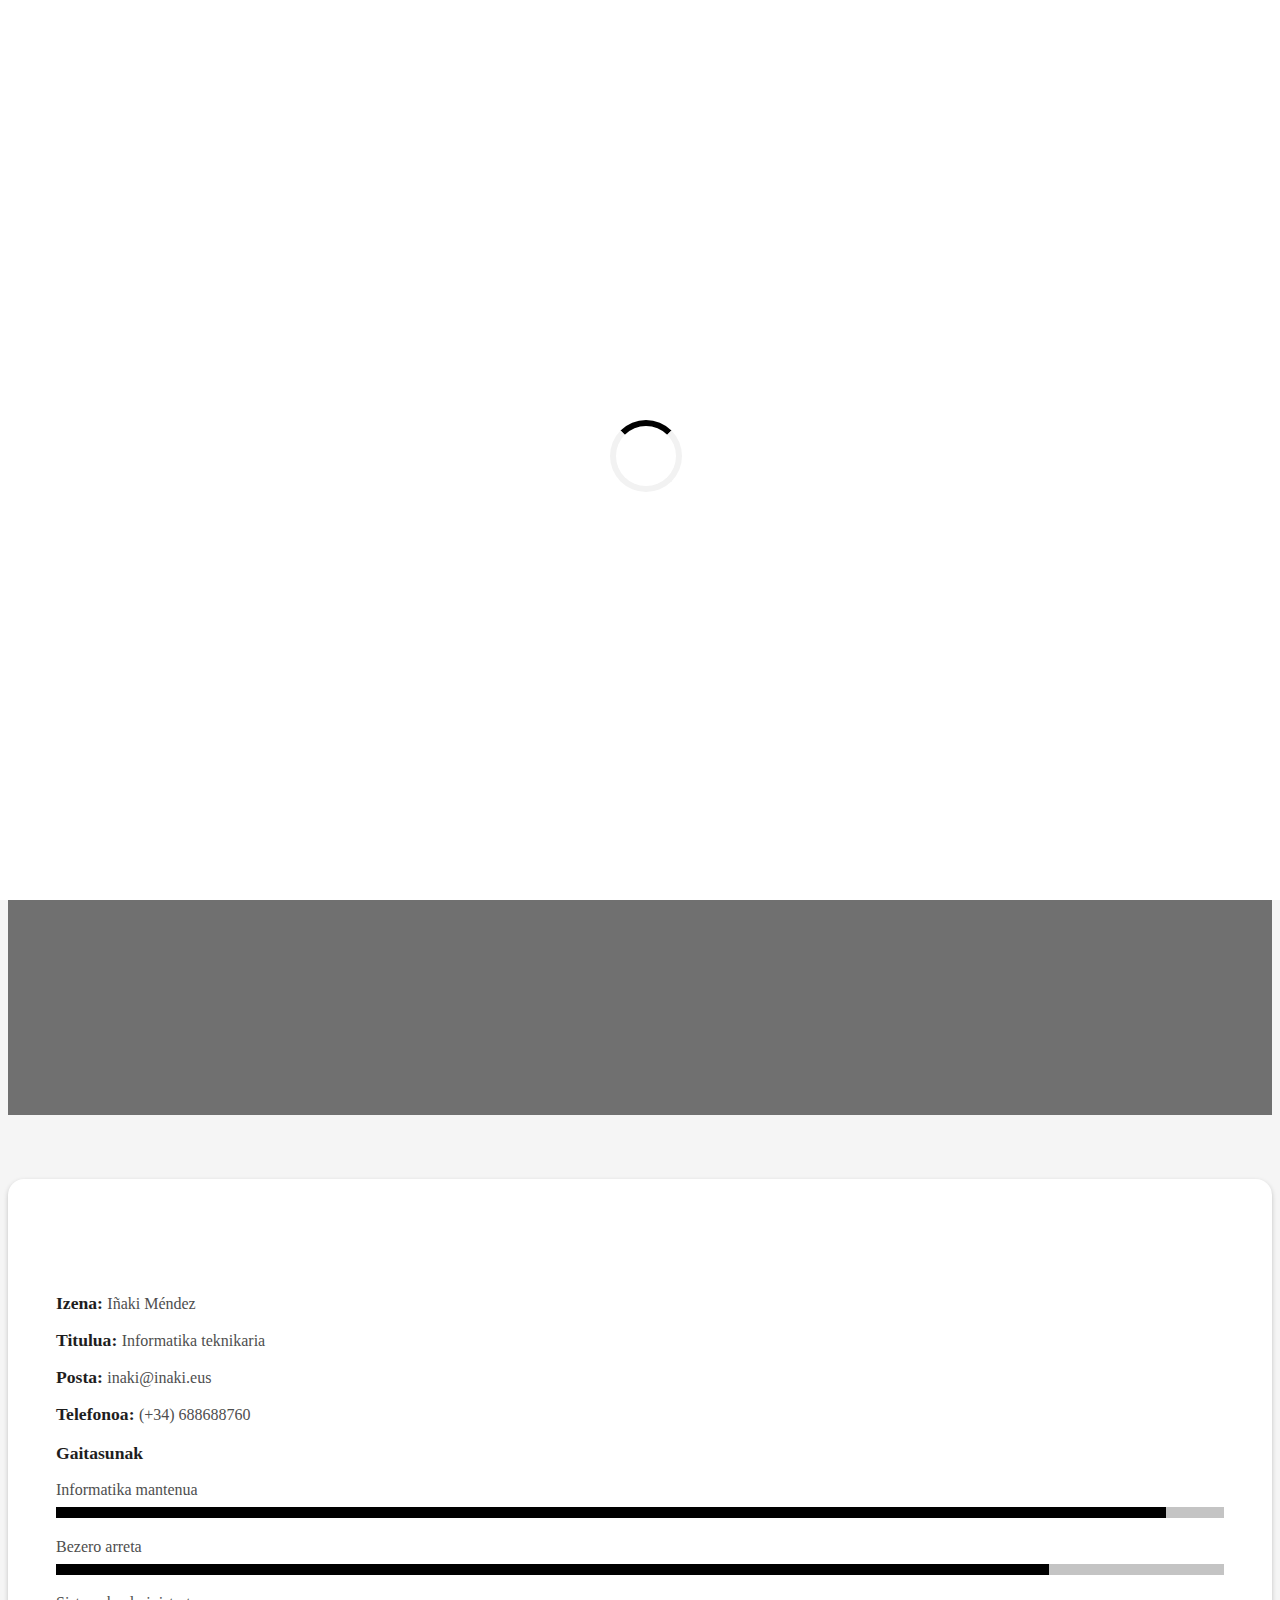
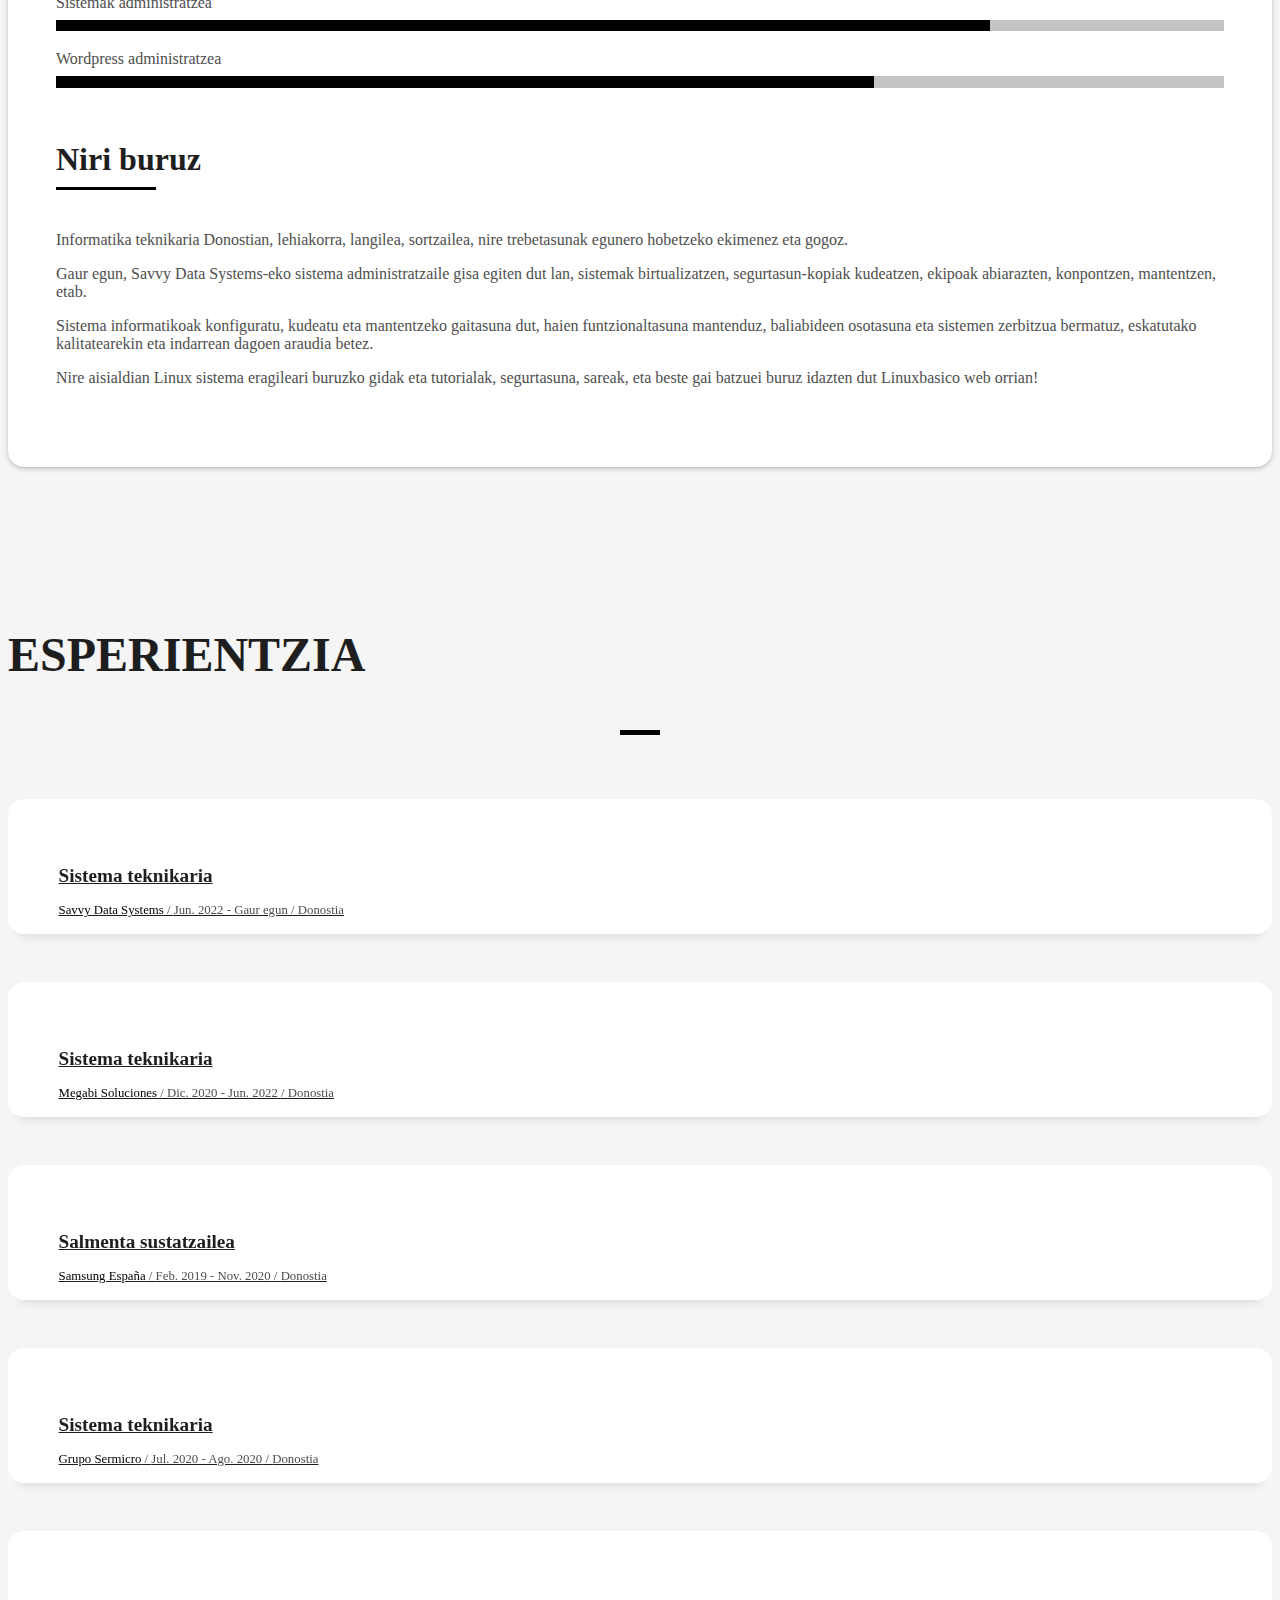
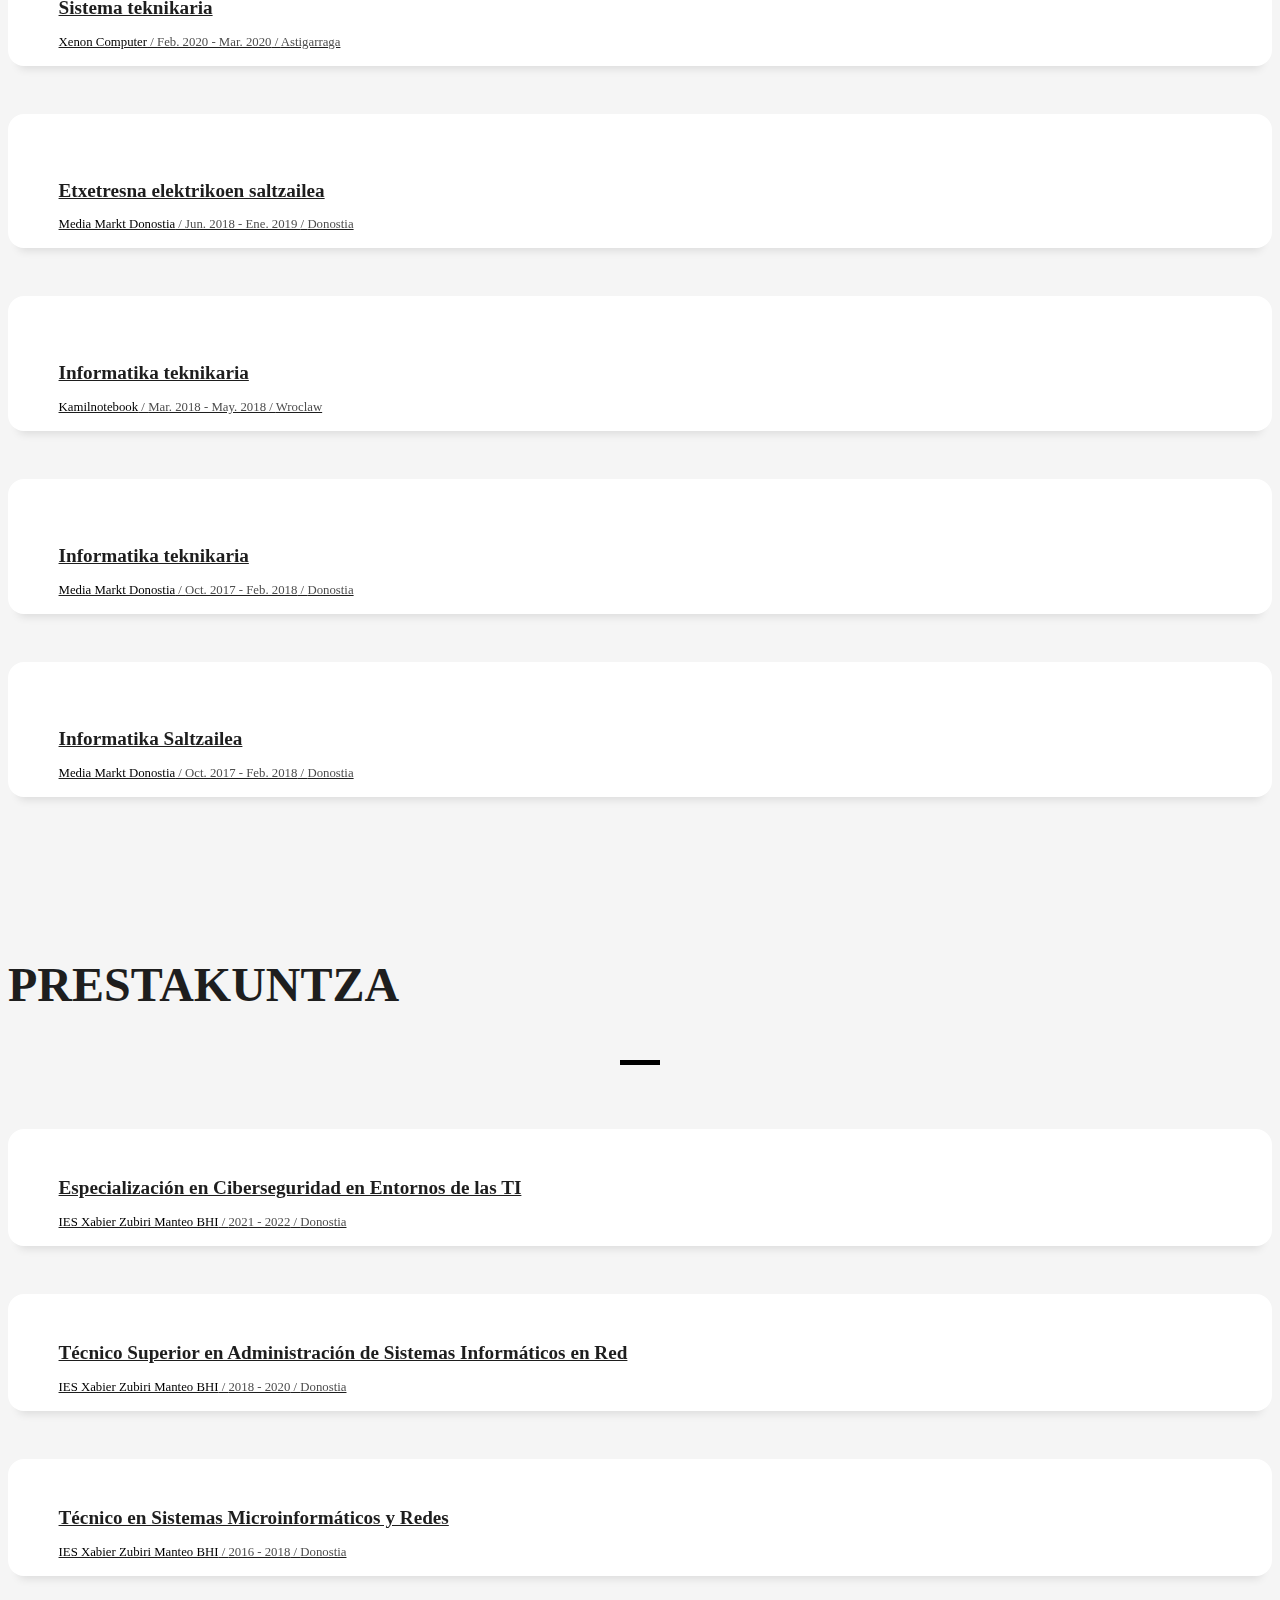
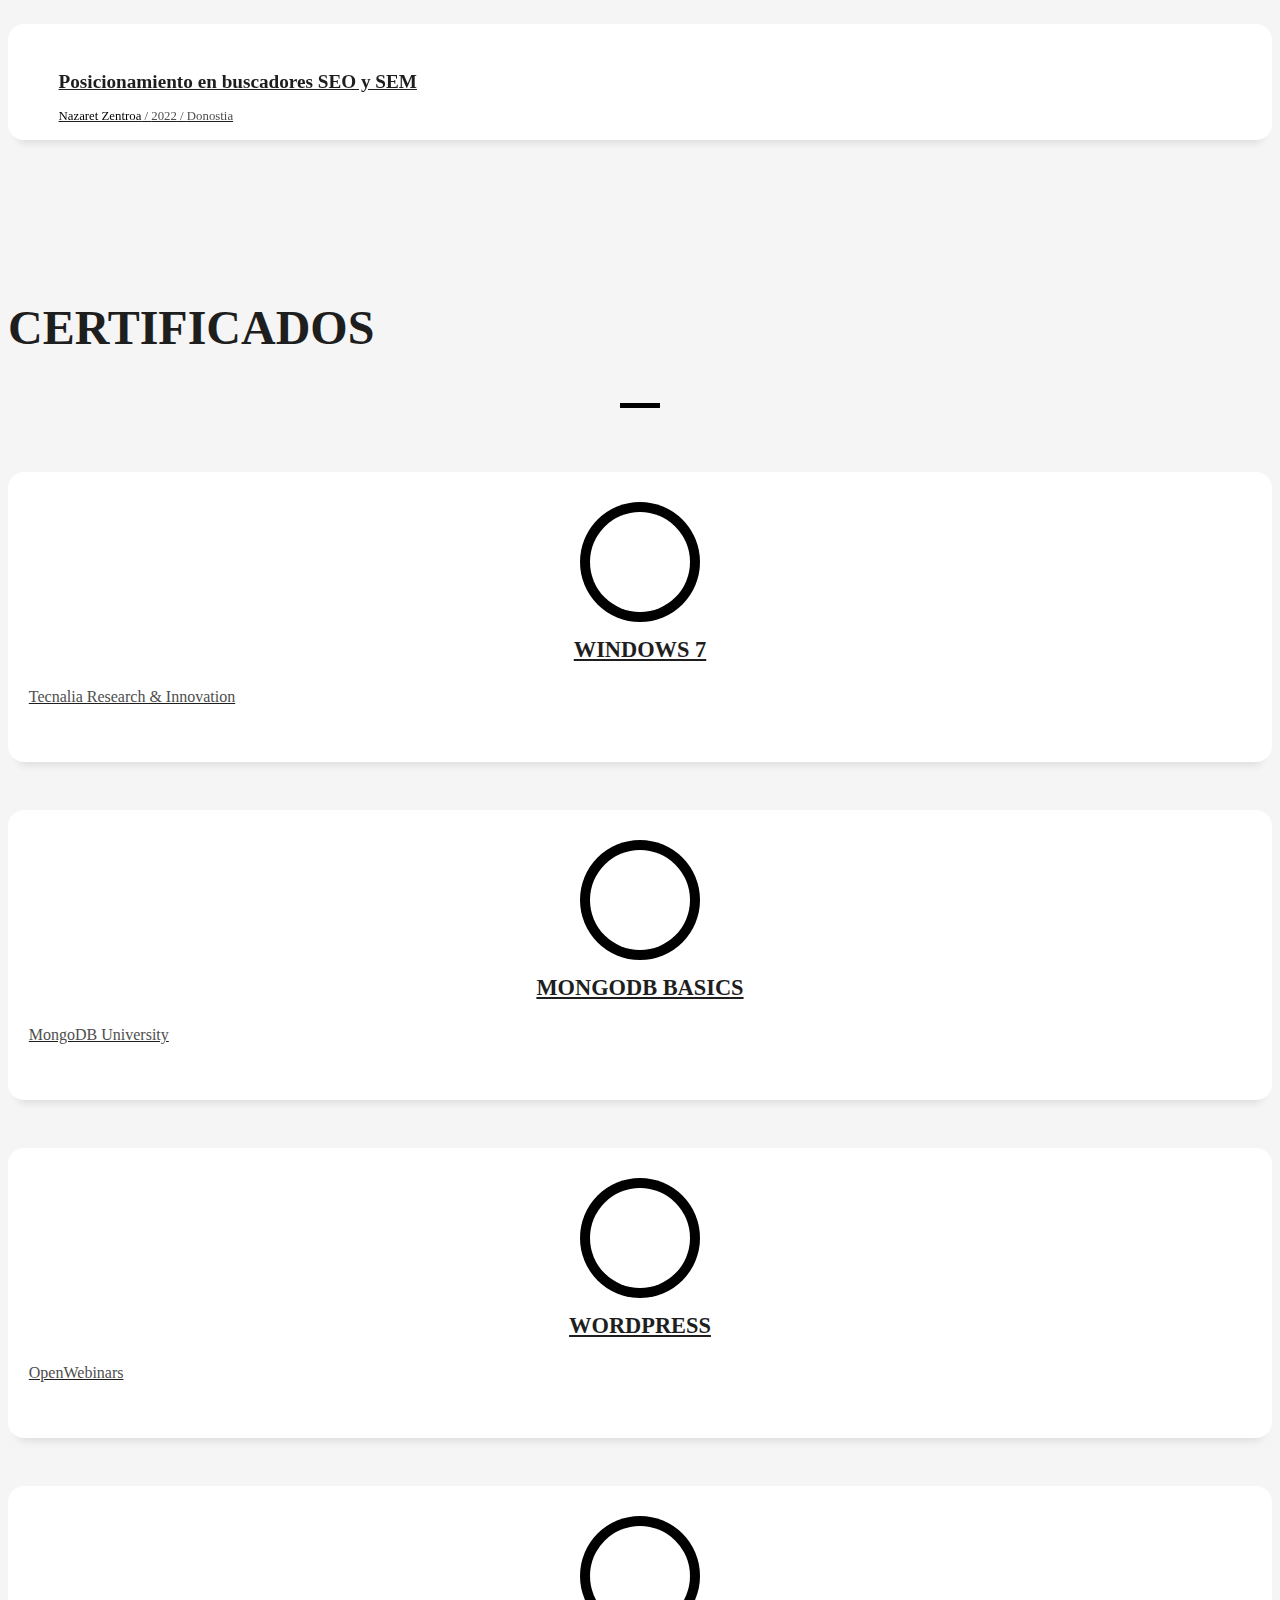
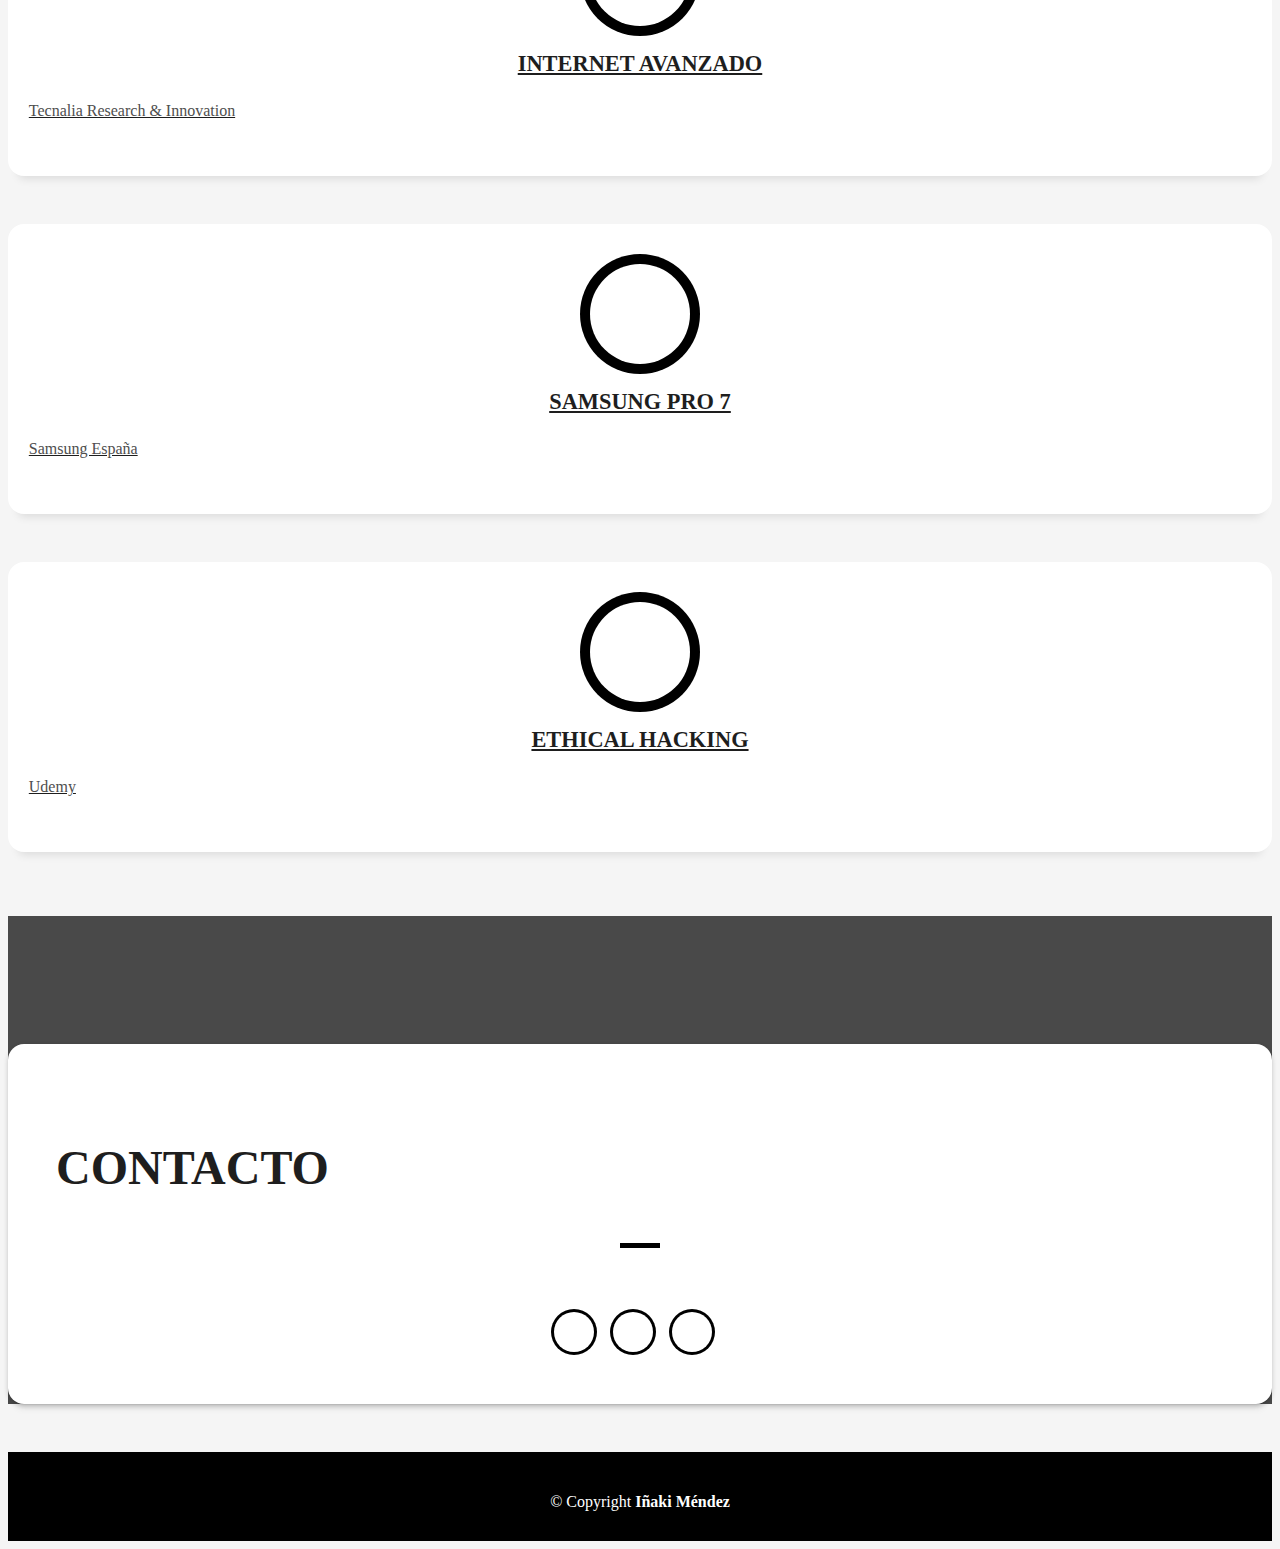
==== commit 11cf831e: "fix" ====
--- a/eus/index.html
+++ b/eus/index.html
@@ -72,9 +72,9 @@
       <div class="table-cell">
         <div class="container">
           <!--<p class="display-6 color-d">Hello, world!</p>-->
-          <h1 class="intro-title mb-4">Soy Iñaki Méndez</h1>
+          <h1 class="intro-title mb-4">Iñaki Méndez naiz</h1>
           <p class="intro-subtitle"><span class="text-slider-items">Informatikaria Donostian,Sare Administratzailea,Sistema Administratzailea,Wordpress Administratzailea</span><strong class="text-slider"></strong></p>
-          <p class="pt-3"><a class="btn btn-primary btn js-scroll px-4" style="margin: 1%" href="#about" role="button">Niri buruz</a><a class="btn btn-primary btn js-scroll px-4" style="margin: 1%" href="#contact" role="button">Contacto</a></p>
+          <p class="pt-3"><a class="btn btn-primary btn js-scroll px-4" style="margin: 1%" href="#about" role="button">Niri buruz</a><a class="btn btn-primary btn js-scroll px-4" style="margin: 1%" href="#contact" role="button">Kontaktua</a></p>
         </div>
       </div>
     </div>
@@ -98,10 +98,10 @@
                     </div>
                     <div class="col-sm-6 col-md-7">
                       <div class="about-info">
-                        <p><span class="title-s">Nombre: </span> <span>Iñaki Méndez</span></p>
-                        <p><span class="title-s">Título: </span> <span>Técnico Informático</span></p>
-                        <p><span class="title-s">Email: </span> <span>inaki@inaki.eus</span></p>
-                        <p><span class="title-s">Teléfono: </span> <span>(+34) 688688760</span></p>
+                        <p><span class="title-s">Izena: </span> <span>Iñaki Méndez</span></p>
+                        <p><span class="title-s">Titulua: </span> <span>Informatika teknikaria</span></p>
+                        <p><span class="title-s">Posta: </span> <span>inaki@inaki.eus</span></p>
+                        <p><span class="title-s">Telefonoa: </span> <span>(+34) 688688760</span></p>
                       </div>
                     </div>
                   </div>
@@ -129,7 +129,7 @@
                   <div class="about-me pt-4 pt-md-0">
                     <div class="title-box-2">
                       <h5 class="title-left">
-                        Sobre mí
+                        Niri buruz
                       </h5>
                     </div>
                     <p class="lead">
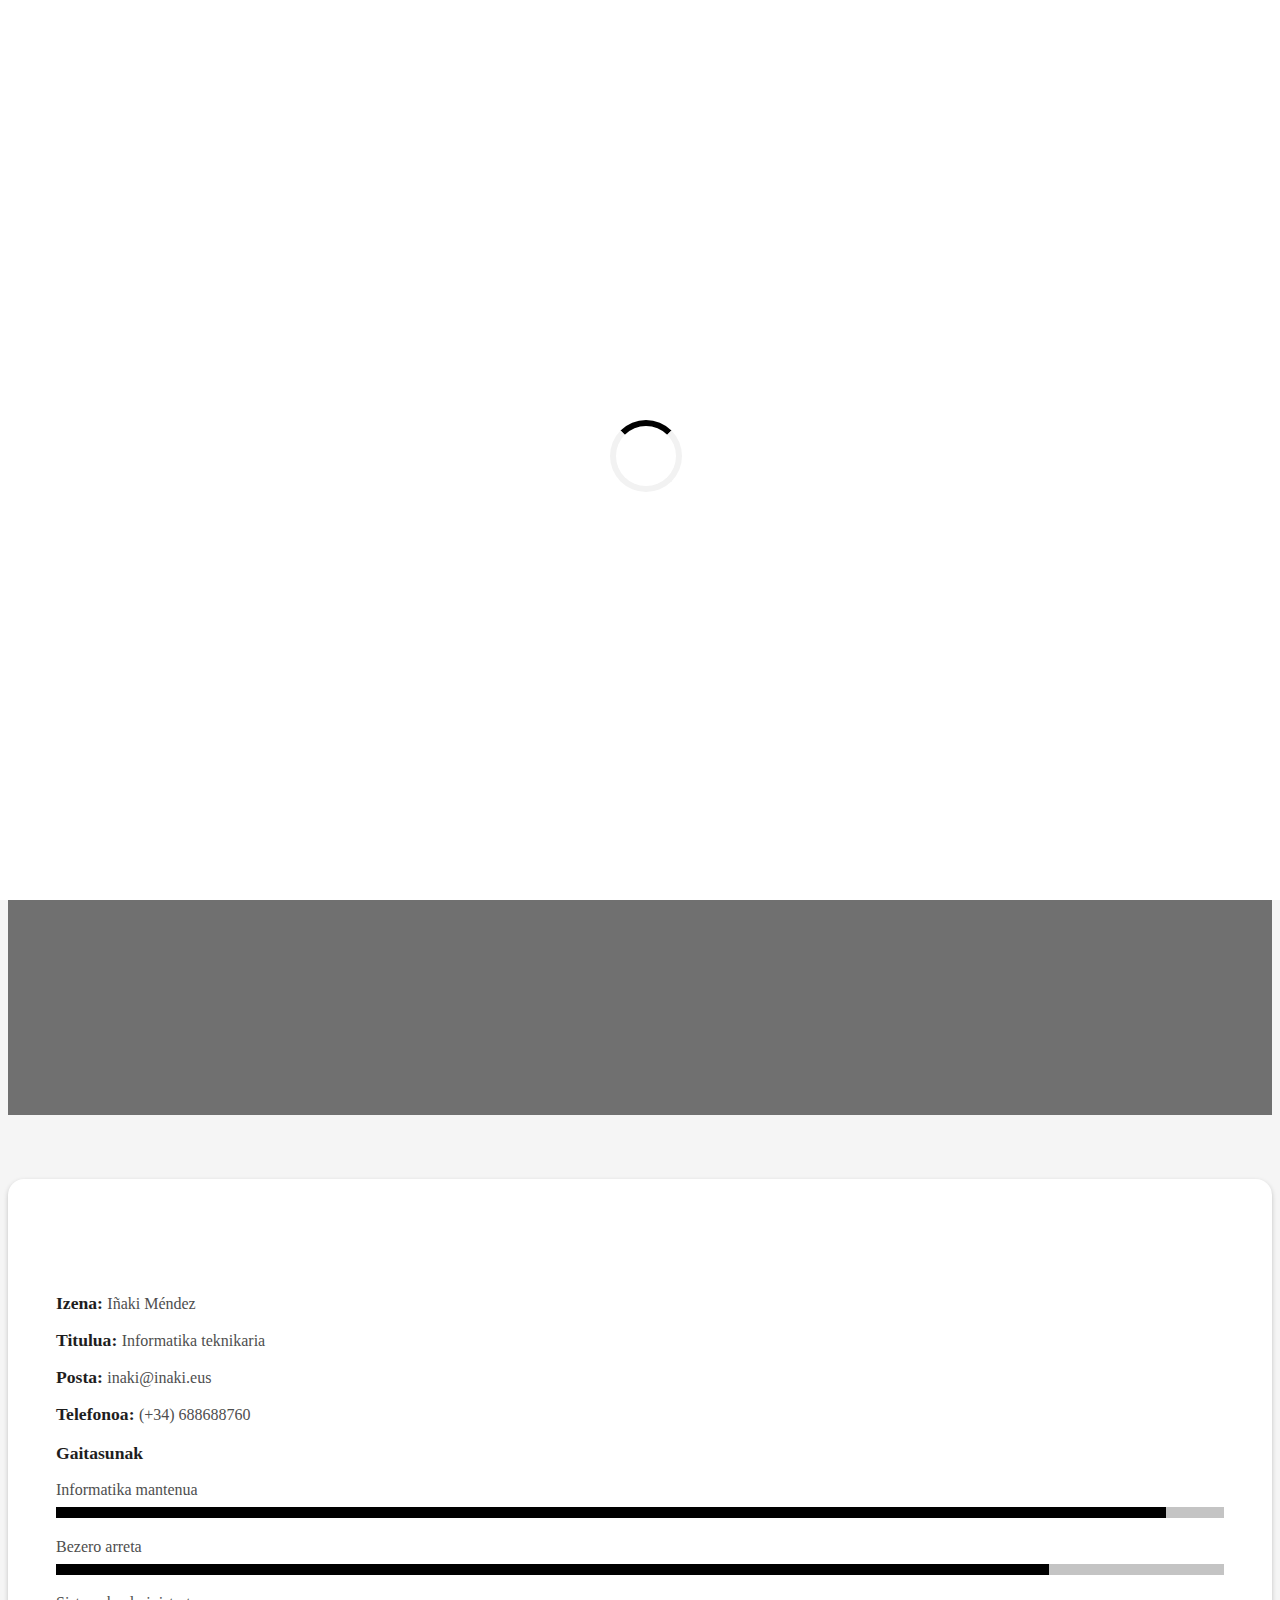
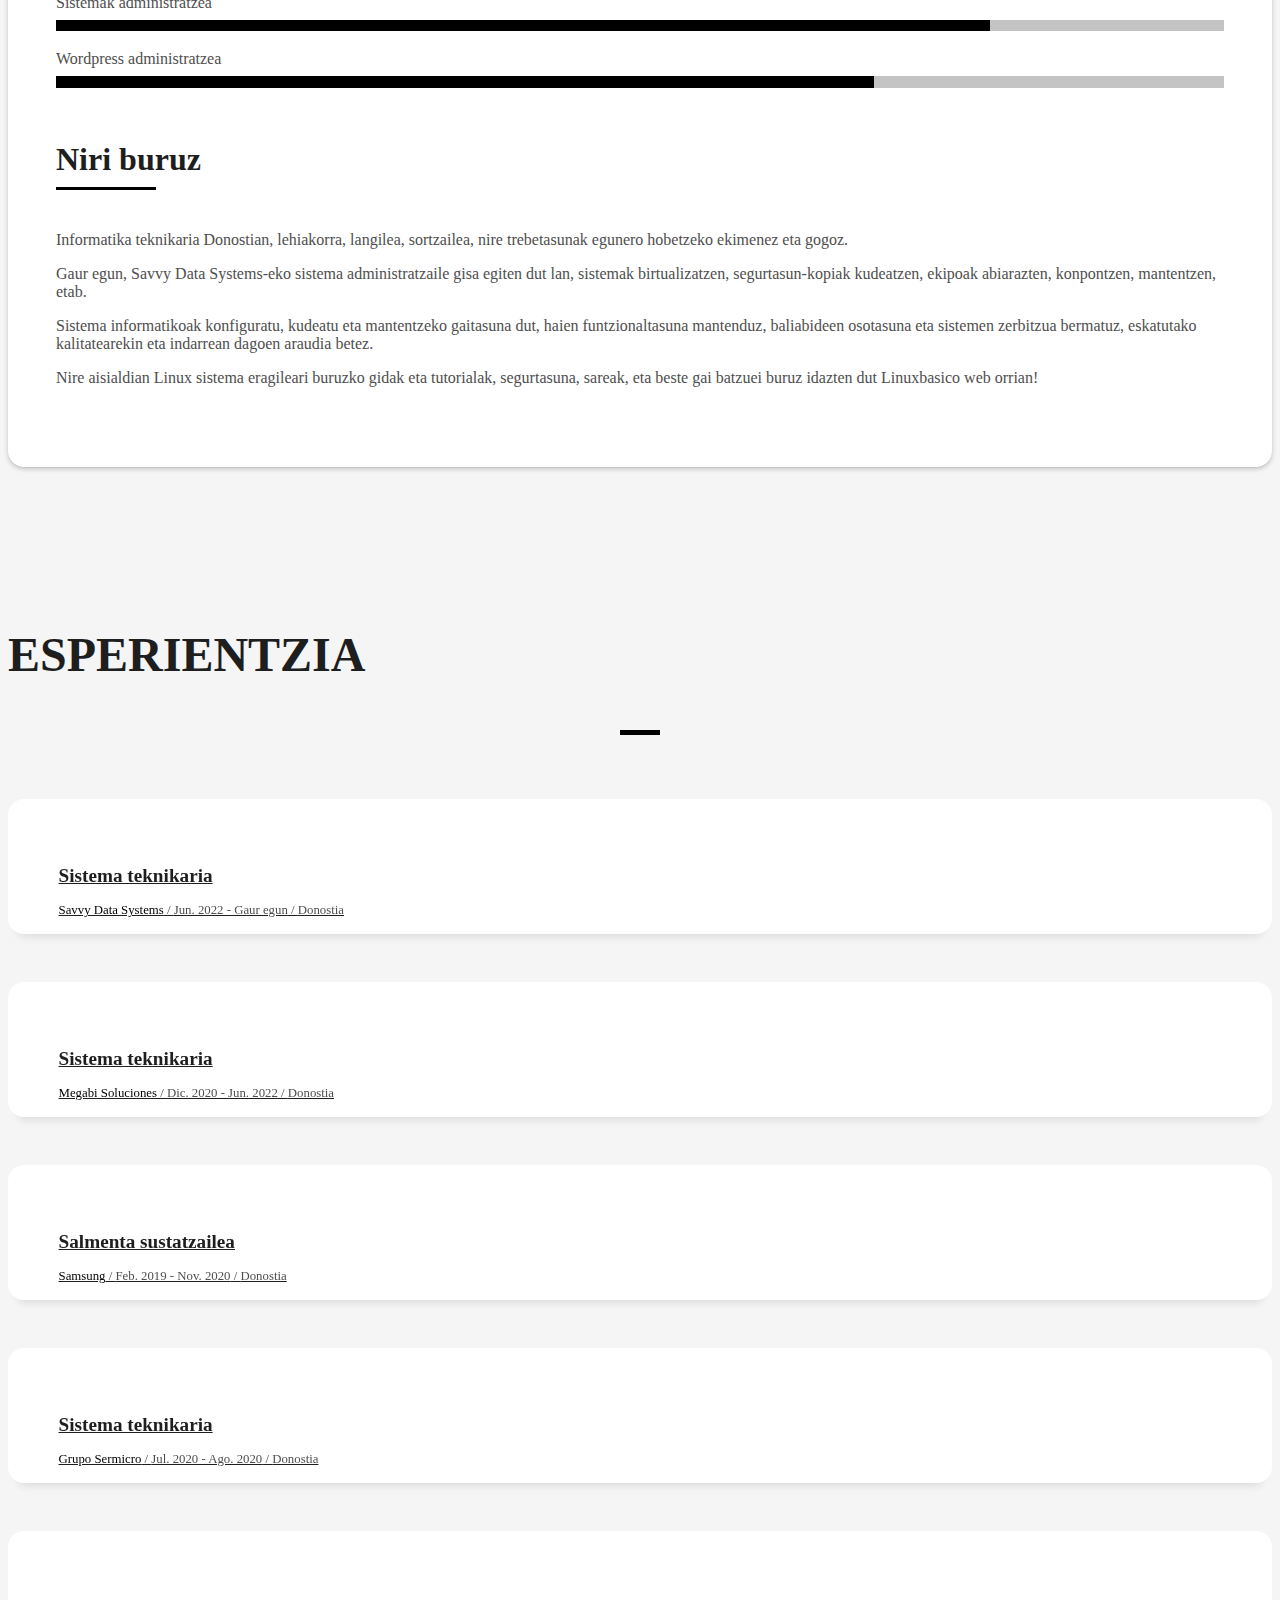
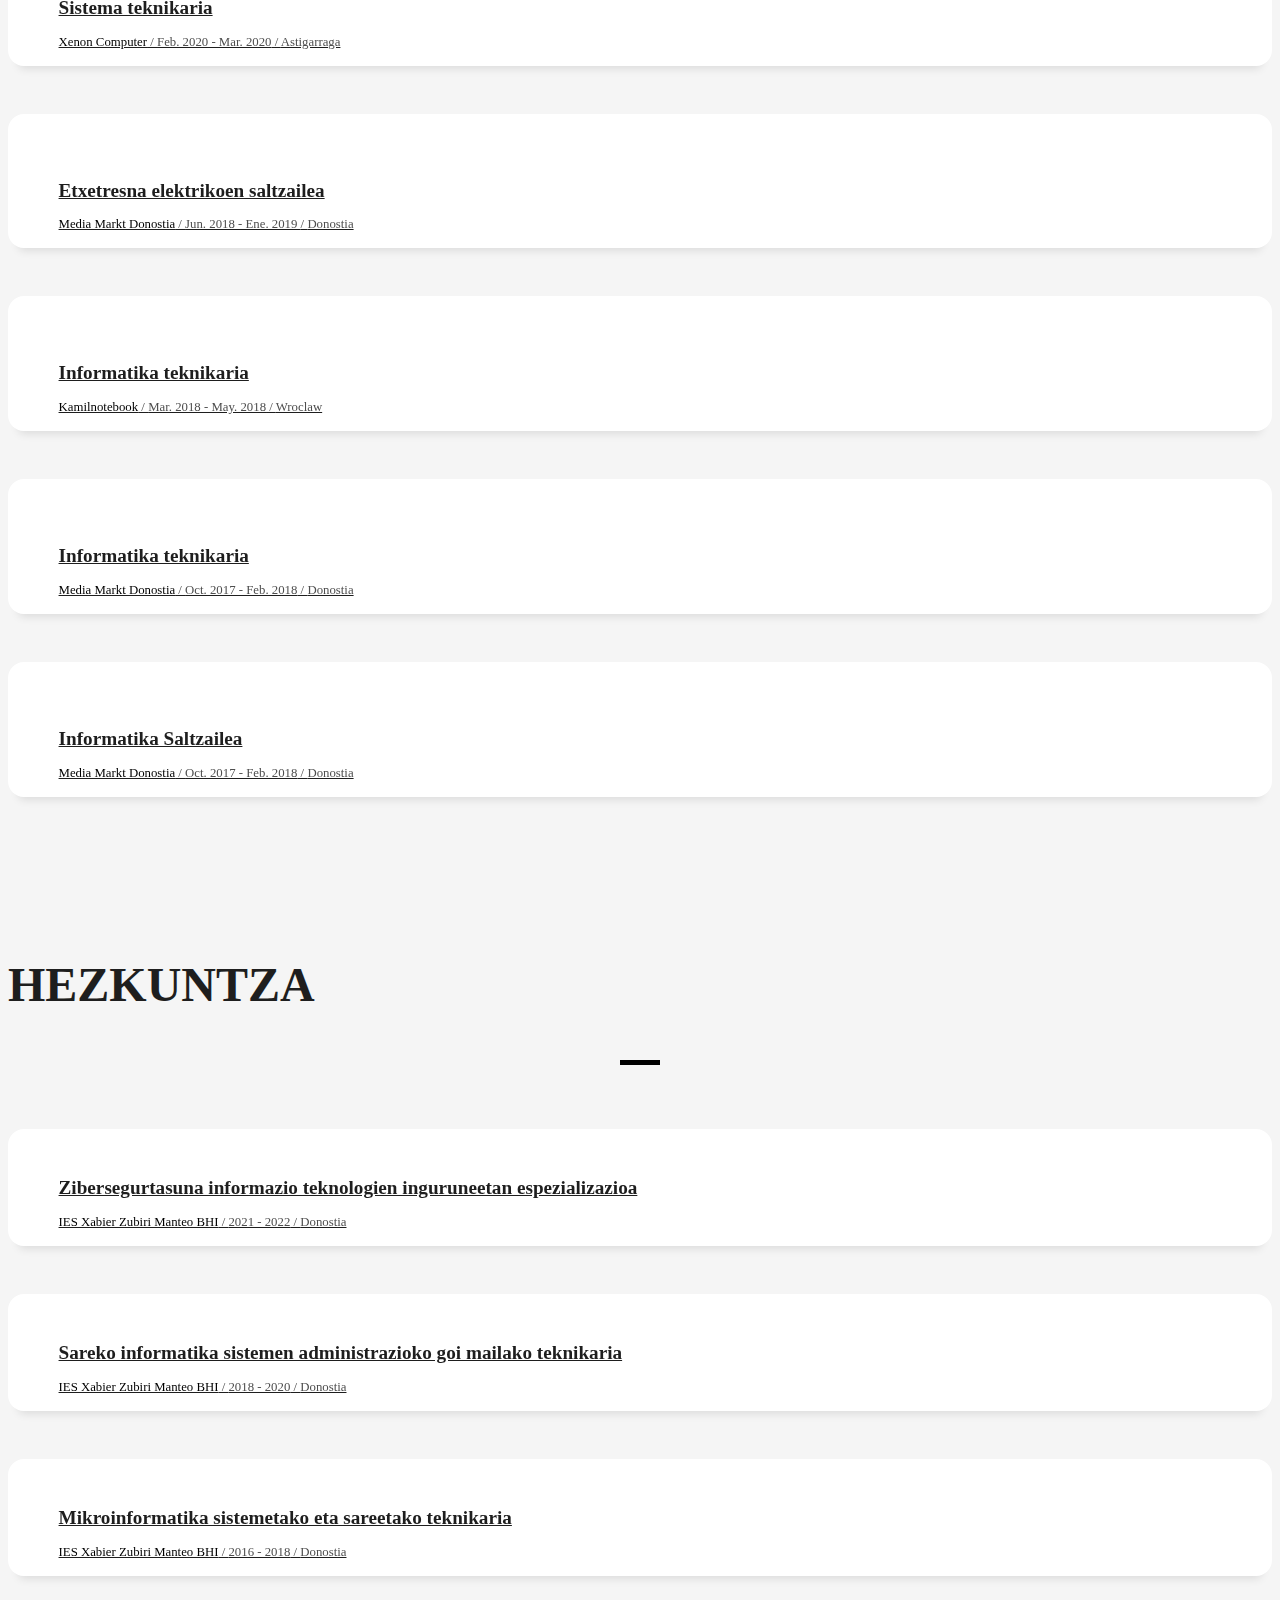
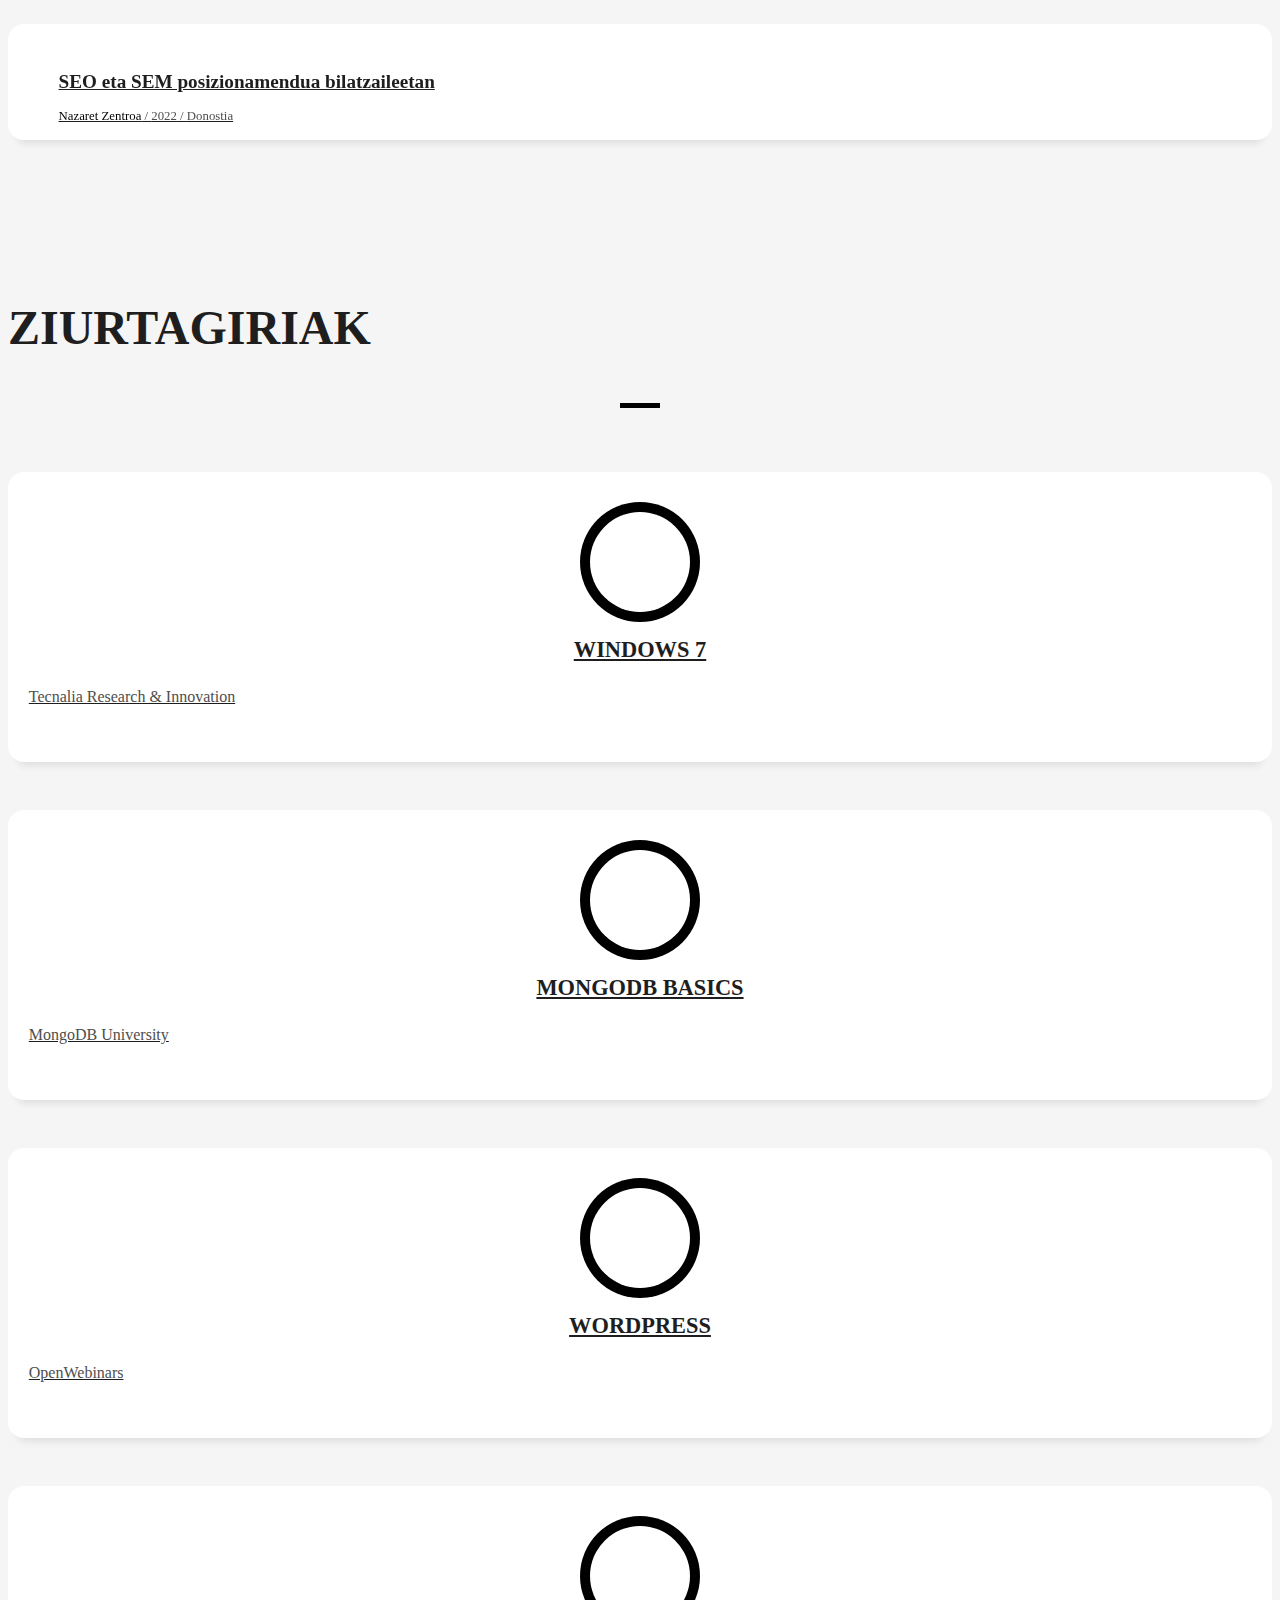
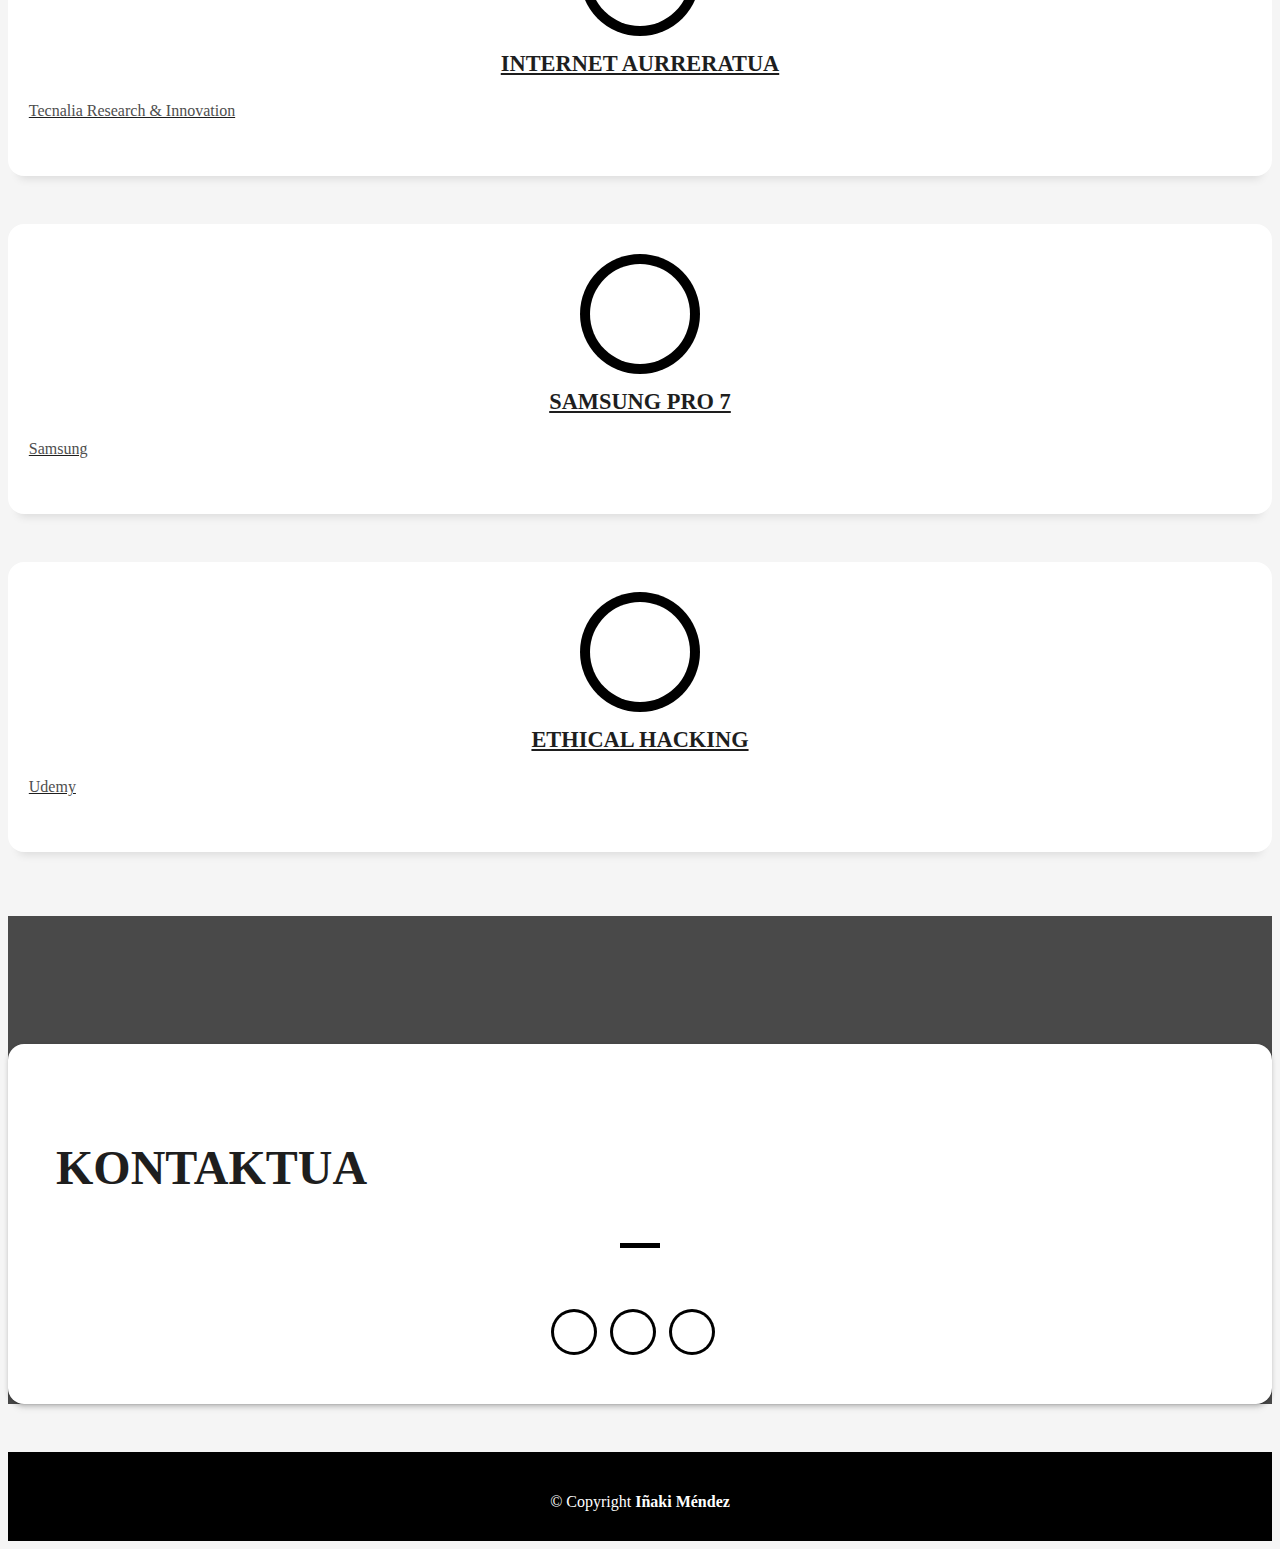
==== commit 09b60613: "eguneraketa" ====
--- a/eus/index.html
+++ b/eus/index.html
@@ -52,7 +52,7 @@
             <a class="nav-link js-scroll" href="#work">Esperientzia</a>
           </li>
           <li class="nav-item">
-            <a class="nav-link js-scroll" href="#education">Prestakuntza</a>
+            <a class="nav-link js-scroll" href="#education">Hezkuntza</a>
           </li>
           <li class="nav-item">
             <a class="nav-link js-scroll" href="#contact">Kontaktua</a>
@@ -229,7 +229,7 @@
                     <div class="col-sm-8">
                       <h2 class="w-title">Salmenta sustatzailea</h2>
                       <div class="w-more">
-                        <span class="w-ctegory">Samsung España</span> / <span class="w-date">Feb. 2019 - Nov. 2020</span> / <span class="w-location">Donostia</span>
+                        <span class="w-ctegory">Samsung</span> / <span class="w-date">Feb. 2019 - Nov. 2020</span> / <span class="w-location">Donostia</span>
                       </div>
                     </div>
                     <div class="col-sm-4">
@@ -398,7 +398,7 @@
           <div class="col-sm-12">
             <div class="title-box text-center">
               <h3 class="title-a">
-                Prestakuntza
+                Hezkuntza
               </h3>
               
               <div class="line-mf"></div>
@@ -414,7 +414,7 @@
                 <div class="work-content">
                   <div class="row">
                     <div class="col-sm-8">
-                      <h2 class="w-title">Especialización en Ciberseguridad en Entornos de las TI</h2>
+                      <h2 class="w-title">Zibersegurtasuna informazio teknologien inguruneetan espezializazioa</h2>
                       <div class="w-more">
                         <span class="w-ctegory">IES Xabier Zubiri Manteo BHI</span> / <span class="w-date">2021 - 2022</span> / <span class="w-location">Donostia</span>
                       </div>
@@ -437,7 +437,7 @@
                 <div class="work-content">
                   <div class="row">
                     <div class="col-sm-8">
-                      <h2 class="w-title">Técnico Superior en Administración de Sistemas Informáticos en Red</h2>
+                      <h2 class="w-title">Sareko informatika sistemen administrazioko goi mailako teknikaria</h2>
                       <div class="w-more">
                         <span class="w-ctegory">IES Xabier Zubiri Manteo BHI</span> / <span class="w-date">2018 - 2020</span> / <span class="w-location">Donostia</span>
                       </div>
@@ -460,7 +460,7 @@
                 <div class="work-content">
                   <div class="row">
                     <div class="col-sm-8">
-                      <h2 class="w-title">Técnico en Sistemas Microinformáticos y Redes</h2>
+                      <h2 class="w-title">Mikroinformatika sistemetako eta sareetako teknikaria</h2>
                       <div class="w-more">
                         <span class="w-ctegory">IES Xabier Zubiri Manteo BHI</span> / <span class="w-date">2016 - 2018</span> / <span class="w-location">Donostia</span>
                       </div>
@@ -483,7 +483,7 @@
           <div class="work-content">
             <div class="row">
               <div class="col-sm-8">
-                <h2 class="w-title">Posicionamiento en buscadores SEO y SEM</h2>
+                <h2 class="w-title">SEO eta SEM posizionamendua bilatzaileetan</h2>
                 <div class="w-more">
                   <span class="w-ctegory">Nazaret Zentroa</span> / <span class="w-date">2022</span> / <span class="w-location">Donostia</span>
                 </div>
@@ -514,7 +514,7 @@
             <div class="col-sm-12">
               <div class="title-box text-center">
                 <h3 class="title-a">
-                  CERTIFICADOS
+                  ZIURTAGIRIAK
                 </h3>
               
                 <div class="line-mf"></div>
@@ -574,7 +574,7 @@
                   <span class="ico-circle"><i class="ion-earth"></i></span>
                 </div>
                 <div class="service-content">
-                  <h2 class="s-title">Internet Avanzado</h2>
+                  <h2 class="s-title">Internet Aurreratua</h2>
                   <p class="s-description text-center">
                     Tecnalia Research & Innovation
                   </p>
@@ -591,7 +591,7 @@
                 <div class="service-content">
                   <h2 class="s-title">Samsung Pro 7</h2>
                   <p class="s-description text-center">
-                    Samsung España
+                    Samsung
                   </p>
                 </div>
               </a>
@@ -632,7 +632,7 @@
                       <div class="col-sm-12 ">
                         <div class="title-box text-center">
                           <h3 class="title-a">
-                            CONTACTO
+                            KONTAKTUA
                           </h3>
                           <div class="line-mf"></div>
                           
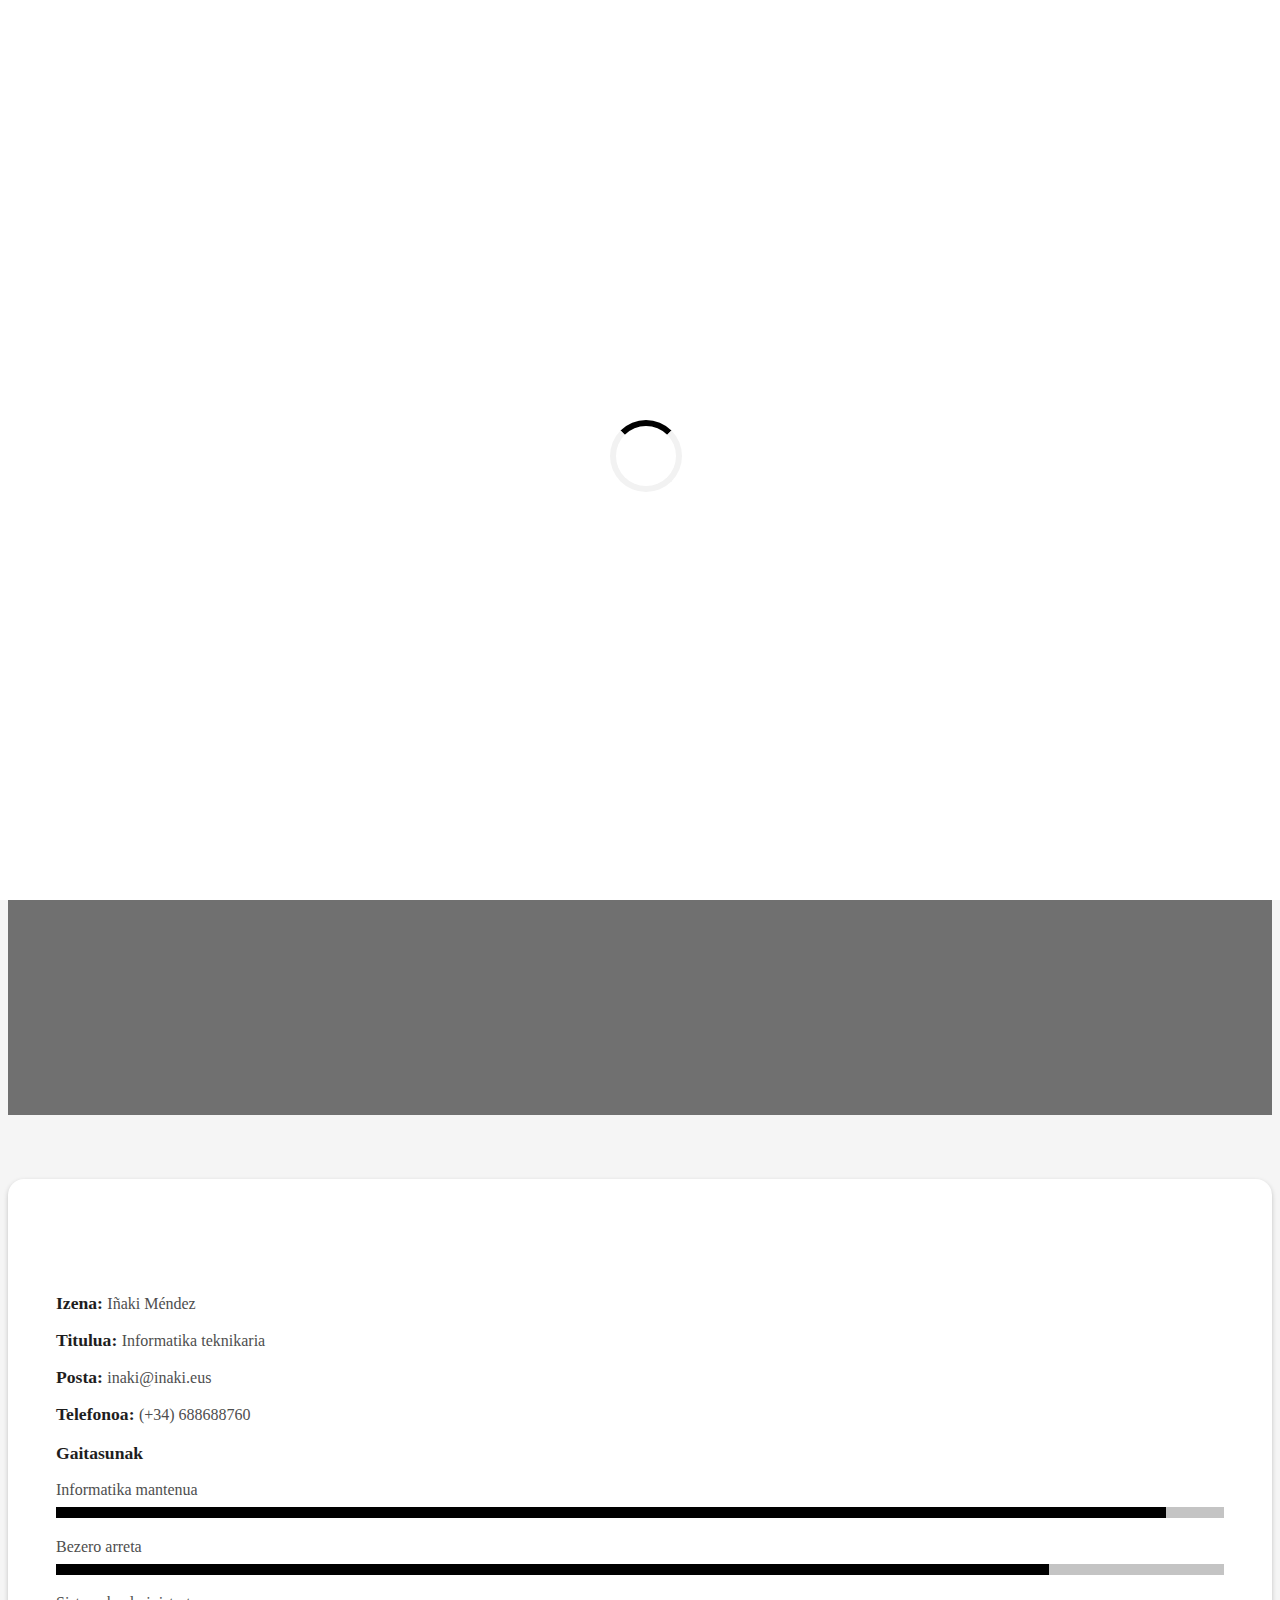
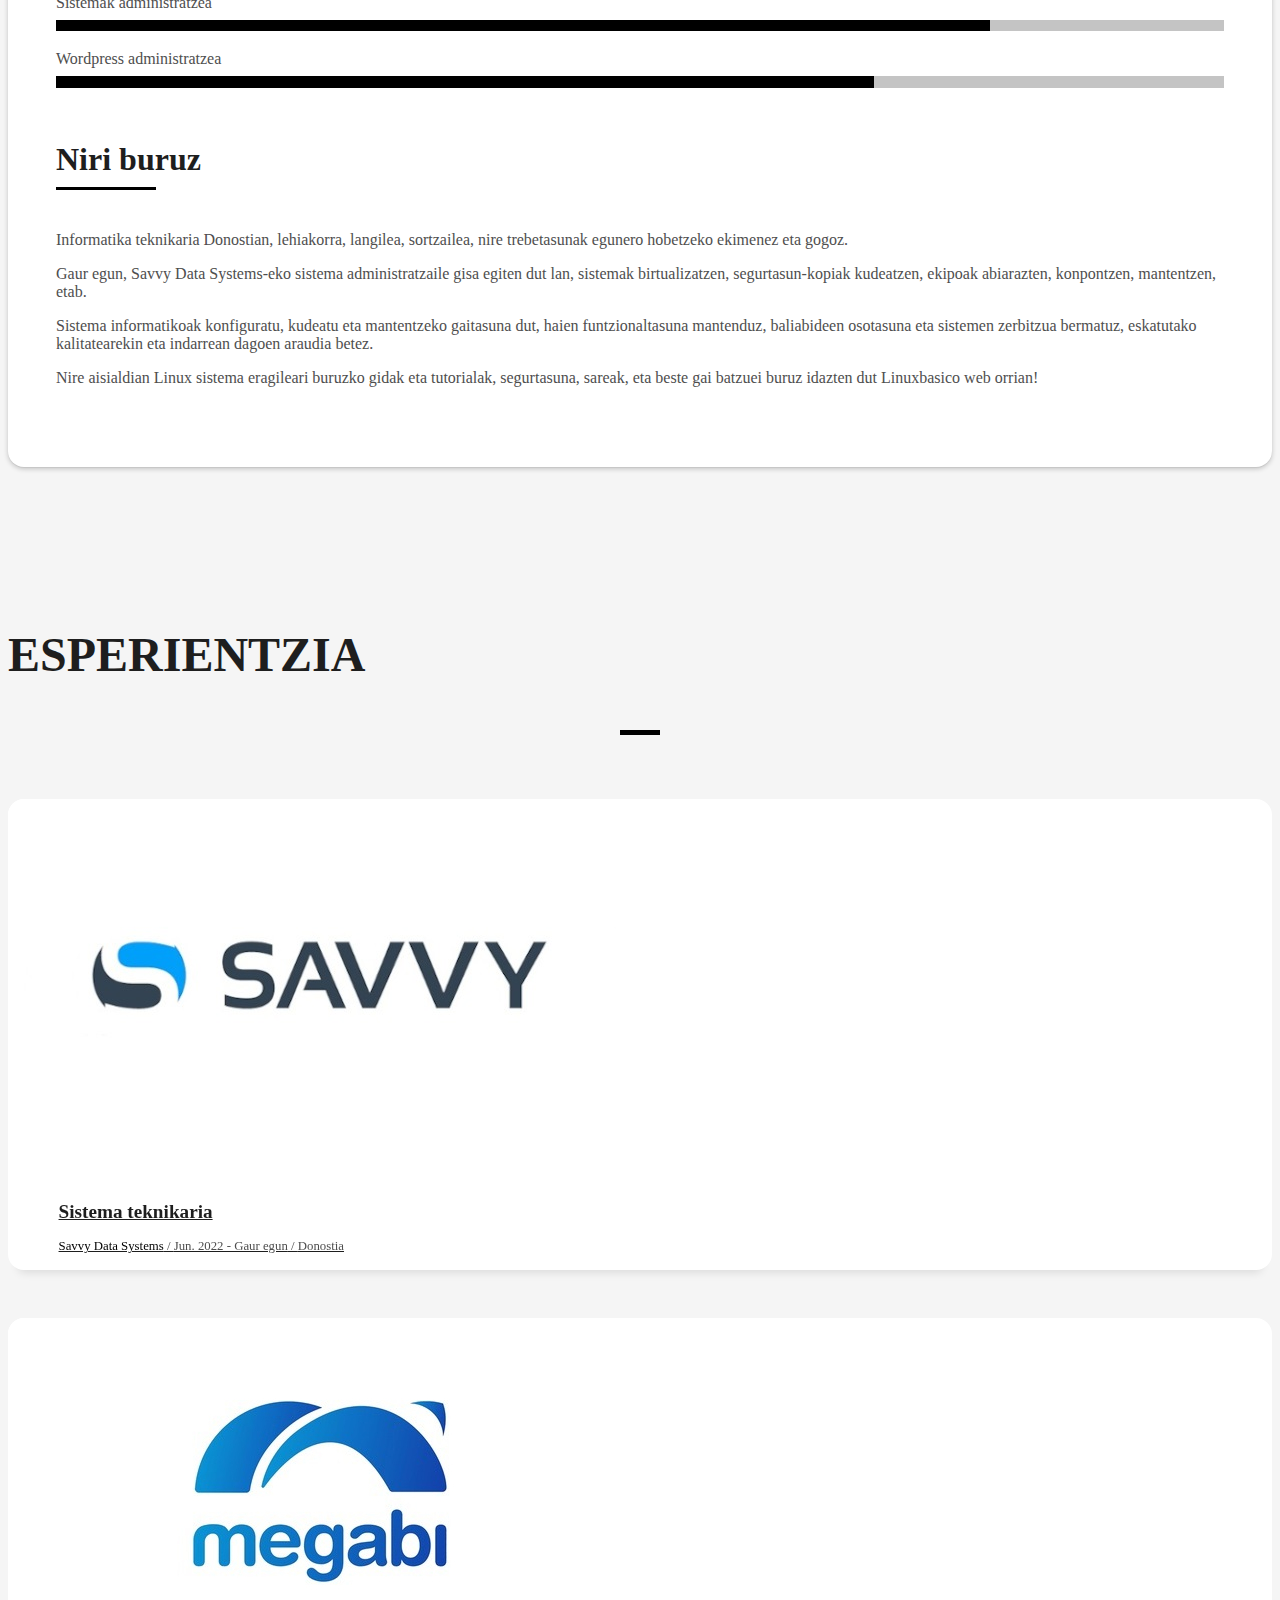
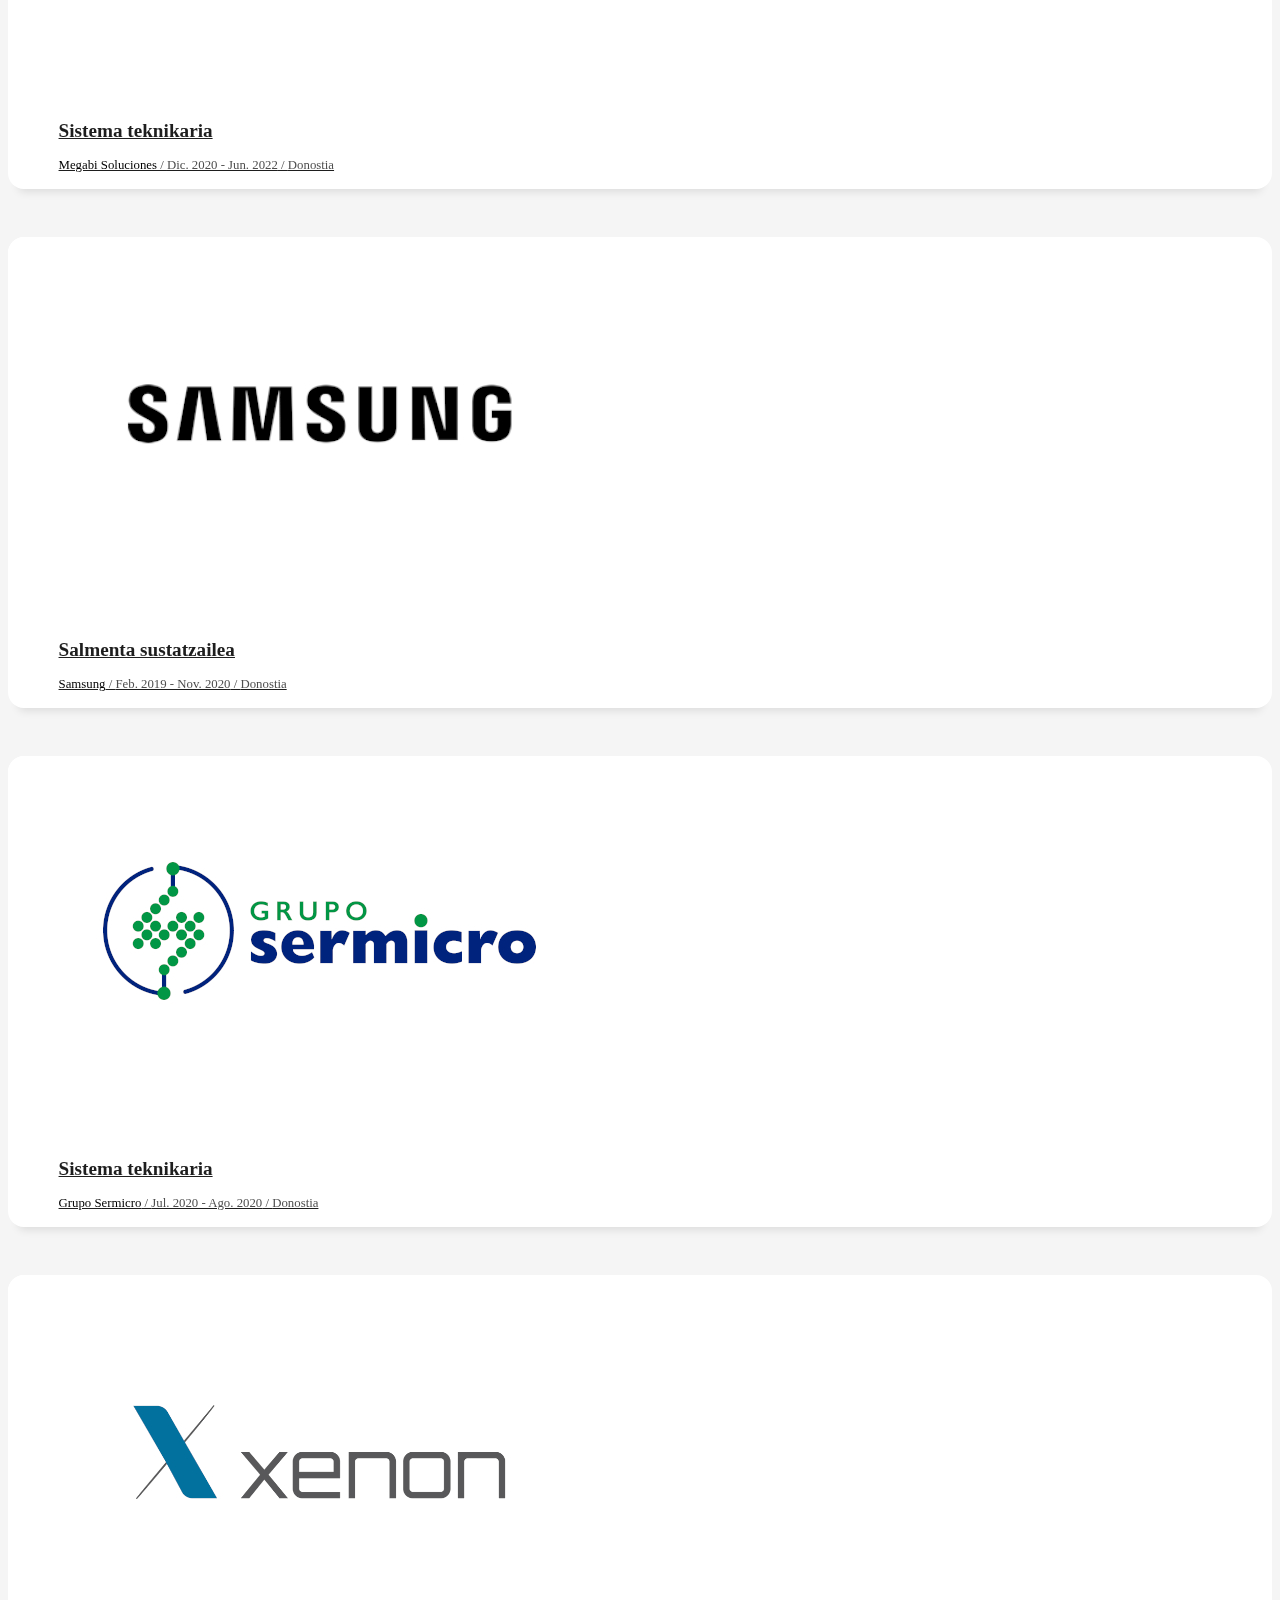
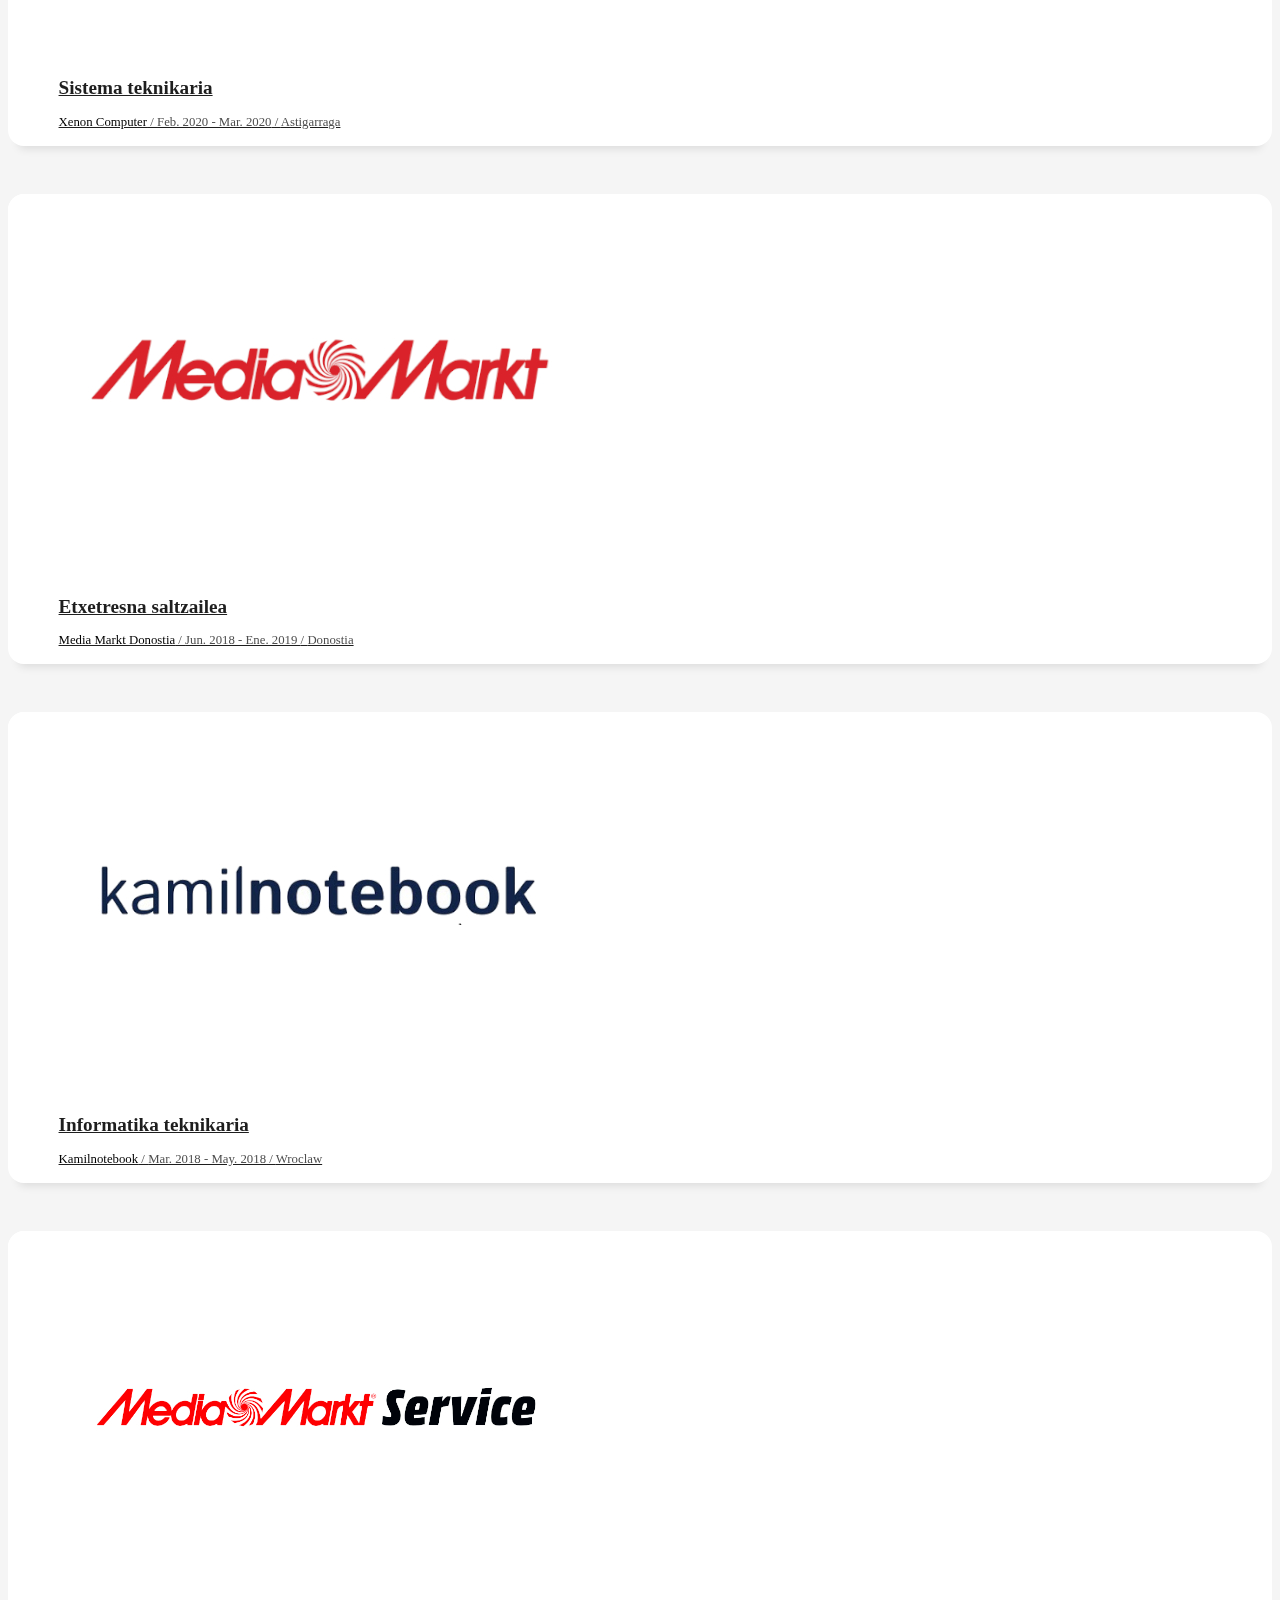
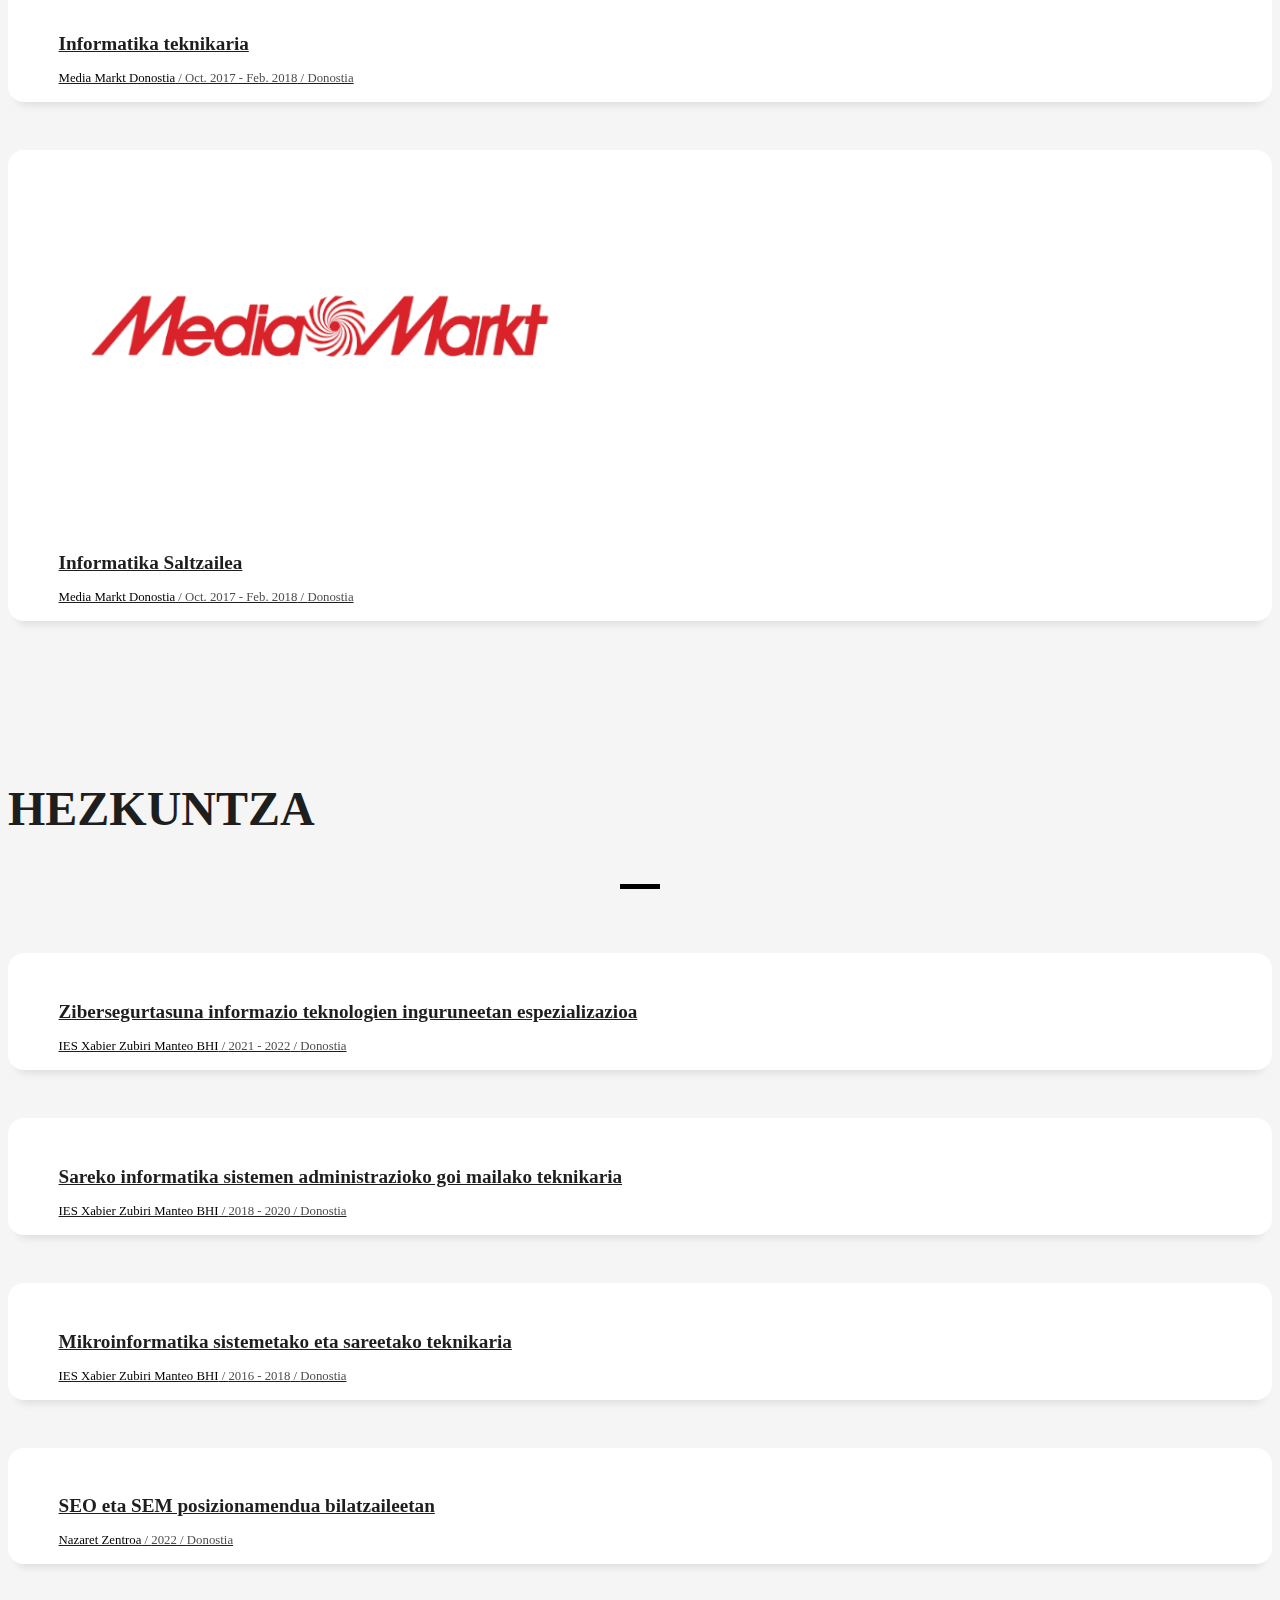
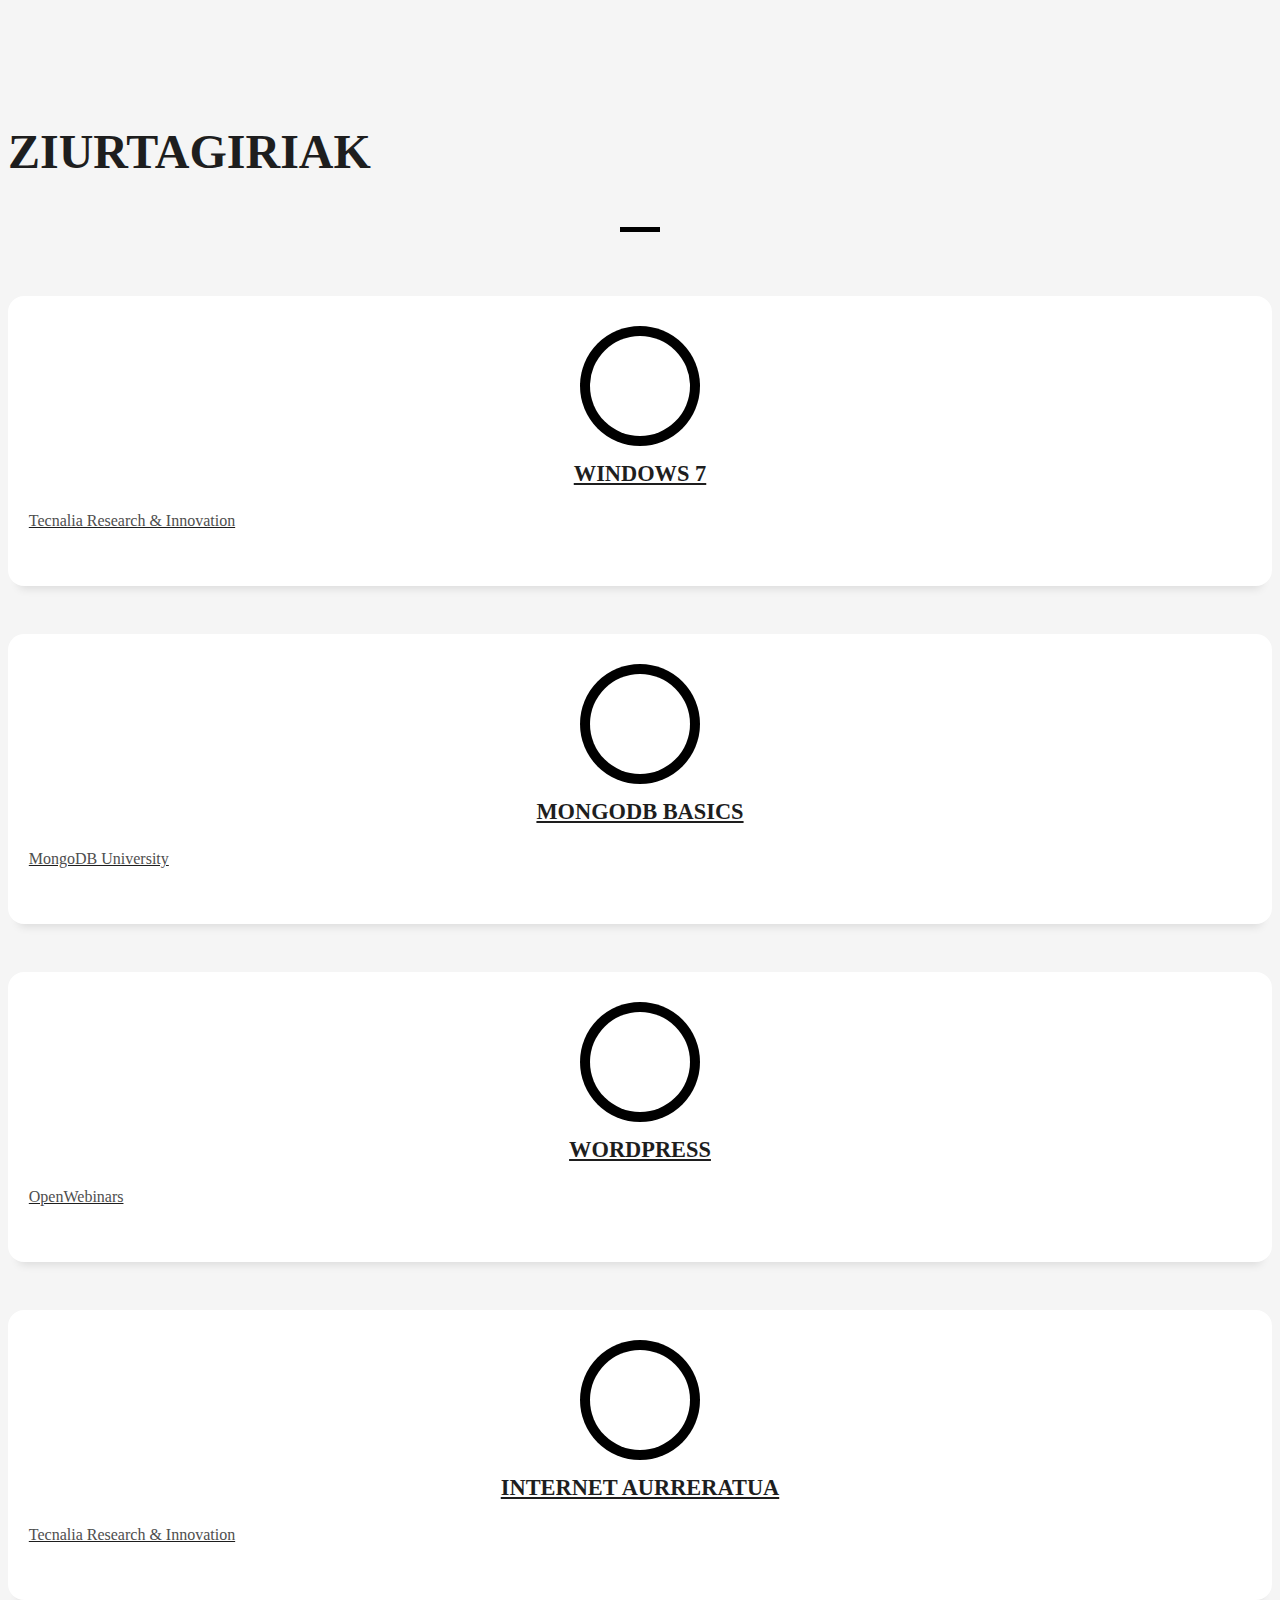
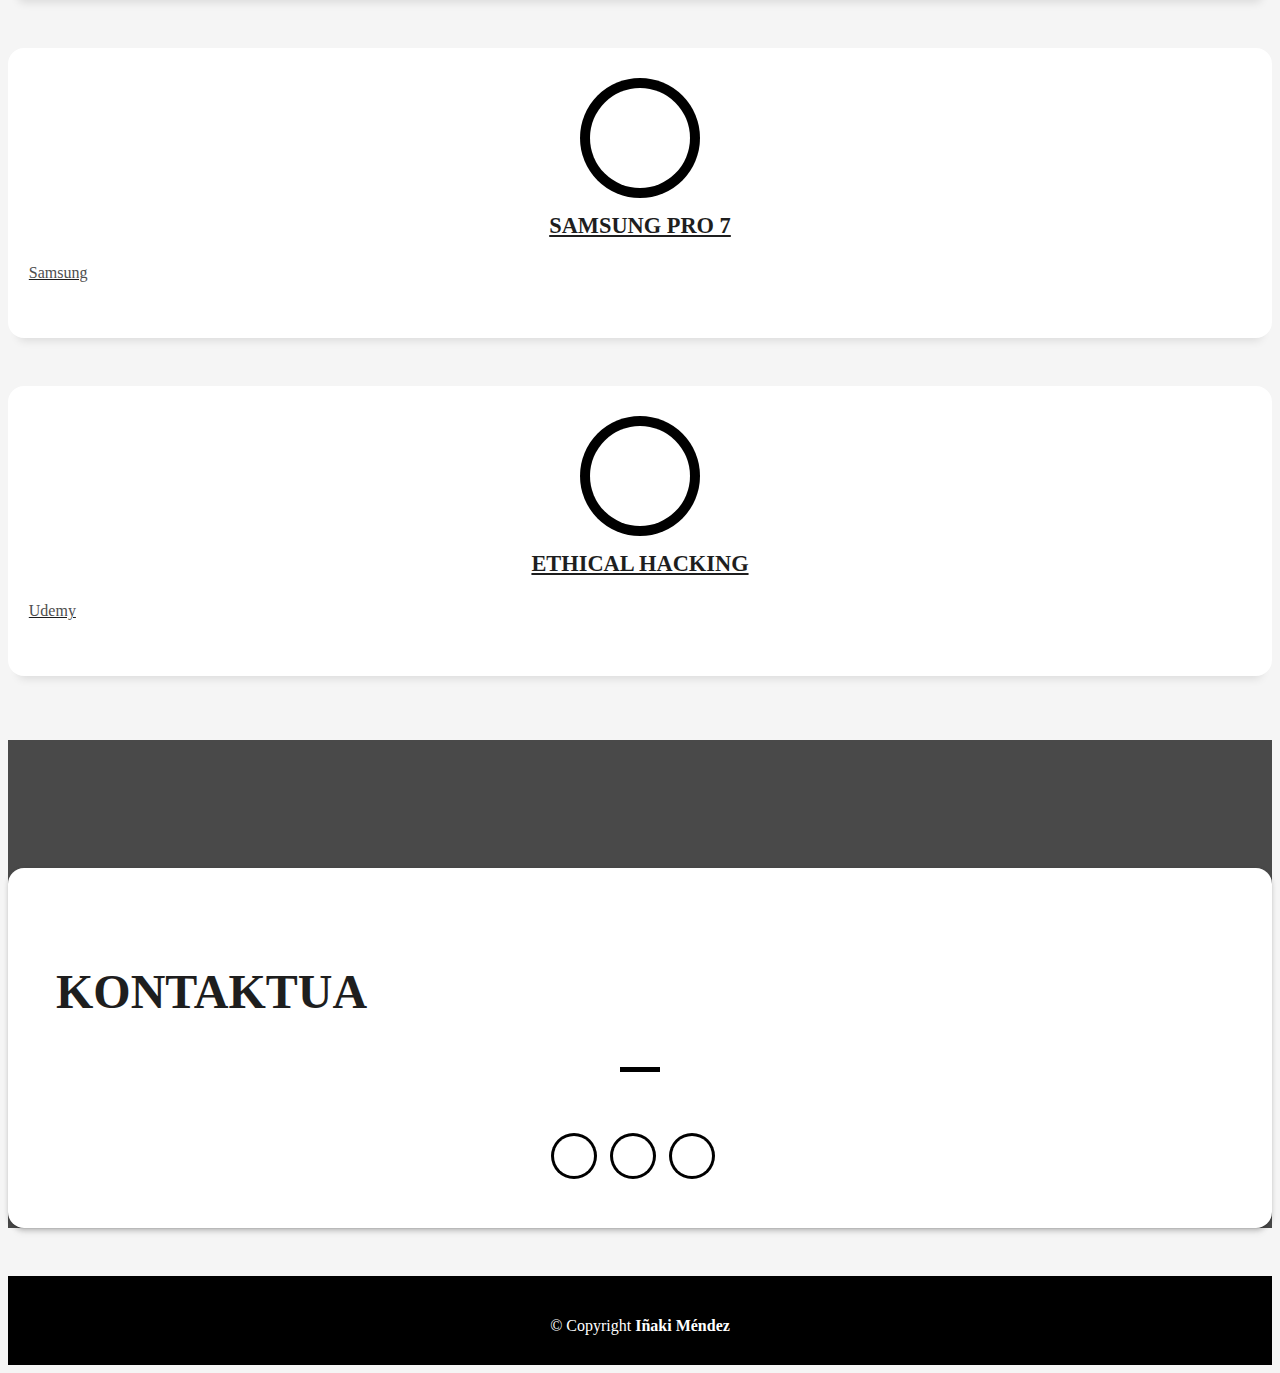
==== commit b13b52a1: "corrección seo" ====
--- a/eus/index.html
+++ b/eus/index.html
@@ -6,7 +6,7 @@
   <meta content="width=device-width, initial-scale=1.0" name="viewport">
 
   <title>Iñaki Méndez | Informatika teknikaria Donostian</title>
-  <meta name="description" content="Soy Iñaki Méndez técnico informático de Donostia, Administrador de Redes, Administrador de Sistemas, Administrador de Wordpress, etc."/>
+  <meta name="description" content="Iñaki Méndez naiz, Informatika teknikaria Donostian. Sare Administratzailea, Sistema Administratzailea, Wordpress Administratzailea etab."/>
   <meta name="keywords" content="iñaki mendez, tecnico informatico donostia, iñaki, mendez">
 
   <!-- Favicons -->
@@ -24,8 +24,8 @@
   <!-- Template Main CSS File -->
   <link href="assets/css/style.css" rel="stylesheet">
 
-  <meta property="og:title" content="Iñaki Méndez | Técnico Informático	">
-  <meta property="og:description" content="Página web personal.">
+  <meta property="og:title" content="Iñaki Méndez | Informatika teknikaria Donostian">
+  <meta property="og:description" content="Web orri pertsonala">
   <meta property="og:image" content="https://inakimendez.com/assets/img/link.jpg">
   <meta property="og:url" content="https://inakimendez.com">
   <meta name="twitter:card" content="summary_large_image">
@@ -174,7 +174,7 @@
               <div class="work-box">
                 <a href="https://es.linkedin.com/in/inakimendez" target="_blank">
                   <div class="work-img">
-                    <img src="assets/img/work-09.jpg" alt="" class="img-fluid">
+                    <img src="assets/img/savvy_data_systems.jpg" alt="" class="img-fluid">
                   </div>
                   <div class="work-content">
                     <div class="row">
@@ -198,7 +198,7 @@
             <div class="work-box">
               <a href="https://es.linkedin.com/in/inakimendez" target="_blank">
                 <div class="work-img">
-                  <img src="assets/img/work-08.jpg" alt="" class="img-fluid">
+                  <img src="assets/img/megabi_soluciones.jpg" alt="" class="img-fluid">
                 </div>
                 <div class="work-content">
                   <div class="row">
@@ -222,7 +222,7 @@
             <div class="work-box">
               <a href="https://es.linkedin.com/in/inakimendez" target="_blank">
                 <div class="work-img">
-                  <img src="assets/img/work-06.jpg" alt="" class="img-fluid">
+                  <img src="assets/img/samsung_donostia.jpg" alt="" class="img-fluid">
                 </div>
                 <div class="work-content">
                   <div class="row">
@@ -246,7 +246,7 @@
             <div class="work-box">
               <a href="https://es.linkedin.com/in/inakimendez" target="_blank">
                 <div class="work-img">
-                  <img src="assets/img/work-07.jpg" alt="" class="img-fluid">
+                  <img src="assets/img/sermicro_donostia.jpg" alt="" class="img-fluid">
                 </div>
                 <div class="work-content">
                   <div class="row">
@@ -270,7 +270,7 @@
             <div class="work-box">
               <a href="https://es.linkedin.com/in/inakimendez" target="_blank">
                 <div class="work-img">
-                  <img src="assets/img/work-05.jpg" alt="" class="img-fluid">
+                  <img src="assets/img/xenon_computer.jpg" alt="" class="img-fluid">
                 </div>
                 <div class="work-content">
                   <div class="row">
@@ -294,12 +294,12 @@
             <div class="work-box">
               <a href="https://es.linkedin.com/in/inakimendez" target="_blank">
                 <div class="work-img">
-                  <img src="assets/img/work-04.jpg" alt="" class="img-fluid">
-                </div>
-                <div class="work-content">
-                  <div class="row">
-                    <div class="col-sm-8">
-                      <h2 class="w-title">Etxetresna elektrikoen saltzailea</h2>
+                  <img src="assets/img/mediamarkt_donostia.jpg" alt="" class="img-fluid">
+                </div>
+                <div class="work-content">
+                  <div class="row">
+                    <div class="col-sm-8">
+                      <h2 class="w-title">Etxetresna saltzailea</h2>
                       <div class="w-more">
                         <span class="w-ctegory">Media Markt Donostia</span> / <span class="w-date">Jun. 2018 - Ene. 2019 </span> / <span class="w-location">Donostia</span>
                       </div>
@@ -318,7 +318,7 @@
             <div class="work-box">
               <a href="https://es.linkedin.com/in/inakimendez" target="_blank">
                 <div class="work-img">
-                  <img src="assets/img/work-03.jpg" alt="" class="img-fluid">
+                  <img src="assets/img/kamilnotebook.jpg" alt="" class="img-fluid">
                 </div>
                 <div class="work-content">
                   <div class="row">
@@ -342,7 +342,7 @@
             <div class="work-box">
               <a href="https://es.linkedin.com/in/inakimendez" target="_blank">
                 <div class="work-img">
-                  <img src="assets/img/work-02.jpg" alt="" class="img-fluid">
+                  <img src="assets/img/mediamarkt_service.jpg" alt="" class="img-fluid">
                 </div>
                 <div class="work-content">
                   <div class="row">
@@ -366,7 +366,7 @@
             <div class="work-box">
               <a href="https://es.linkedin.com/in/inakimendez" target="_blank">
                 <div class="work-img">
-                  <img src="assets/img/work-01.jpg" alt="" class="img-fluid">
+                  <img src="assets/img/mediamarkt_donostia.jpg" alt="" class="img-fluid">
                 </div>
                 <div class="work-content">
                   <div class="row">
@@ -641,7 +641,7 @@
                     </div>
                     <div class="socials">
                       <ul>
-                        <li><a href="tel:688688760" target="_blank"><span class="ico-circle"><i class="ion-android-call"></i></span></a></li>
+                        <li><a href="tel:+34688688760" target="_blank"><span class="ico-circle"><i class="ion-android-call"></i></span></a></li>
                         <li><a href="mailto:inaki@inaki.eus" target="_blank"><span class="ico-circle"><i class="ion-email"></i></span></a></li>
                         <li><a href="https://www.linkedin.com/in/inakimendez/" target="_blank"><span class="ico-circle"><i class="ion-social-linkedin"></i></span></a></li>
                       </ul>
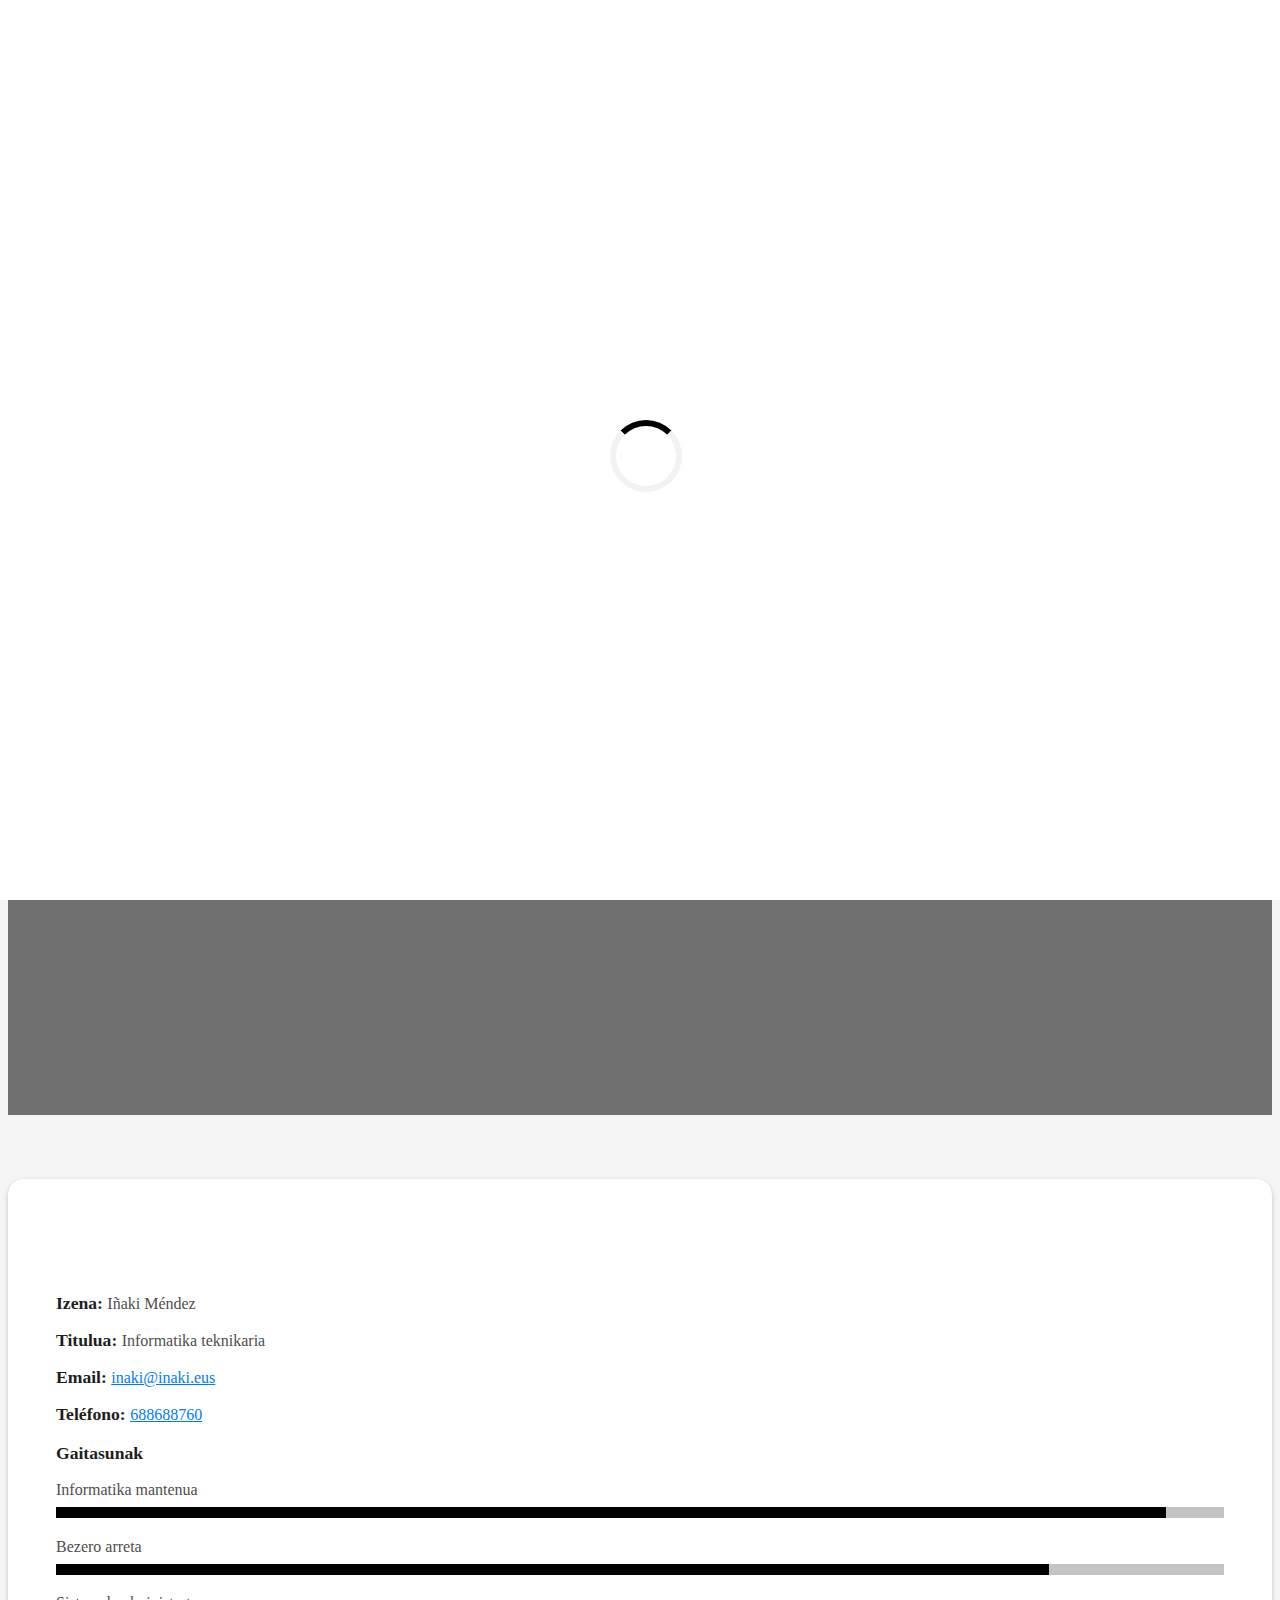
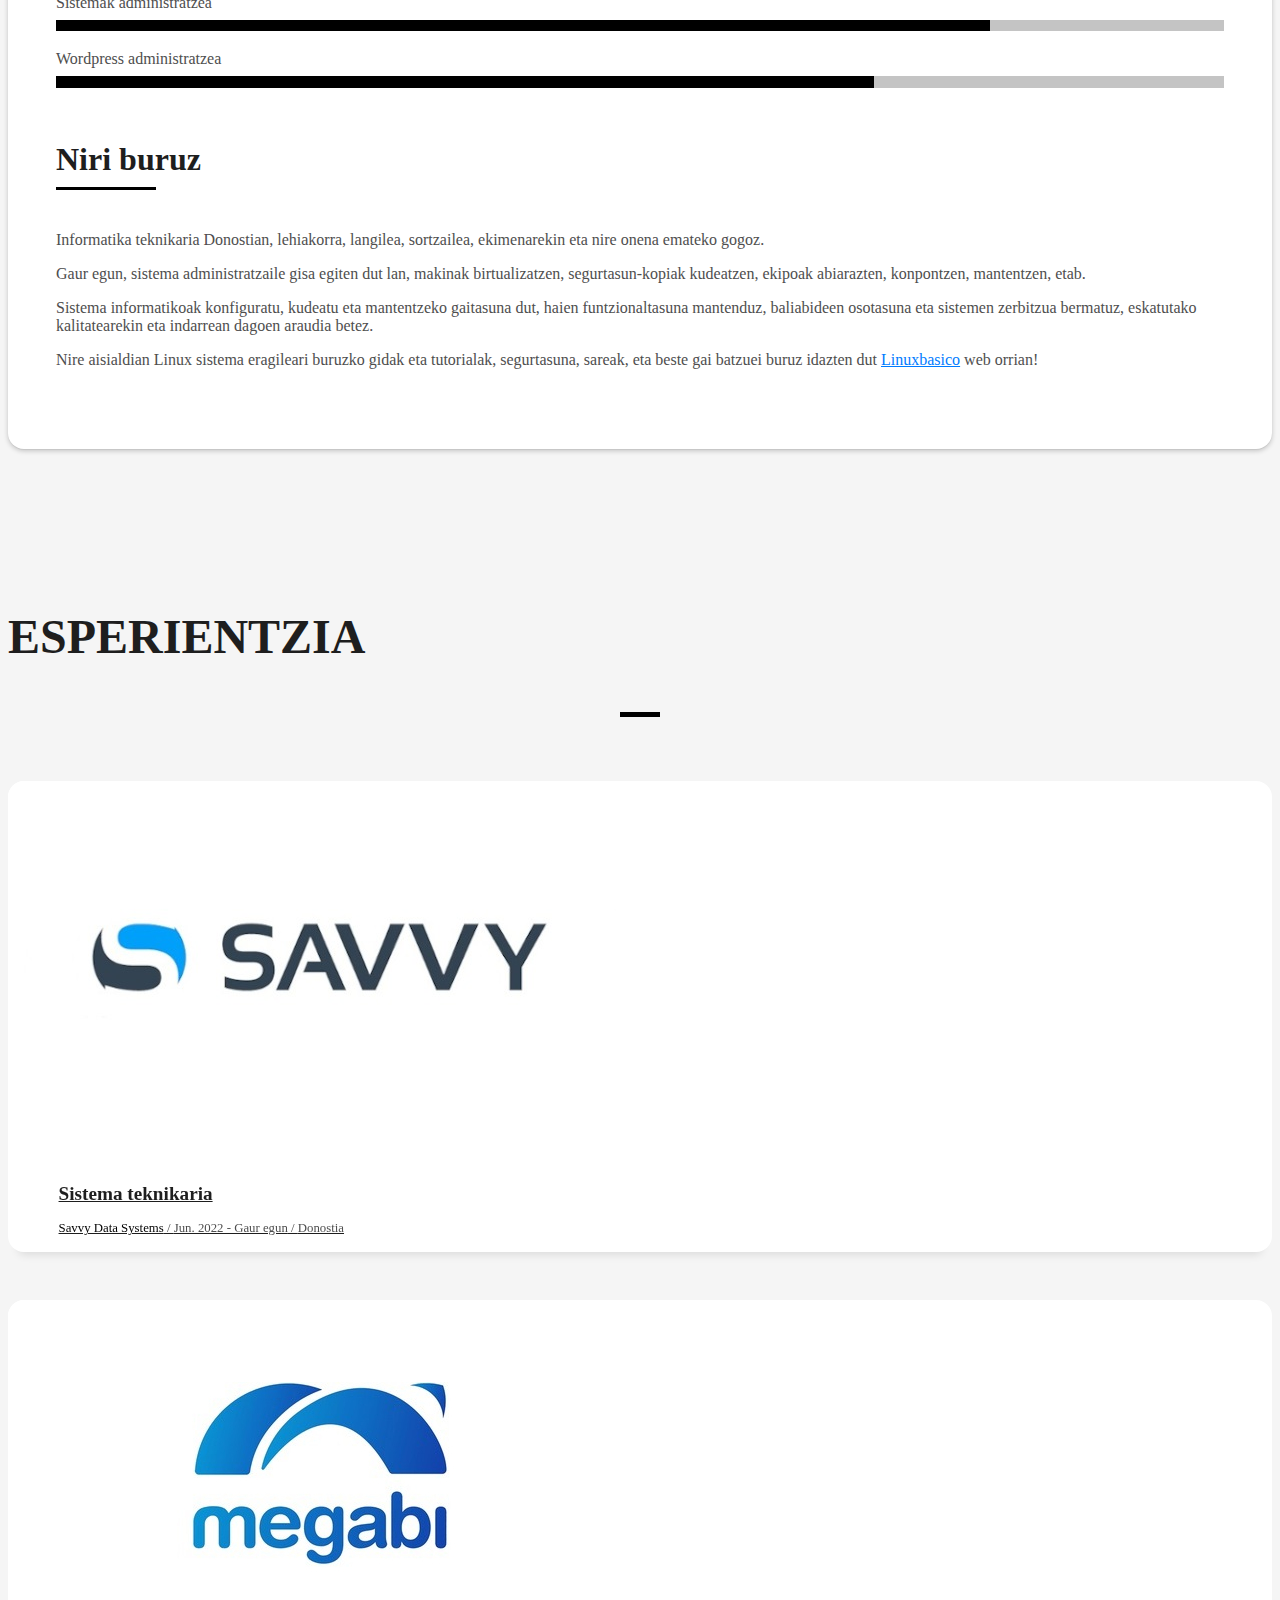
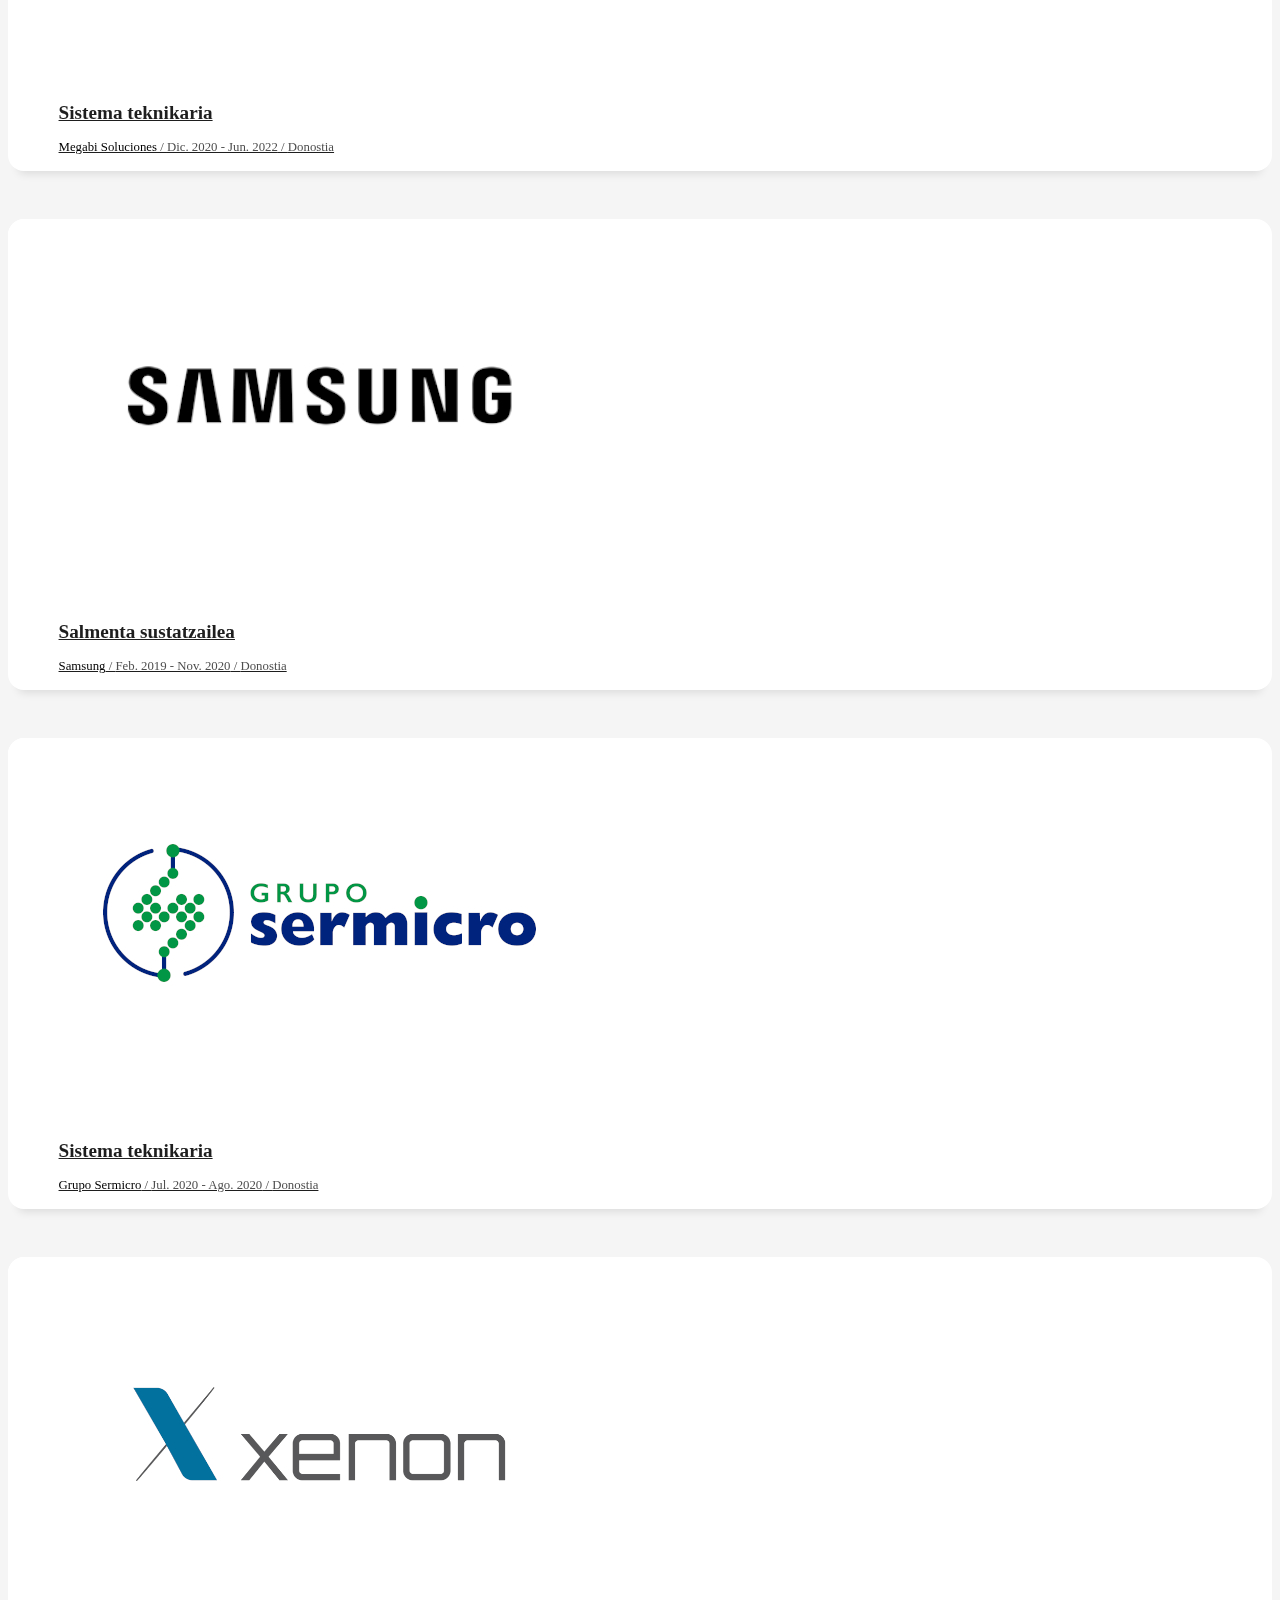
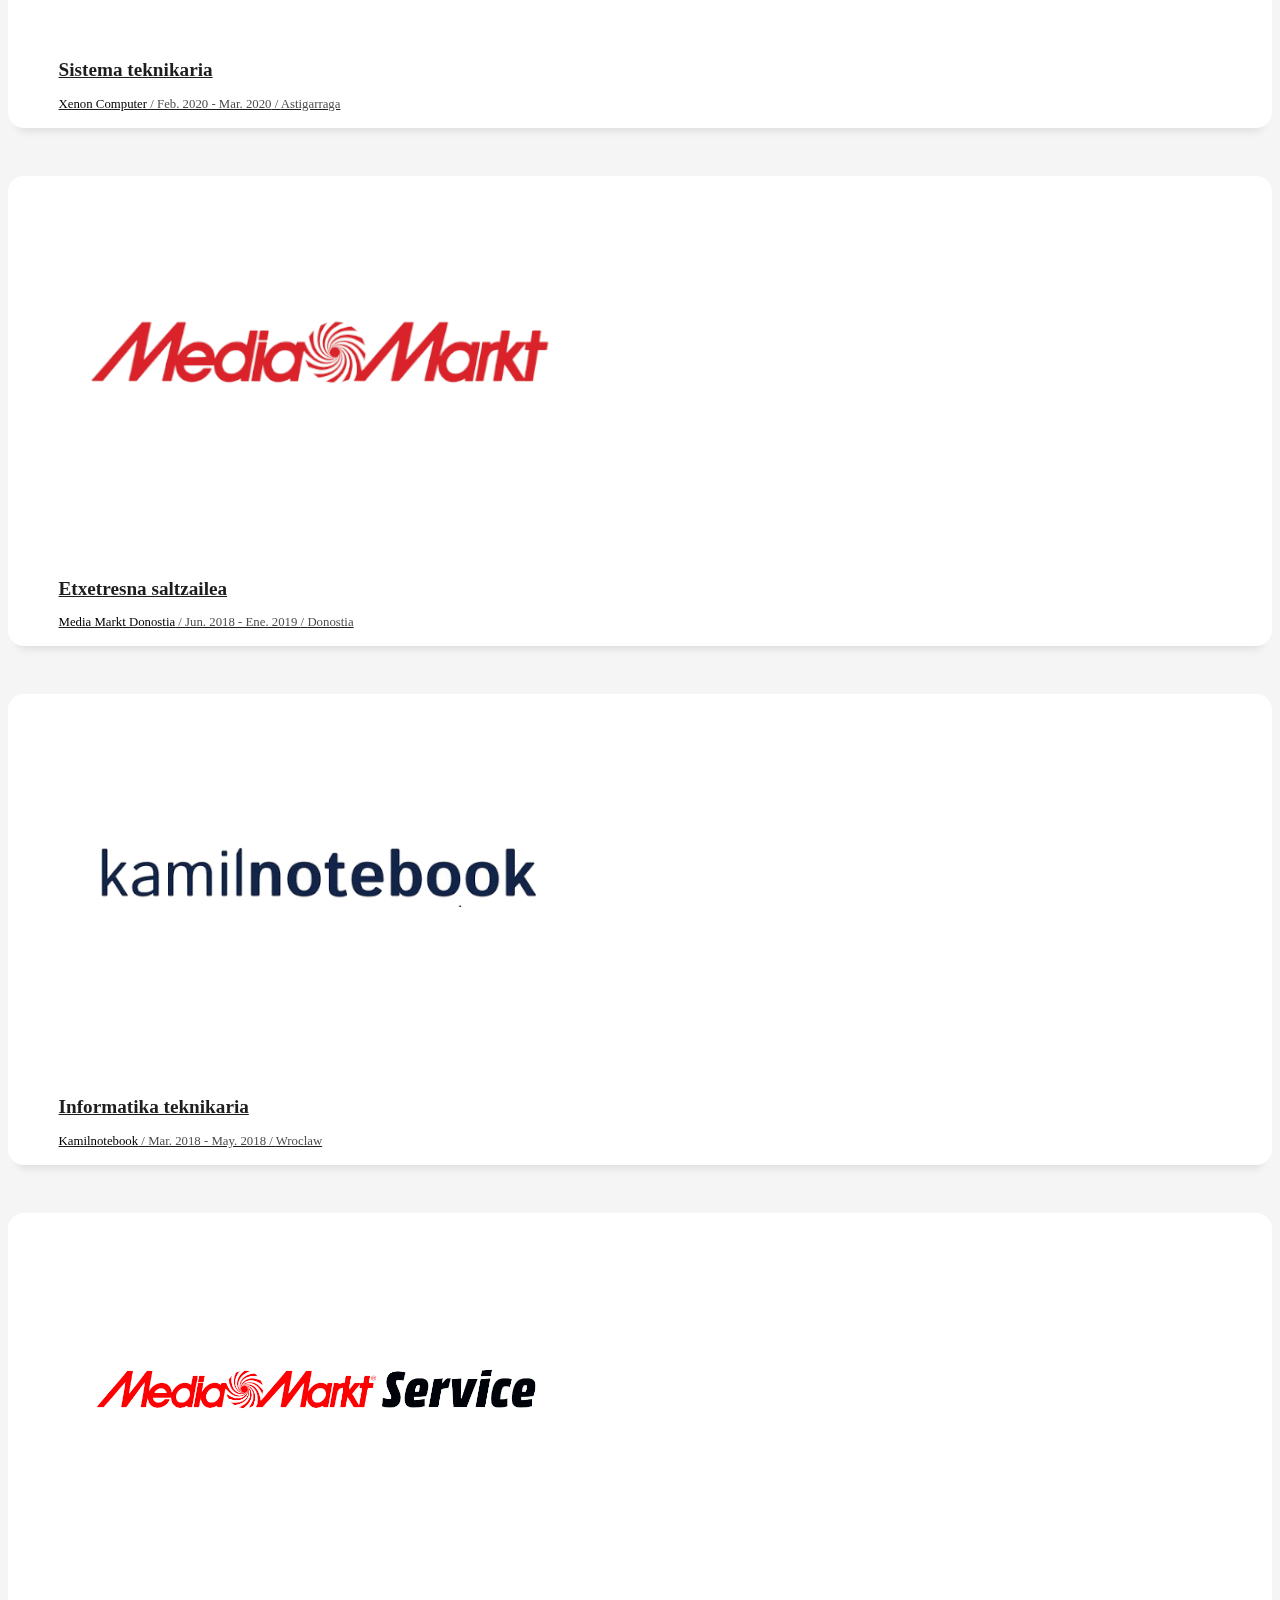
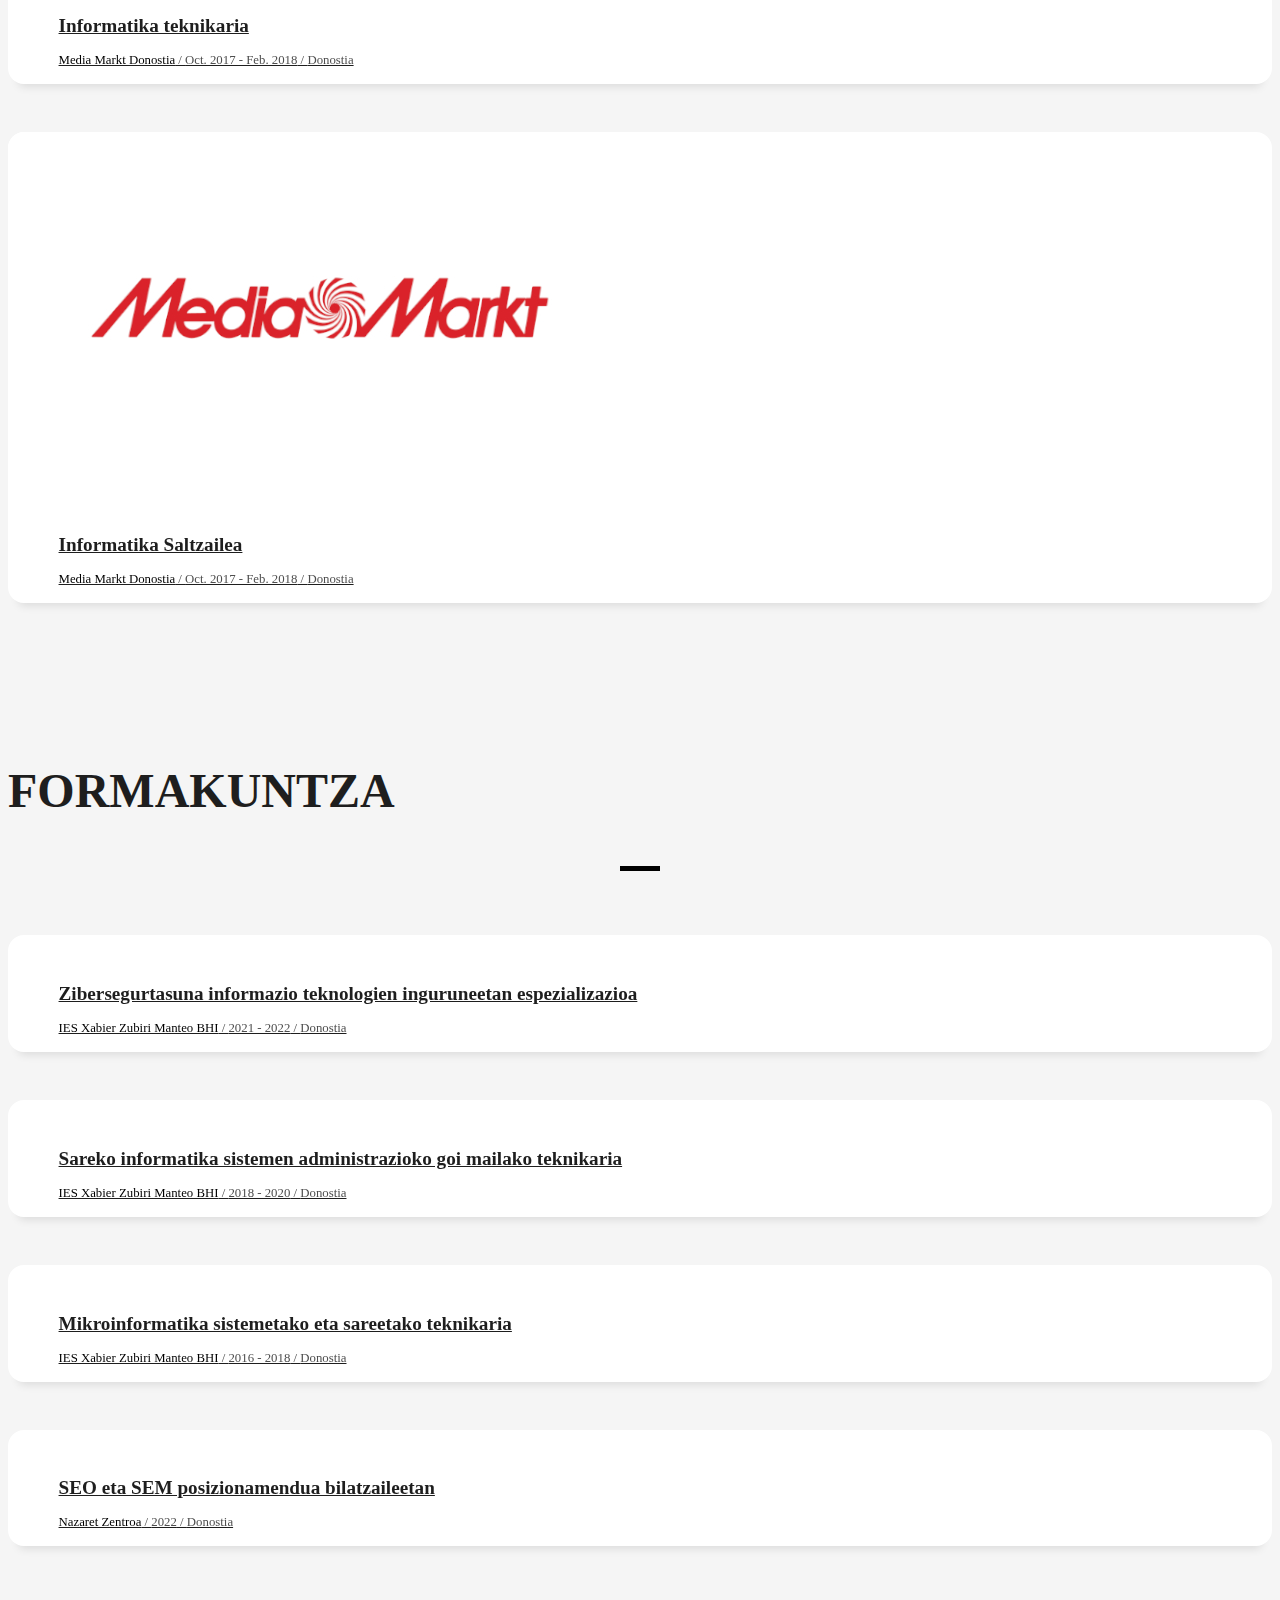
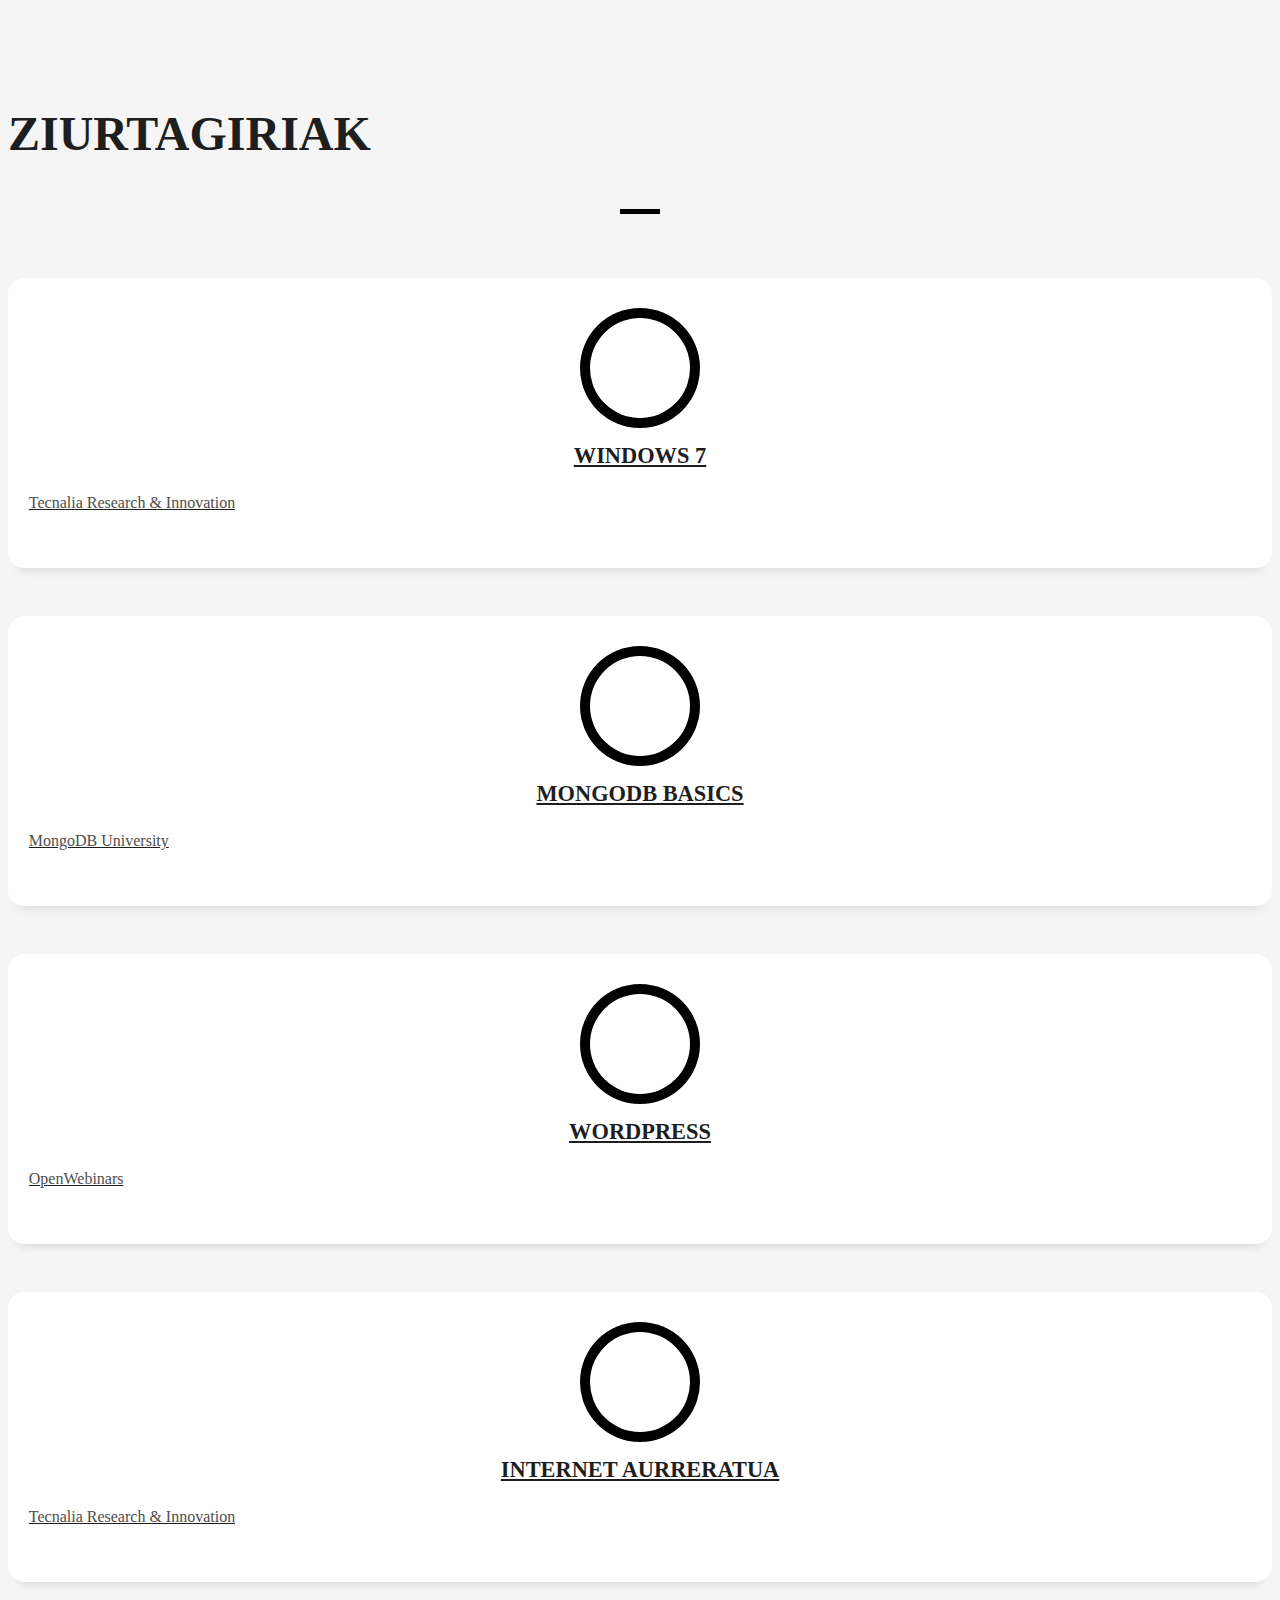
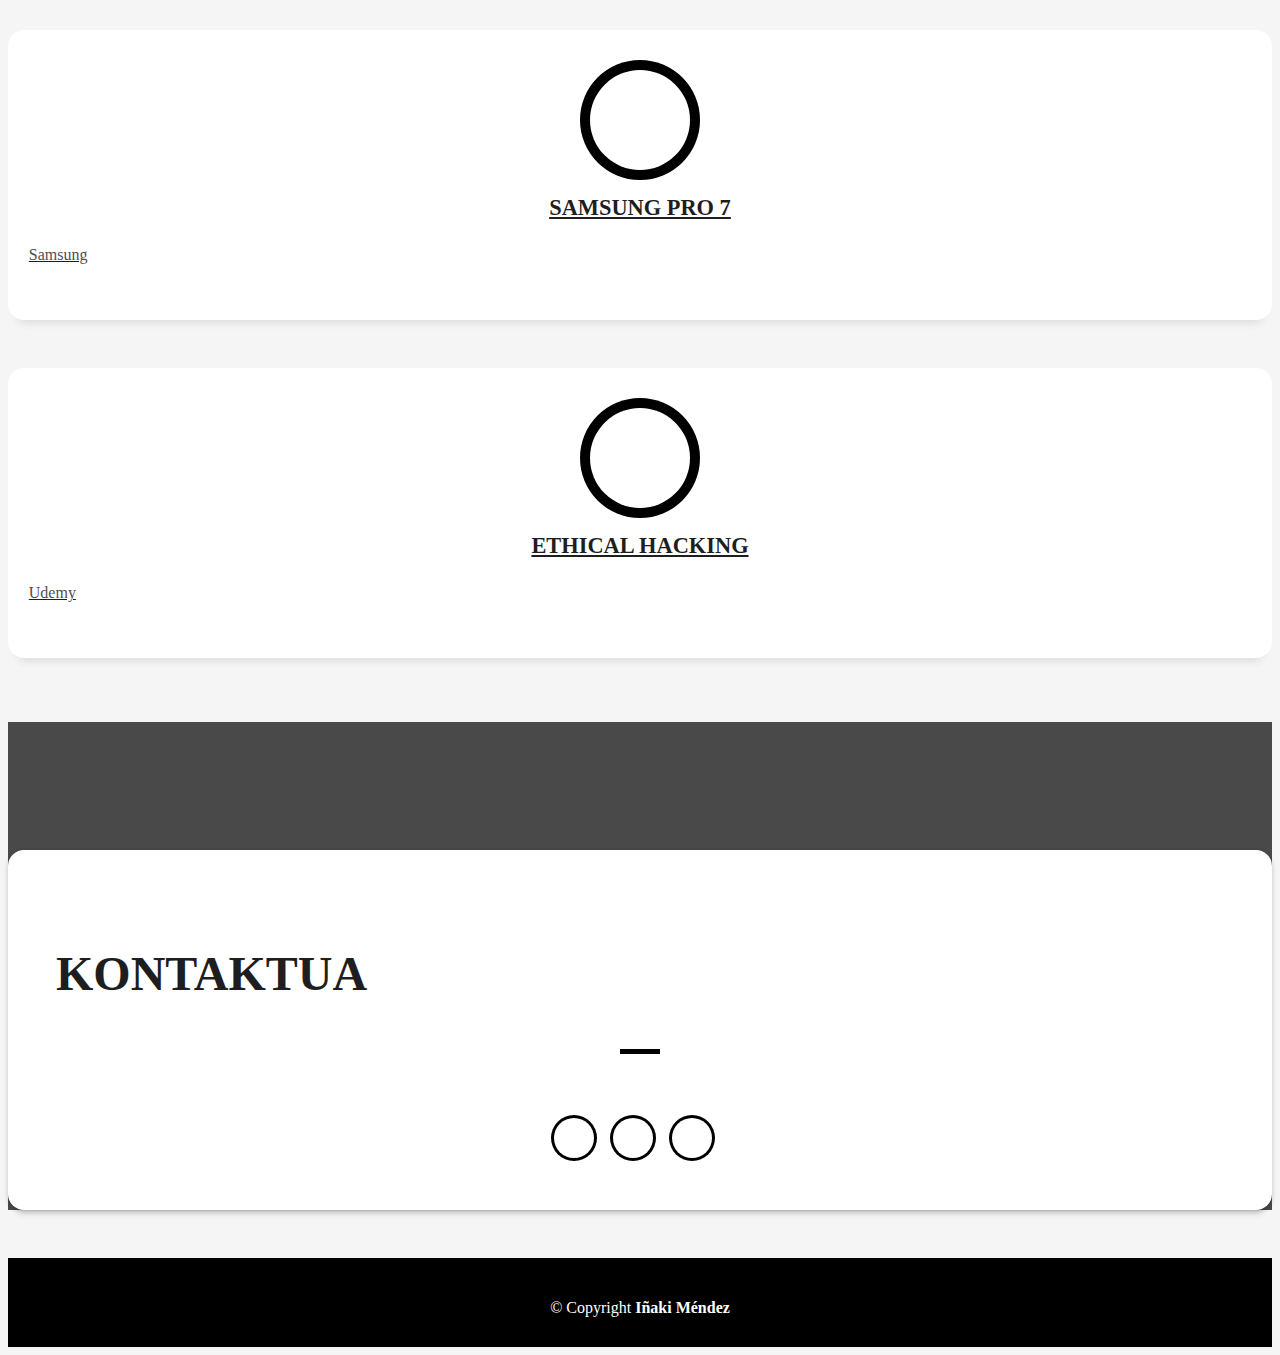
==== commit 2f865c20: "enlaces de contacto" ====
--- a/eus/index.html
+++ b/eus/index.html
@@ -52,7 +52,7 @@
             <a class="nav-link js-scroll" href="#work">Esperientzia</a>
           </li>
           <li class="nav-item">
-            <a class="nav-link js-scroll" href="#education">Hezkuntza</a>
+            <a class="nav-link js-scroll" href="#education">Formakuntza</a>
           </li>
           <li class="nav-item">
             <a class="nav-link js-scroll" href="#contact">Kontaktua</a>
@@ -71,7 +71,6 @@
     <div class="intro-content display-table">
       <div class="table-cell">
         <div class="container">
-          <!--<p class="display-6 color-d">Hello, world!</p>-->
           <h1 class="intro-title mb-4">Iñaki Méndez naiz</h1>
           <p class="intro-subtitle"><span class="text-slider-items">Informatikaria Donostian,Sare Administratzailea,Sistema Administratzailea,Wordpress Administratzailea</span><strong class="text-slider"></strong></p>
           <p class="pt-3"><a class="btn btn-primary btn js-scroll px-4" style="margin: 1%" href="#about" role="button">Niri buruz</a><a class="btn btn-primary btn js-scroll px-4" style="margin: 1%" href="#contact" role="button">Kontaktua</a></p>
@@ -100,8 +99,8 @@
                       <div class="about-info">
                         <p><span class="title-s">Izena: </span> <span>Iñaki Méndez</span></p>
                         <p><span class="title-s">Titulua: </span> <span>Informatika teknikaria</span></p>
-                        <p><span class="title-s">Posta: </span> <span>inaki@inaki.eus</span></p>
-                        <p><span class="title-s">Telefonoa: </span> <span>(+34) 688688760</span></p>
+                        <p><span class="title-s">Email: </span> <a style="color: #007bff;" href="mailto:inaki@inaki.eus">inaki@inaki.eus</a></p>
+                        <p><span class="title-s">Teléfono: </span> <a style="color: #007bff;" href="tel:+34688688760">688688760</a></span></p>
                       </div>
                     </div>
                   </div>
@@ -133,15 +132,15 @@
                       </h5>
                     </div>
                     <p class="lead">
-                      Informatika teknikaria Donostian, lehiakorra, langilea, sortzailea, nire trebetasunak egunero hobetzeko ekimenez eta gogoz.
+                      Informatika teknikaria Donostian, lehiakorra, langilea, sortzailea, ekimenarekin eta nire onena emateko gogoz.
                     </p>
                     <p class="lead">
-                      Gaur egun, Savvy Data Systems-eko sistema administratzaile gisa egiten dut lan, sistemak birtualizatzen, segurtasun-kopiak kudeatzen, ekipoak abiarazten, konpontzen, mantentzen, etab.
+                      Gaur egun, sistema administratzaile gisa egiten dut lan, makinak birtualizatzen, segurtasun-kopiak kudeatzen, ekipoak abiarazten, konpontzen, mantentzen, etab.
                     </p>
                     <p class="lead">
                       Sistema informatikoak konfiguratu, kudeatu eta mantentzeko gaitasuna dut, haien funtzionaltasuna mantenduz, baliabideen osotasuna eta sistemen zerbitzua bermatuz, eskatutako kalitatearekin eta indarrean dagoen araudia betez. 
 					          <p class="lead">
-                      Nire aisialdian Linux sistema eragileari buruzko gidak eta tutorialak, segurtasuna, sareak, eta beste gai batzuei buruz idazten dut Linuxbasico web orrian!
+                      Nire aisialdian Linux sistema eragileari buruzko gidak eta tutorialak, segurtasuna, sareak, eta beste gai batzuei buruz idazten dut <a style="color: #007bff;" href="https://linuxbasico.com"> Linuxbasico</a> web orrian!
                     </p>
                     </p>
                   </div>
@@ -398,7 +397,7 @@
           <div class="col-sm-12">
             <div class="title-box text-center">
               <h3 class="title-a">
-                Hezkuntza
+                Formakuntza
               </h3>
               
               <div class="line-mf"></div>
